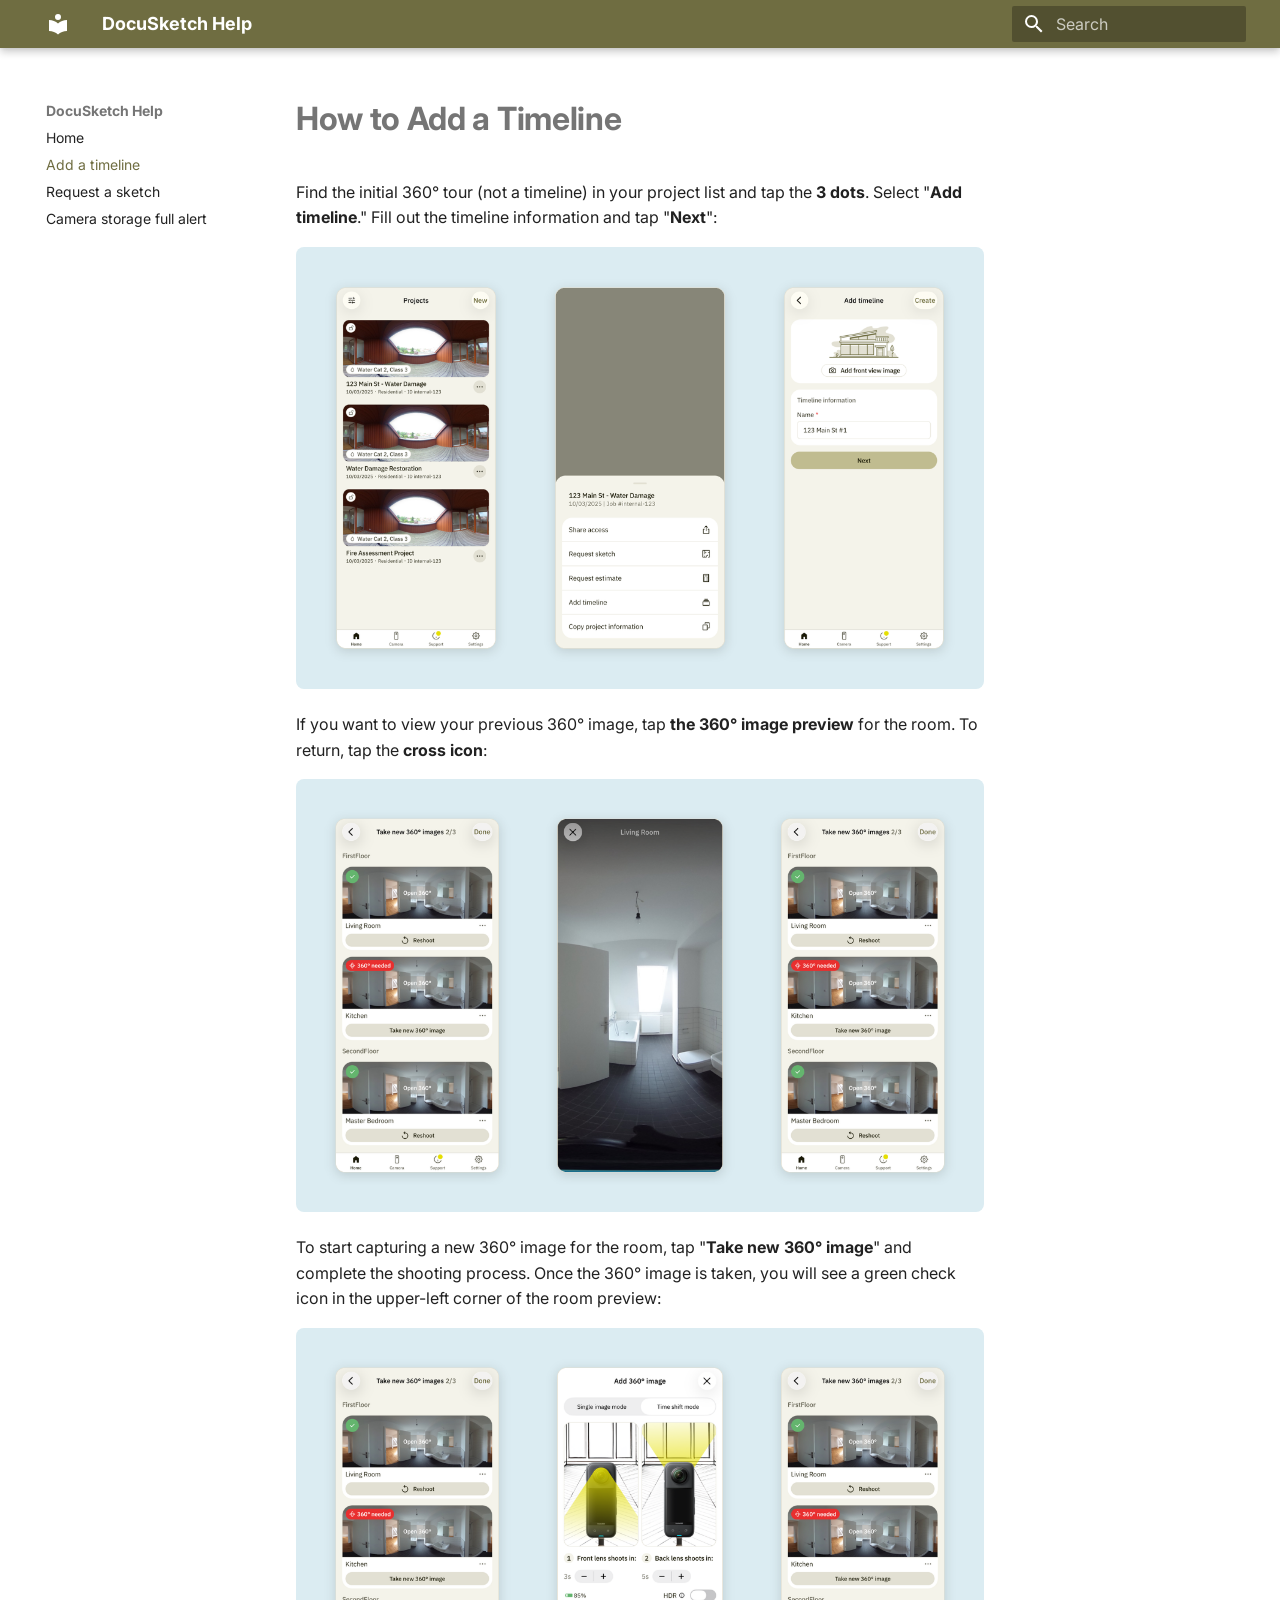
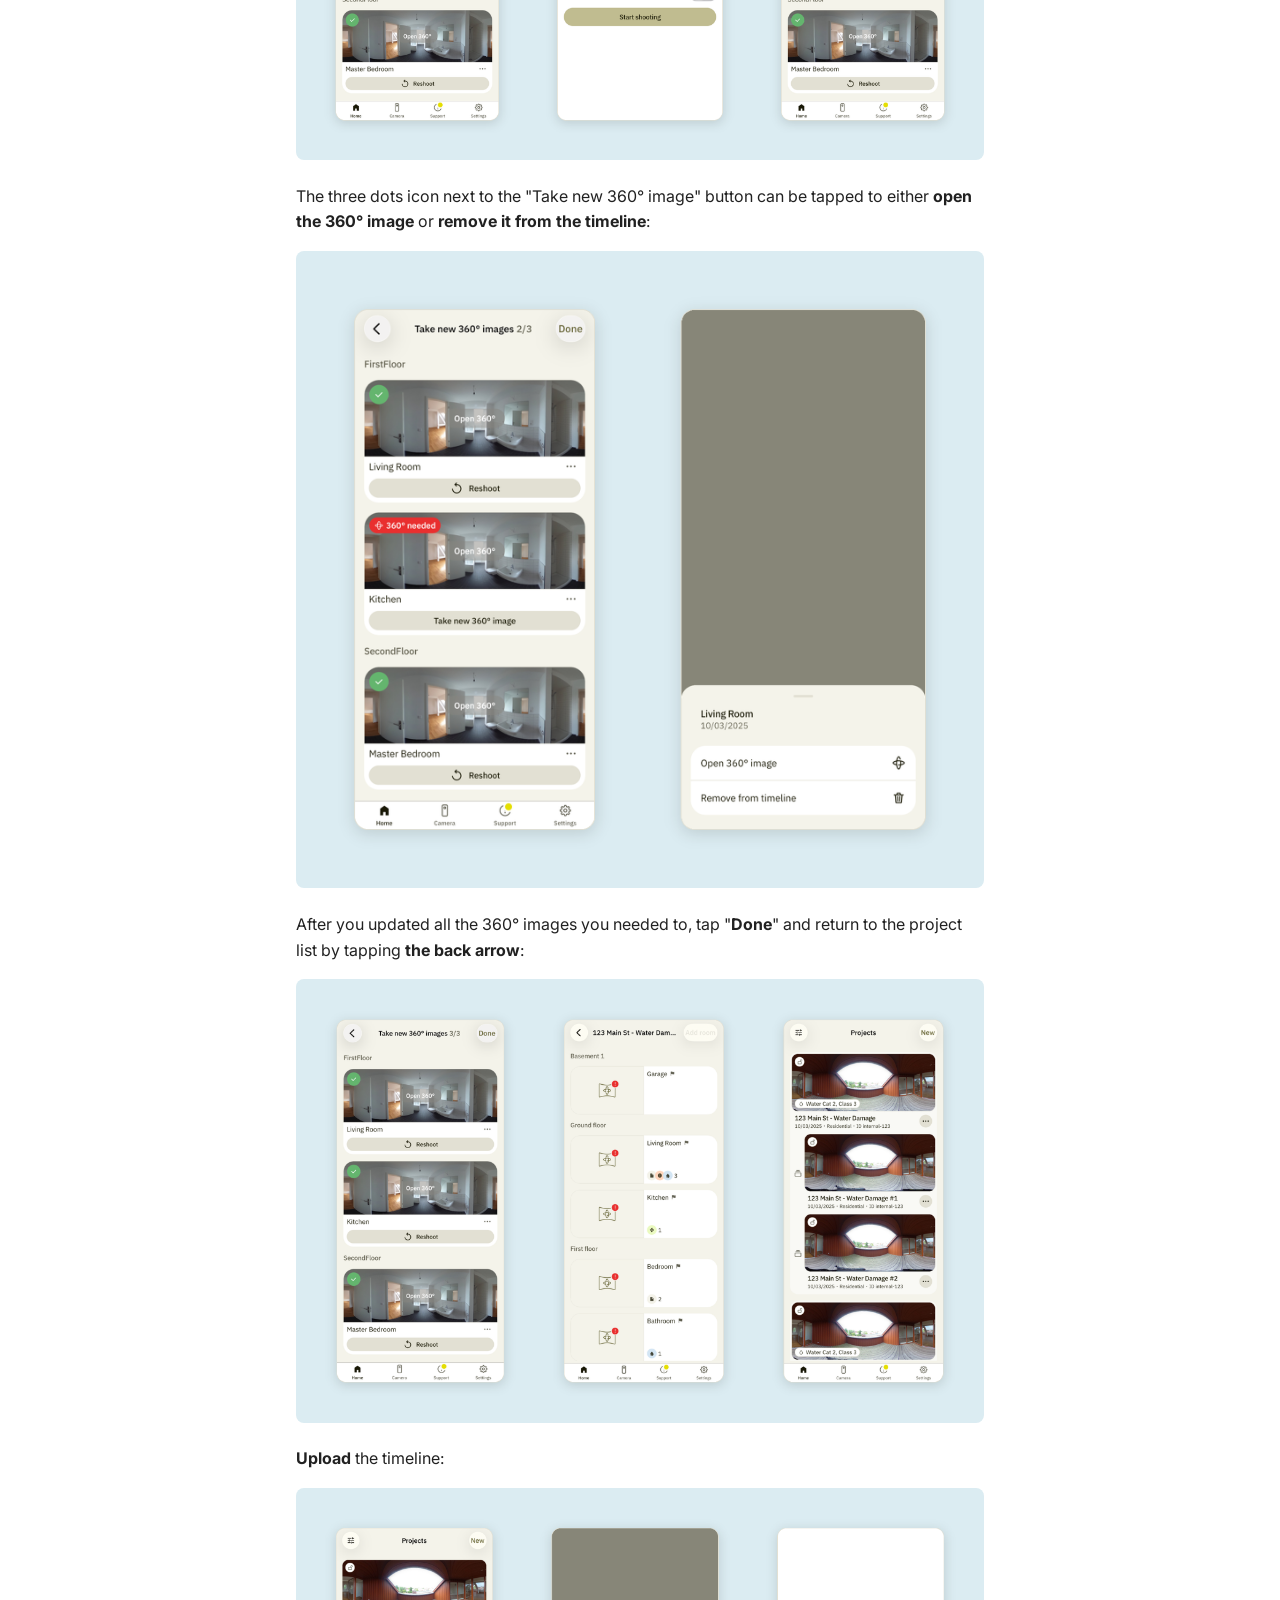
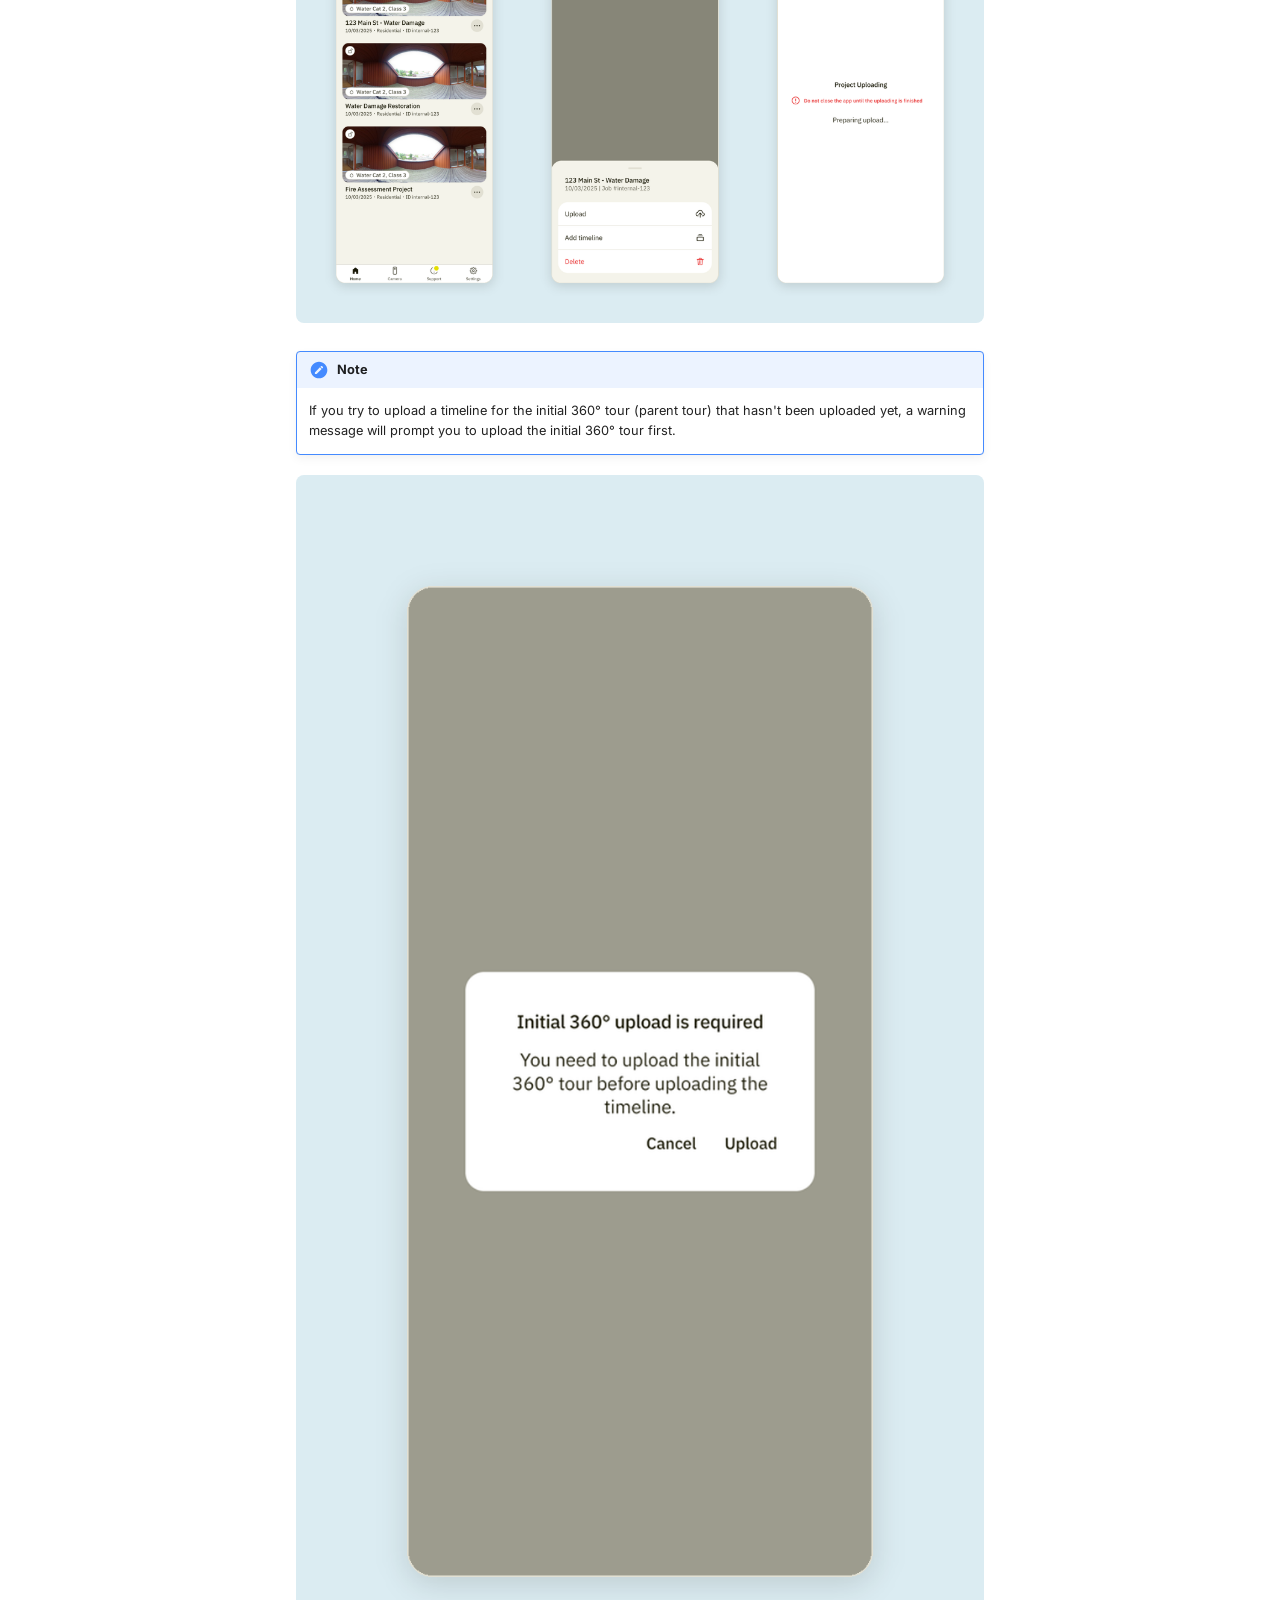
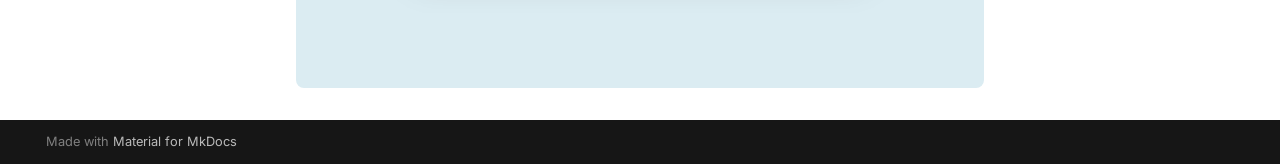
==== docs/how-to-add-a-timeline/index.html @ fef5390c "Deployed b1a5b25 with MkDocs version: 1.6.1" ====
<!doctype html>
<html lang="en" class="no-js">
  <head>
    
      <meta charset="utf-8">
      <meta name="viewport" content="width=device-width,initial-scale=1">
      
        <meta name="description" content="How-to guides for the DocuSketch mobile app.">
      
      
      
        <link rel="canonical" href="https://guglanov-ds.github.io/docusketch-help/docs/how-to-add-a-timeline/">
      
      
        <link rel="prev" href="../..">
      
      
        <link rel="next" href="../how-to-request-a-sketch/">
      
      
        
      
      
      <link rel="icon" href="../../assets/images/favicon.png">
      <meta name="generator" content="mkdocs-1.6.1, mkdocs-material-9.7.6">
    
    
      
        <title>Add a timeline - DocuSketch Help</title>
      
    
    
      <link rel="stylesheet" href="../../assets/stylesheets/main.484c7ddc.min.css">
      
        
        <link rel="stylesheet" href="../../assets/stylesheets/palette.ab4e12ef.min.css">
      
      


    
    
      
    
    
      
        
        
        <link rel="preconnect" href="https://fonts.gstatic.com" crossorigin>
        <link rel="stylesheet" href="https://fonts.googleapis.com/css?family=Inter:300,300i,400,400i,700,700i%7CRoboto+Mono:400,400i,700,700i&display=fallback">
        <style>:root{--md-text-font:"Inter";--md-code-font:"Roboto Mono"}</style>
      
    
    
      <link rel="stylesheet" href="../../assets/extra.css">
    
    <script>__md_scope=new URL("../..",location),__md_hash=e=>[...e].reduce(((e,_)=>(e<<5)-e+_.charCodeAt(0)),0),__md_get=(e,_=localStorage,t=__md_scope)=>JSON.parse(_.getItem(t.pathname+"."+e)),__md_set=(e,_,t=localStorage,a=__md_scope)=>{try{t.setItem(a.pathname+"."+e,JSON.stringify(_))}catch(e){}}</script>
    
      

    
    
  </head>
  
  
    
    
      
    
    
    
    
    <body dir="ltr" data-md-color-scheme="default" data-md-color-primary="custom" data-md-color-accent="custom">
  
    
    <input class="md-toggle" data-md-toggle="drawer" type="checkbox" id="__drawer" autocomplete="off">
    <input class="md-toggle" data-md-toggle="search" type="checkbox" id="__search" autocomplete="off">
    <label class="md-overlay" for="__drawer"></label>
    <div data-md-component="skip">
      
        
        <a href="#how-to-add-a-timeline" class="md-skip">
          Skip to content
        </a>
      
    </div>
    <div data-md-component="announce">
      
    </div>
    
    
      

  

<header class="md-header md-header--shadow" data-md-component="header">
  <nav class="md-header__inner md-grid" aria-label="Header">
    <a href="../.." title="DocuSketch Help" class="md-header__button md-logo" aria-label="DocuSketch Help" data-md-component="logo">
      
  
  <svg xmlns="http://www.w3.org/2000/svg" viewBox="0 0 24 24"><path d="M12 8a3 3 0 0 0 3-3 3 3 0 0 0-3-3 3 3 0 0 0-3 3 3 3 0 0 0 3 3m0 3.54C9.64 9.35 6.5 8 3 8v11c3.5 0 6.64 1.35 9 3.54 2.36-2.19 5.5-3.54 9-3.54V8c-3.5 0-6.64 1.35-9 3.54"/></svg>

    </a>
    <label class="md-header__button md-icon" for="__drawer">
      
      <svg xmlns="http://www.w3.org/2000/svg" viewBox="0 0 24 24"><path d="M3 6h18v2H3zm0 5h18v2H3zm0 5h18v2H3z"/></svg>
    </label>
    <div class="md-header__title" data-md-component="header-title">
      <div class="md-header__ellipsis">
        <div class="md-header__topic">
          <span class="md-ellipsis">
            DocuSketch Help
          </span>
        </div>
        <div class="md-header__topic" data-md-component="header-topic">
          <span class="md-ellipsis">
            
              Add a timeline
            
          </span>
        </div>
      </div>
    </div>
    
      
        <form class="md-header__option" data-md-component="palette">
  
    
    
    
    <input class="md-option" data-md-color-media="" data-md-color-scheme="default" data-md-color-primary="custom" data-md-color-accent="custom"  aria-hidden="true"  type="radio" name="__palette" id="__palette_0">
    
  
</form>
      
    
    
      <script>var palette=__md_get("__palette");if(palette&&palette.color){if("(prefers-color-scheme)"===palette.color.media){var media=matchMedia("(prefers-color-scheme: light)"),input=document.querySelector(media.matches?"[data-md-color-media='(prefers-color-scheme: light)']":"[data-md-color-media='(prefers-color-scheme: dark)']");palette.color.media=input.getAttribute("data-md-color-media"),palette.color.scheme=input.getAttribute("data-md-color-scheme"),palette.color.primary=input.getAttribute("data-md-color-primary"),palette.color.accent=input.getAttribute("data-md-color-accent")}for(var[key,value]of Object.entries(palette.color))document.body.setAttribute("data-md-color-"+key,value)}</script>
    
    
    
      
      
        <label class="md-header__button md-icon" for="__search">
          
          <svg xmlns="http://www.w3.org/2000/svg" viewBox="0 0 24 24"><path d="M9.5 3A6.5 6.5 0 0 1 16 9.5c0 1.61-.59 3.09-1.56 4.23l.27.27h.79l5 5-1.5 1.5-5-5v-.79l-.27-.27A6.52 6.52 0 0 1 9.5 16 6.5 6.5 0 0 1 3 9.5 6.5 6.5 0 0 1 9.5 3m0 2C7 5 5 7 5 9.5S7 14 9.5 14 14 12 14 9.5 12 5 9.5 5"/></svg>
        </label>
        <div class="md-search" data-md-component="search" role="dialog">
  <label class="md-search__overlay" for="__search"></label>
  <div class="md-search__inner" role="search">
    <form class="md-search__form" name="search">
      <input type="text" class="md-search__input" name="query" aria-label="Search" placeholder="Search" autocapitalize="off" autocorrect="off" autocomplete="off" spellcheck="false" data-md-component="search-query" required>
      <label class="md-search__icon md-icon" for="__search">
        
        <svg xmlns="http://www.w3.org/2000/svg" viewBox="0 0 24 24"><path d="M9.5 3A6.5 6.5 0 0 1 16 9.5c0 1.61-.59 3.09-1.56 4.23l.27.27h.79l5 5-1.5 1.5-5-5v-.79l-.27-.27A6.52 6.52 0 0 1 9.5 16 6.5 6.5 0 0 1 3 9.5 6.5 6.5 0 0 1 9.5 3m0 2C7 5 5 7 5 9.5S7 14 9.5 14 14 12 14 9.5 12 5 9.5 5"/></svg>
        
        <svg xmlns="http://www.w3.org/2000/svg" viewBox="0 0 24 24"><path d="M20 11v2H8l5.5 5.5-1.42 1.42L4.16 12l7.92-7.92L13.5 5.5 8 11z"/></svg>
      </label>
      <nav class="md-search__options" aria-label="Search">
        
        <button type="reset" class="md-search__icon md-icon" title="Clear" aria-label="Clear" tabindex="-1">
          
          <svg xmlns="http://www.w3.org/2000/svg" viewBox="0 0 24 24"><path d="M19 6.41 17.59 5 12 10.59 6.41 5 5 6.41 10.59 12 5 17.59 6.41 19 12 13.41 17.59 19 19 17.59 13.41 12z"/></svg>
        </button>
      </nav>
      
    </form>
    <div class="md-search__output">
      <div class="md-search__scrollwrap" tabindex="0" data-md-scrollfix>
        <div class="md-search-result" data-md-component="search-result">
          <div class="md-search-result__meta">
            Initializing search
          </div>
          <ol class="md-search-result__list" role="presentation"></ol>
        </div>
      </div>
    </div>
  </div>
</div>
      
    
    
  </nav>
  
</header>
    
    <div class="md-container" data-md-component="container">
      
      
        
          
        
      
      <main class="md-main" data-md-component="main">
        <div class="md-main__inner md-grid">
          
            
              
              <div class="md-sidebar md-sidebar--primary" data-md-component="sidebar" data-md-type="navigation" >
                <div class="md-sidebar__scrollwrap">
                  <div class="md-sidebar__inner">
                    



<nav class="md-nav md-nav--primary" aria-label="Navigation" data-md-level="0">
  <label class="md-nav__title" for="__drawer">
    <a href="../.." title="DocuSketch Help" class="md-nav__button md-logo" aria-label="DocuSketch Help" data-md-component="logo">
      
  
  <svg xmlns="http://www.w3.org/2000/svg" viewBox="0 0 24 24"><path d="M12 8a3 3 0 0 0 3-3 3 3 0 0 0-3-3 3 3 0 0 0-3 3 3 3 0 0 0 3 3m0 3.54C9.64 9.35 6.5 8 3 8v11c3.5 0 6.64 1.35 9 3.54 2.36-2.19 5.5-3.54 9-3.54V8c-3.5 0-6.64 1.35-9 3.54"/></svg>

    </a>
    DocuSketch Help
  </label>
  
  <ul class="md-nav__list" data-md-scrollfix>
    
      
      
  
  
  
  
    <li class="md-nav__item">
      <a href="../.." class="md-nav__link">
        
  
  
  <span class="md-ellipsis">
    
  
    Home
  

    
  </span>
  
  

      </a>
    </li>
  

    
      
      
  
  
    
  
  
  
    <li class="md-nav__item md-nav__item--active">
      
      <input class="md-nav__toggle md-toggle" type="checkbox" id="__toc">
      
      
        
      
      
      <a href="./" class="md-nav__link md-nav__link--active">
        
  
  
  <span class="md-ellipsis">
    
  
    Add a timeline
  

    
  </span>
  
  

      </a>
      
    </li>
  

    
      
      
  
  
  
  
    <li class="md-nav__item">
      <a href="../how-to-request-a-sketch/" class="md-nav__link">
        
  
  
  <span class="md-ellipsis">
    
  
    Request a sketch
  

    
  </span>
  
  

      </a>
    </li>
  

    
      
      
  
  
  
  
    <li class="md-nav__item">
      <a href="../notification-alert-that-the-camera-storage-is-full/" class="md-nav__link">
        
  
  
  <span class="md-ellipsis">
    
  
    Camera storage full alert
  

    
  </span>
  
  

      </a>
    </li>
  

    
  </ul>
</nav>
                  </div>
                </div>
              </div>
            
            
              
              <div class="md-sidebar md-sidebar--secondary" data-md-component="sidebar" data-md-type="toc" >
                <div class="md-sidebar__scrollwrap">
                  <div class="md-sidebar__inner">
                    

<nav class="md-nav md-nav--secondary" aria-label="Table of contents">
  
  
  
    
  
  
</nav>
                  </div>
                </div>
              </div>
            
          
          
            <div class="md-content" data-md-component="content">
              
              <article class="md-content__inner md-typeset">
                
                  



<h1 id="how-to-add-a-timeline">How to Add a Timeline<a class="headerlink" href="#how-to-add-a-timeline" title="Permanent link">&para;</a></h1>
<p>Find the initial 360° tour (not a timeline) in your project list and tap the
<strong>3 dots</strong>. Select "<strong>Add timeline</strong>." Fill out the timeline information and tap
"<strong>Next</strong>":</p>
<p><img alt="Open the project's 3-dot menu, choose Add timeline, then fill in the timeline information and tap Next" src="../../assets/how-to-add-a-timeline/01-add-timeline.png" /></p>
<p>If you want to view your previous 360° image, tap <strong>the 360° image preview</strong> for
the room. To return, tap the <strong>cross icon</strong>:</p>
<p><img alt="Tap a room's 360° image preview to view the previous image; tap the cross icon to return" src="../../assets/how-to-add-a-timeline/02-view-360.png" /></p>
<p>To start capturing a new 360° image for the room, tap "<strong>Take new 360° image</strong>"
and complete the shooting process. Once the 360° image is taken, you will see a
green check icon in the upper-left corner of the room preview:</p>
<p><img alt="Tap Take new 360° image and complete shooting; a green check appears on the room once captured" src="../../assets/how-to-add-a-timeline/03-take-360.png" /></p>
<p>The three dots icon next to the "Take new 360° image" button can be tapped to
either <strong>open the 360° image</strong> or <strong>remove it from the timeline</strong>:</p>
<p><img alt="The three-dot menu next to Take new 360° image lets you open the 360° image or remove the room" src="../../assets/how-to-add-a-timeline/04-room-menu.png" /></p>
<p>After you updated all the 360° images you needed to, tap "<strong>Done</strong>" and return to
the project list by tapping <strong>the back arrow</strong>:</p>
<p><img alt="Tap Done once all rooms are captured, then the back arrow to return to the project list" src="../../assets/how-to-add-a-timeline/05-done.png" /></p>
<p><strong>Upload</strong> the timeline:</p>
<p><img alt="Open the timeline's 3-dot menu and tap Upload" src="../../assets/how-to-add-a-timeline/06-upload.png" /></p>
<div class="admonition note">
<p class="admonition-title">Note</p>
<p>If you try to upload a timeline for the initial 360° tour (parent tour) that
hasn't been uploaded yet, a warning message will prompt you to upload the
initial 360° tour first.</p>
</div>
<p><img alt="The &quot;Initial 360° upload is required&quot; warning shown when the parent tour hasn't been uploaded" src="../../assets/how-to-add-a-timeline/07-parent-warning.png" /></p>












                
              </article>
            </div>
          
          
<script>var target=document.getElementById(location.hash.slice(1));target&&target.name&&(target.checked=target.name.startsWith("__tabbed_"))</script>
        </div>
        
          <button type="button" class="md-top md-icon" data-md-component="top" hidden>
  
  <svg xmlns="http://www.w3.org/2000/svg" viewBox="0 0 24 24"><path d="M13 20h-2V8l-5.5 5.5-1.42-1.42L12 4.16l7.92 7.92-1.42 1.42L13 8z"/></svg>
  Back to top
</button>
        
      </main>
      
        <footer class="md-footer">
  
  <div class="md-footer-meta md-typeset">
    <div class="md-footer-meta__inner md-grid">
      <div class="md-copyright">
  
  
    Made with
    <a href="https://squidfunk.github.io/mkdocs-material/" target="_blank" rel="noopener">
      Material for MkDocs
    </a>
  
</div>
      
    </div>
  </div>
</footer>
      
    </div>
    <div class="md-dialog" data-md-component="dialog">
      <div class="md-dialog__inner md-typeset"></div>
    </div>
    
    
    
      
      
      <script id="__config" type="application/json">{"annotate": null, "base": "../..", "features": ["navigation.instant", "navigation.top", "content.code.copy"], "search": "../../assets/javascripts/workers/search.2c215733.min.js", "tags": null, "translations": {"clipboard.copied": "Copied to clipboard", "clipboard.copy": "Copy to clipboard", "search.result.more.one": "1 more on this page", "search.result.more.other": "# more on this page", "search.result.none": "No matching documents", "search.result.one": "1 matching document", "search.result.other": "# matching documents", "search.result.placeholder": "Type to start searching", "search.result.term.missing": "Missing", "select.version": "Select version"}, "version": null}</script>
    
    
      <script src="../../assets/javascripts/bundle.79ae519e.min.js"></script>
      
    
  </body>
</html>
---- assets/stylesheets/main.484c7ddc.min.css ----
@charset "UTF-8";html{-webkit-text-size-adjust:none;-moz-text-size-adjust:none;text-size-adjust:none;box-sizing:border-box}*,:after,:before{box-sizing:inherit}@media (prefers-reduced-motion){*,:after,:before{transition:none!important}}body{margin:0}a,button,input,label{-webkit-tap-highlight-color:transparent}a{color:inherit;text-decoration:none}hr{border:0;box-sizing:initial;display:block;height:.05rem;overflow:visible;padding:0}small{font-size:80%}sub,sup{line-height:1em}img{border-style:none}table{border-collapse:initial;border-spacing:0}td,th{font-weight:400;vertical-align:top}button{background:#0000;border:0;font-family:inherit;font-size:inherit;margin:0;padding:0}input{border:0;outline:none}:root{--md-primary-fg-color:#4051b5;--md-primary-fg-color--light:#5d6cc0;--md-primary-fg-color--dark:#303fa1;--md-primary-bg-color:#fff;--md-primary-bg-color--light:#ffffffb3;--md-accent-fg-color:#526cfe;--md-accent-fg-color--transparent:#526cfe1a;--md-accent-bg-color:#fff;--md-accent-bg-color--light:#ffffffb3}[data-md-color-scheme=default]{color-scheme:light}[data-md-color-scheme=default] img[src$="#gh-dark-mode-only"],[data-md-color-scheme=default] img[src$="#only-dark"]{display:none}:root,[data-md-color-scheme=default]{--md-hue:225deg;--md-default-fg-color:#000000de;--md-default-fg-color--light:#0000008a;--md-default-fg-color--lighter:#00000052;--md-default-fg-color--lightest:#00000012;--md-default-bg-color:#fff;--md-default-bg-color--light:#ffffffb3;--md-default-bg-color--lighter:#ffffff4d;--md-default-bg-color--lightest:#ffffff1f;--md-code-fg-color:#36464e;--md-code-bg-color:#f5f5f5;--md-code-bg-color--light:#f5f5f5b3;--md-code-bg-color--lighter:#f5f5f54d;--md-code-hl-color:#4287ff;--md-code-hl-color--light:#4287ff1a;--md-code-hl-number-color:#d52a2a;--md-code-hl-special-color:#db1457;--md-code-hl-function-color:#a846b9;--md-code-hl-constant-color:#6e59d9;--md-code-hl-keyword-color:#3f6ec6;--md-code-hl-string-color:#1c7d4d;--md-code-hl-name-color:var(--md-code-fg-color);--md-code-hl-operator-color:var(--md-default-fg-color--light);--md-code-hl-punctuation-color:var(--md-default-fg-color--light);--md-code-hl-comment-color:var(--md-default-fg-color--light);--md-code-hl-generic-color:var(--md-default-fg-color--light);--md-code-hl-variable-color:var(--md-default-fg-color--light);--md-typeset-color:var(--md-default-fg-color);--md-typeset-a-color:var(--md-primary-fg-color);--md-typeset-del-color:#f5503d26;--md-typeset-ins-color:#0bd57026;--md-typeset-kbd-color:#fafafa;--md-typeset-kbd-accent-color:#fff;--md-typeset-kbd-border-color:#b8b8b8;--md-typeset-mark-color:#ffff0080;--md-typeset-table-color:#0000001f;--md-typeset-table-color--light:rgba(0,0,0,.035);--md-admonition-fg-color:var(--md-default-fg-color);--md-admonition-bg-color:var(--md-default-bg-color);--md-warning-fg-color:#000000de;--md-warning-bg-color:#ff9;--md-footer-fg-color:#fff;--md-footer-fg-color--light:#ffffffb3;--md-footer-fg-color--lighter:#ffffff73;--md-footer-bg-color:#000000de;--md-footer-bg-color--dark:#00000052;--md-shadow-z1:0 0.2rem 0.5rem #0000000d,0 0 0.05rem #0000001a;--md-shadow-z2:0 0.2rem 0.5rem #0000001a,0 0 0.05rem #00000040;--md-shadow-z3:0 0.2rem 0.5rem #0003,0 0 0.05rem #00000059}.md-icon svg{fill:currentcolor;display:block;height:1.2rem;width:1.2rem}body{-webkit-font-smoothing:antialiased;-moz-osx-font-smoothing:grayscale;--md-text-font-family:var(--md-text-font,_),-apple-system,BlinkMacSystemFont,Helvetica,Arial,sans-serif;--md-code-font-family:var(--md-code-font,_),SFMono-Regular,Consolas,Menlo,monospace}aside,body,input{font-feature-settings:"kern","liga";color:var(--md-typeset-color);font-family:var(--md-text-font-family)}code,kbd,pre{font-feature-settings:"kern";font-family:var(--md-code-font-family)}:root{--md-typeset-table-sort-icon:url('data:image/svg+xml;charset=utf-8,<svg xmlns="http://www.w3.org/2000/svg" viewBox="0 0 24 24"><path d="m18 21-4-4h3V7h-3l4-4 4 4h-3v10h3M2 19v-2h10v2M2 13v-2h7v2M2 7V5h4v2z"/></svg>');--md-typeset-table-sort-icon--asc:url('data:image/svg+xml;charset=utf-8,<svg xmlns="http://www.w3.org/2000/svg" viewBox="0 0 24 24"><path d="M19 17h3l-4 4-4-4h3V3h2M2 17h10v2H2M6 5v2H2V5m0 6h7v2H2z"/></svg>');--md-typeset-table-sort-icon--desc:url('data:image/svg+xml;charset=utf-8,<svg xmlns="http://www.w3.org/2000/svg" viewBox="0 0 24 24"><path d="M19 7h3l-4-4-4 4h3v14h2M2 17h10v2H2M6 5v2H2V5m0 6h7v2H2z"/></svg>')}.md-typeset{-webkit-print-color-adjust:exact;color-adjust:exact;font-size:.8rem;line-height:1.6;overflow-wrap:break-word}@media print{.md-typeset{font-size:.68rem}}.md-typeset blockquote,.md-typeset dl,.md-typeset figure,.md-typeset ol,.md-typeset pre,.md-typeset ul{margin-bottom:1em;margin-top:1em}.md-typeset h1{color:var(--md-default-fg-color--light);font-size:2em;line-height:1.3;margin:0 0 1.25em}.md-typeset h1,.md-typeset h2{font-weight:300;letter-spacing:-.01em}.md-typeset h2{font-size:1.5625em;line-height:1.4;margin:1.6em 0 .64em}.md-typeset h3{font-size:1.25em;font-weight:400;letter-spacing:-.01em;line-height:1.5;margin:1.6em 0 .8em}.md-typeset h2+h3{margin-top:.8em}.md-typeset h4{font-weight:700;letter-spacing:-.01em;margin:1em 0}.md-typeset h5,.md-typeset h6{color:var(--md-default-fg-color--light);font-size:.8em;font-weight:700;letter-spacing:-.01em;margin:1.25em 0}.md-typeset h5{text-transform:uppercase}.md-typeset h5 code{text-transform:none}.md-typeset hr{border-bottom:.05rem solid var(--md-default-fg-color--lightest);display:flow-root;margin:1.5em 0}.md-typeset a{color:var(--md-typeset-a-color);word-break:break-word}.md-typeset a,.md-typeset a:before{transition:color 125ms}.md-typeset a:focus,.md-typeset a:hover{color:var(--md-accent-fg-color)}.md-typeset a:focus code,.md-typeset a:hover code{background-color:var(--md-accent-fg-color--transparent);color:var(--md-accent-fg-color)}.md-typeset a code{color:var(--md-typeset-a-color)}.md-typeset a.focus-visible{outline-color:var(--md-accent-fg-color);outline-offset:.2rem}.md-typeset code,.md-typeset kbd,.md-typeset pre{color:var(--md-code-fg-color);direction:ltr;font-variant-ligatures:none;transition:background-color 125ms}@media print{.md-typeset code,.md-typeset kbd,.md-typeset pre{white-space:pre-wrap}}.md-typeset code{background-color:var(--md-code-bg-color);border-radius:.1rem;-webkit-box-decoration-break:clone;box-decoration-break:clone;font-size:.85em;padding:0 .2941176471em;transition:color 125ms,background-color 125ms;word-break:break-word}.md-typeset code:not(.focus-visible){-webkit-tap-highlight-color:transparent;outline:none}.md-typeset pre{display:flow-root;line-height:1.4;position:relative}.md-typeset pre>code{-webkit-box-decoration-break:slice;box-decoration-break:slice;box-shadow:none;display:block;margin:0;outline-color:var(--md-accent-fg-color);overflow:auto;padding:.7720588235em 1.1764705882em;scrollbar-color:var(--md-default-fg-color--lighter) #0000;scrollbar-width:thin;touch-action:auto;word-break:normal}.md-typeset pre>code:hover{scrollbar-color:var(--md-accent-fg-color) #0000}.md-typeset pre>code::-webkit-scrollbar{height:.2rem;width:.2rem}.md-typeset pre>code::-webkit-scrollbar-thumb{background-color:var(--md-default-fg-color--lighter)}.md-typeset pre>code::-webkit-scrollbar-thumb:hover{background-color:var(--md-accent-fg-color)}.md-typeset kbd{background-color:var(--md-typeset-kbd-color);border-radius:.1rem;box-shadow:0 .1rem 0 .05rem var(--md-typeset-kbd-border-color),0 .1rem 0 var(--md-typeset-kbd-border-color),0 -.1rem .2rem var(--md-typeset-kbd-accent-color) inset;color:var(--md-default-fg-color);display:inline-block;font-size:.75em;padding:0 .6666666667em;vertical-align:text-top;word-break:break-word}.md-typeset mark{background-color:var(--md-typeset-mark-color);-webkit-box-decoration-break:clone;box-decoration-break:clone;color:inherit;word-break:break-word}.md-typeset abbr{cursor:help;text-decoration:none}.md-typeset [data-preview],.md-typeset abbr{border-bottom:.05rem dotted var(--md-default-fg-color--light)}.md-typeset small{opacity:.75}[dir=ltr] .md-typeset sub,[dir=ltr] .md-typeset sup{margin-left:.078125em}[dir=rtl] .md-typeset sub,[dir=rtl] .md-typeset sup{margin-right:.078125em}[dir=ltr] .md-typeset blockquote{padding-left:.6rem}[dir=rtl] .md-typeset blockquote{padding-right:.6rem}[dir=ltr] .md-typeset blockquote{border-left:.2rem solid var(--md-default-fg-color--lighter)}[dir=rtl] .md-typeset blockquote{border-right:.2rem solid var(--md-default-fg-color--lighter)}.md-typeset blockquote{color:var(--md-default-fg-color--light);margin-left:0;margin-right:0}.md-typeset ul{list-style-type:disc}.md-typeset ul[type]{list-style-type:revert-layer}[dir=ltr] .md-typeset ol,[dir=ltr] .md-typeset ul{margin-left:.625em}[dir=rtl] .md-typeset ol,[dir=rtl] .md-typeset ul{margin-right:.625em}.md-typeset ol,.md-typeset ul{padding:0}.md-typeset ol:not([hidden]),.md-typeset ul:not([hidden]){display:flow-root}.md-typeset ol ol,.md-typeset ul ol{list-style-type:lower-alpha}.md-typeset ol ol ol,.md-typeset ul ol ol{list-style-type:lower-roman}.md-typeset ol ol ol ol,.md-typeset ul ol ol ol{list-style-type:upper-alpha}.md-typeset ol ol ol ol ol,.md-typeset ul ol ol ol ol{list-style-type:upper-roman}.md-typeset ol[type],.md-typeset ul[type]{list-style-type:revert-layer}[dir=ltr] .md-typeset ol li,[dir=ltr] .md-typeset ul li{margin-left:1.25em}[dir=rtl] .md-typeset ol li,[dir=rtl] .md-typeset ul li{margin-right:1.25em}.md-typeset ol li,.md-typeset ul li{margin-bottom:.5em}.md-typeset ol li blockquote,.md-typeset ol li p,.md-typeset ul li blockquote,.md-typeset ul li p{margin:.5em 0}.md-typeset ol li:last-child,.md-typeset ul li:last-child{margin-bottom:0}[dir=ltr] .md-typeset ol li ol,[dir=ltr] .md-typeset ol li ul,[dir=ltr] .md-typeset ul li ol,[dir=ltr] .md-typeset ul li ul{margin-left:.625em}[dir=rtl] .md-typeset ol li ol,[dir=rtl] .md-typeset ol li ul,[dir=rtl] .md-typeset ul li ol,[dir=rtl] .md-typeset ul li ul{margin-right:.625em}.md-typeset ol li ol,.md-typeset ol li ul,.md-typeset ul li ol,.md-typeset ul li ul{margin-bottom:.5em;margin-top:.5em}[dir=ltr] .md-typeset dd{margin-left:1.875em}[dir=rtl] .md-typeset dd{margin-right:1.875em}.md-typeset dd{margin-bottom:1.5em;margin-top:1em}.md-typeset img,.md-typeset svg,.md-typeset video{height:auto;max-width:100%}.md-typeset img[align=left]{margin:1em 1em 1em 0}.md-typeset img[align=right]{margin:1em 0 1em 1em}.md-typeset img[align]:only-child{margin-top:0}.md-typeset figure{display:flow-root;margin:1em auto;max-width:100%;text-align:center;width:fit-content}.md-typeset figure img{display:block;margin:0 auto}.md-typeset figcaption{font-style:italic;margin:1em auto;max-width:24rem}.md-typeset iframe{max-width:100%}.md-typeset table:not([class]){background-color:var(--md-default-bg-color);border:.05rem solid var(--md-typeset-table-color);border-radius:.1rem;display:inline-block;font-size:.64rem;max-width:100%;overflow:auto;touch-action:auto}@media print{.md-typeset table:not([class]){display:table}}.md-typeset table:not([class])+*{margin-top:1.5em}.md-typeset table:not([class]) td>:first-child,.md-typeset table:not([class]) th>:first-child{margin-top:0}.md-typeset table:not([class]) td>:last-child,.md-typeset table:not([class]) th>:last-child{margin-bottom:0}.md-typeset table:not([class]) td:not([align]),.md-typeset table:not([class]) th:not([align]){text-align:left}[dir=rtl] .md-typeset table:not([class]) td:not([align]),[dir=rtl] .md-typeset table:not([class]) th:not([align]){text-align:right}.md-typeset table:not([class]) th{font-weight:700;min-width:5rem;padding:.9375em 1.25em;vertical-align:top}.md-typeset table:not([class]) td{border-top:.05rem solid var(--md-typeset-table-color);padding:.9375em 1.25em;vertical-align:top}.md-typeset table:not([class]) tbody tr{transition:background-color 125ms}.md-typeset table:not([class]) tbody tr:hover{background-color:var(--md-typeset-table-color--light);box-shadow:0 .05rem 0 var(--md-default-bg-color) inset}.md-typeset table:not([class]) a{word-break:normal}.md-typeset table th[role=columnheader]{cursor:pointer}[dir=ltr] .md-typeset table th[role=columnheader]:after{margin-left:.5em}[dir=rtl] .md-typeset table th[role=columnheader]:after{margin-right:.5em}.md-typeset table th[role=columnheader]:after{content:"";display:inline-block;height:1.2em;-webkit-mask-image:var(--md-typeset-table-sort-icon);mask-image:var(--md-typeset-table-sort-icon);-webkit-mask-repeat:no-repeat;mask-repeat:no-repeat;-webkit-mask-size:contain;mask-size:contain;transition:background-color 125ms;vertical-align:text-bottom;width:1.2em}.md-typeset table th[role=columnheader]:hover:after{background-color:var(--md-default-fg-color--lighter)}.md-typeset table th[role=columnheader][aria-sort=ascending]:after{background-color:var(--md-default-fg-color--light);-webkit-mask-image:var(--md-typeset-table-sort-icon--asc);mask-image:var(--md-typeset-table-sort-icon--asc)}.md-typeset table th[role=columnheader][aria-sort=descending]:after{background-color:var(--md-default-fg-color--light);-webkit-mask-image:var(--md-typeset-table-sort-icon--desc);mask-image:var(--md-typeset-table-sort-icon--desc)}.md-typeset__scrollwrap{margin:1em -.8rem;overflow-x:auto;touch-action:auto}.md-typeset__table{display:inline-block;margin-bottom:.5em;padding:0 .8rem}@media print{.md-typeset__table{display:block}}html .md-typeset__table table{display:table;margin:0;overflow:hidden;width:100%}@media screen and (max-width:44.984375em){.md-content__inner>pre{margin:1em -.8rem}.md-content__inner>pre code{border-radius:0}}.md-typeset .md-author{border-radius:100%;display:block;flex-shrink:0;height:1.6rem;overflow:hidden;position:relative;transition:color 125ms,transform 125ms;width:1.6rem}.md-typeset .md-author img{display:block}.md-typeset .md-author--more{background:var(--md-default-fg-color--lightest);color:var(--md-default-fg-color--lighter);font-size:.6rem;font-weight:700;line-height:1.6rem;text-align:center}.md-typeset .md-author--long{height:2.4rem;width:2.4rem}.md-typeset a.md-author{transform:scale(1)}.md-typeset a.md-author img{border-radius:100%;filter:grayscale(100%) opacity(75%);transition:filter 125ms}.md-typeset a.md-author:focus,.md-typeset a.md-author:hover{transform:scale(1.1);z-index:1}.md-typeset a.md-author:focus img,.md-typeset a.md-author:hover img{filter:grayscale(0)}.md-banner{background-color:var(--md-footer-bg-color);color:var(--md-footer-fg-color);overflow:auto}@media print{.md-banner{display:none}}.md-banner--warning{background-color:var(--md-warning-bg-color);color:var(--md-warning-fg-color)}.md-banner__inner{font-size:.7rem;margin:.6rem auto;padding:0 .8rem}[dir=ltr] .md-banner__button{float:right}[dir=rtl] .md-banner__button{float:left}.md-banner__button{color:inherit;cursor:pointer;transition:opacity .25s}.no-js .md-banner__button{display:none}.md-banner__button:hover{opacity:.7}html{font-size:125%;height:100%;overflow-x:hidden}@media screen and (min-width:100em){html{font-size:137.5%}}@media screen and (min-width:125em){html{font-size:150%}}body{background-color:var(--md-default-bg-color);display:flex;flex-direction:column;font-size:.5rem;min-height:100%;position:relative;width:100%}@media print{body{display:block}}@media screen and (max-width:59.984375em){body[data-md-scrolllock]{position:fixed}}.md-grid{margin-left:auto;margin-right:auto;max-width:61rem}.md-container{display:flex;flex-direction:column;flex-grow:1}@media print{.md-container{display:block}}.md-main{flex-grow:1}.md-main__inner{display:flex;height:100%;margin-top:1.5rem}.md-ellipsis{overflow:hidden;text-overflow:ellipsis}.md-toggle{display:none}.md-option{height:0;opacity:0;position:absolute;width:0}.md-option:checked+label:not([hidden]){display:block}.md-option.focus-visible+label{outline-color:var(--md-accent-fg-color);outline-style:auto}.md-skip{background-color:var(--md-default-fg-color);border-radius:.1rem;color:var(--md-default-bg-color);font-size:.64rem;margin:.5rem;opacity:0;outline-color:var(--md-accent-fg-color);padding:.3rem .5rem;position:fixed;transform:translateY(.4rem);z-index:-1}.md-skip:focus{opacity:1;transform:translateY(0);transition:transform .25s cubic-bezier(.4,0,.2,1),opacity 175ms 75ms;z-index:10}@page{margin:25mm}:root{--md-clipboard-icon:url('data:image/svg+xml;charset=utf-8,<svg xmlns="http://www.w3.org/2000/svg" viewBox="0 0 24 24"><path d="M19 21H8V7h11m0-2H8a2 2 0 0 0-2 2v14a2 2 0 0 0 2 2h11a2 2 0 0 0 2-2V7a2 2 0 0 0-2-2m-3-4H4a2 2 0 0 0-2 2v14h2V3h12z"/></svg>')}.md-clipboard{border-radius:.1rem;color:var(--md-default-fg-color--lightest);cursor:pointer;height:1.5em;outline-color:var(--md-accent-fg-color);outline-offset:.1rem;transition:color .25s;width:1.5em;z-index:1}@media print{.md-clipboard{display:none}}.md-clipboard:not(.focus-visible){-webkit-tap-highlight-color:transparent;outline:none}:hover>.md-clipboard{color:var(--md-default-fg-color--light)}.md-clipboard:focus,.md-clipboard:hover{color:var(--md-accent-fg-color)}.md-clipboard:after{background-color:currentcolor;content:"";display:block;height:1.125em;margin:0 auto;-webkit-mask-image:var(--md-clipboard-icon);mask-image:var(--md-clipboard-icon);-webkit-mask-position:center;mask-position:center;-webkit-mask-repeat:no-repeat;mask-repeat:no-repeat;-webkit-mask-size:contain;mask-size:contain;width:1.125em}.md-clipboard--inline{cursor:pointer}.md-clipboard--inline code{transition:color .25s,background-color .25s}.md-clipboard--inline:focus code,.md-clipboard--inline:hover code{background-color:var(--md-accent-fg-color--transparent);color:var(--md-accent-fg-color)}:root{--md-code-select-icon:url('data:image/svg+xml;charset=utf-8,<svg xmlns="http://www.w3.org/2000/svg" viewBox="0 0 24 24"><path d="M19 19h-4v2h4c1.1 0 2-.9 2-2v-4h-2m0-12h-4v2h4v4h2V5c0-1.1-.9-2-2-2M5 5h4V3H5c-1.1 0-2 .9-2 2v4h2m0 6H3v4c0 1.1.9 2 2 2h4v-2H5zm2-4h2v2H7zm4 0h2v2h-2zm4 0h2v2h-2zM7 7h2v2H7zm4 0h2v2h-2zm4 0h2v2h-2zm-8 8h2v2H7zm4 0h2v2h-2zm4 0h2v2h-2z"/></svg>');--md-code-copy-icon:url('data:image/svg+xml;charset=utf-8,<svg xmlns="http://www.w3.org/2000/svg" viewBox="0 0 24 24"><path d="M19 21H8V7h11m0-2H8a2 2 0 0 0-2 2v14a2 2 0 0 0 2 2h11a2 2 0 0 0 2-2V7a2 2 0 0 0-2-2m-3-4H4a2 2 0 0 0-2 2v14h2V3h12z"/></svg>')}.md-typeset .md-code__content{display:grid}.md-code__nav{background-color:var(--md-code-bg-color--lighter);border-radius:.1rem;display:flex;gap:.2rem;padding:.2rem;position:absolute;right:.25em;top:.25em;transition:background-color .25s;z-index:1}:hover>.md-code__nav{background-color:var(--md-code-bg-color--light)}.md-code__button{color:var(--md-default-fg-color--lightest);cursor:pointer;display:block;height:1.5em;outline-color:var(--md-accent-fg-color);outline-offset:.1rem;transition:color .25s;width:1.5em}:hover>*>.md-code__button{color:var(--md-default-fg-color--light)}.md-code__button.focus-visible,.md-code__button:hover{color:var(--md-accent-fg-color)}.md-code__button--active{color:var(--md-default-fg-color)!important}.md-code__button:after{background-color:currentcolor;content:"";display:block;height:1.125em;margin:0 auto;-webkit-mask-position:center;mask-position:center;-webkit-mask-repeat:no-repeat;mask-repeat:no-repeat;-webkit-mask-size:contain;mask-size:contain;width:1.125em}.md-code__button[data-md-type=select]:after{-webkit-mask-image:var(--md-code-select-icon);mask-image:var(--md-code-select-icon)}.md-code__button[data-md-type=copy]:after{-webkit-mask-image:var(--md-code-copy-icon);mask-image:var(--md-code-copy-icon)}@keyframes consent{0%{opacity:0;transform:translateY(100%)}to{opacity:1;transform:translateY(0)}}@keyframes overlay{0%{opacity:0}to{opacity:1}}.md-consent__overlay{animation:overlay .25s both;-webkit-backdrop-filter:blur(.1rem);backdrop-filter:blur(.1rem);background-color:#0000008a;height:100%;opacity:1;position:fixed;top:0;width:100%;z-index:5}.md-consent__inner{animation:consent .5s cubic-bezier(.1,.7,.1,1) both;background-color:var(--md-default-bg-color);border:0;border-radius:.1rem;bottom:0;box-shadow:0 0 .2rem #0000001a,0 .2rem .4rem #0003;max-height:100%;overflow:auto;padding:0;position:fixed;width:100%;z-index:5}.md-consent__form{padding:.8rem}.md-consent__settings{display:none;margin:1em 0}input:checked+.md-consent__settings{display:block}.md-consent__controls{margin-bottom:.8rem}.md-typeset .md-consent__controls .md-button{display:inline}@media screen and (max-width:44.984375em){.md-typeset .md-consent__controls .md-button{display:block;margin-top:.4rem;text-align:center;width:100%}}.md-consent label{cursor:pointer}.md-content{flex-grow:1;min-width:0}.md-content__inner{margin:0 .8rem 1.2rem;padding-top:.6rem}@media screen and (min-width:76.25em){[dir=ltr] .md-sidebar--primary:not([hidden])~.md-content>.md-content__inner{margin-left:1.2rem}[dir=ltr] .md-sidebar--secondary:not([hidden])~.md-content>.md-content__inner,[dir=rtl] .md-sidebar--primary:not([hidden])~.md-content>.md-content__inner{margin-right:1.2rem}[dir=rtl] .md-sidebar--secondary:not([hidden])~.md-content>.md-content__inner{margin-left:1.2rem}}.md-content__inner:before{content:"";display:block;height:.4rem}.md-content__inner>:last-child{margin-bottom:0}[dir=ltr] .md-content__button{float:right}[dir=rtl] .md-content__button{float:left}[dir=ltr] .md-content__button{margin-left:.4rem}[dir=rtl] .md-content__button{margin-right:.4rem}.md-content__button{margin:.4rem 0;padding:0}@media print{.md-content__button{display:none}}.md-typeset .md-content__button{color:var(--md-default-fg-color--lighter)}.md-content__button svg{display:inline;vertical-align:top}[dir=rtl] .md-content__button svg{transform:scaleX(-1)}[dir=ltr] .md-dialog{right:.8rem}[dir=rtl] .md-dialog{left:.8rem}.md-dialog{background-color:var(--md-default-fg-color);border-radius:.1rem;bottom:.8rem;box-shadow:var(--md-shadow-z3);min-width:11.1rem;opacity:0;padding:.4rem .6rem;pointer-events:none;position:fixed;transform:translateY(100%);transition:transform 0ms .4s,opacity .4s;z-index:4}@media print{.md-dialog{display:none}}.md-dialog--active{opacity:1;pointer-events:auto;transform:translateY(0);transition:transform .4s cubic-bezier(.075,.85,.175,1),opacity .4s}.md-dialog__inner{color:var(--md-default-bg-color);font-size:.7rem}.md-feedback{margin:2em 0 1em;text-align:center}.md-feedback fieldset{border:none;margin:0;padding:0}.md-feedback__title{font-weight:700;margin:1em auto}.md-feedback__inner{position:relative}.md-feedback__list{display:flex;flex-wrap:wrap;place-content:baseline center;position:relative}.md-feedback__list:hover .md-icon:not(:disabled){color:var(--md-default-fg-color--lighter)}:disabled .md-feedback__list{min-height:1.8rem}.md-feedback__icon{color:var(--md-default-fg-color--light);cursor:pointer;flex-shrink:0;margin:0 .1rem;transition:color 125ms}.md-feedback__icon:not(:disabled).md-icon:hover{color:var(--md-accent-fg-color)}.md-feedback__icon:disabled{color:var(--md-default-fg-color--lightest);pointer-events:none}.md-feedback__note{opacity:0;position:relative;transform:translateY(.4rem);transition:transform .4s cubic-bezier(.1,.7,.1,1),opacity .15s}.md-feedback__note>*{margin:0 auto;max-width:16rem}:disabled .md-feedback__note{opacity:1;transform:translateY(0)}@media print{.md-feedback{display:none}}.md-footer{background-color:var(--md-footer-bg-color);color:var(--md-footer-fg-color)}@media print{.md-footer{display:none}}.md-footer__inner{justify-content:space-between;overflow:auto;padding:.2rem}.md-footer__inner:not([hidden]){display:flex}.md-footer__link{align-items:end;display:flex;flex-grow:0.01;margin-bottom:.4rem;margin-top:1rem;max-width:100%;outline-color:var(--md-accent-fg-color);overflow:hidden;transition:opacity .25s}.md-footer__link:focus,.md-footer__link:hover{opacity:.7}[dir=rtl] .md-footer__link svg{transform:scaleX(-1)}@media screen and (max-width:44.984375em){.md-footer__link--prev{flex-shrink:0}.md-footer__link--prev .md-footer__title{display:none}}[dir=ltr] .md-footer__link--next{margin-left:auto}[dir=rtl] .md-footer__link--next{margin-right:auto}.md-footer__link--next{text-align:right}[dir=rtl] .md-footer__link--next{text-align:left}.md-footer__title{flex-grow:1;font-size:.9rem;margin-bottom:.7rem;max-width:calc(100% - 2.4rem);padding:0 1rem;white-space:nowrap}.md-footer__button{margin:.2rem;padding:.4rem}.md-footer__direction{font-size:.64rem;opacity:.7}.md-footer-meta{background-color:var(--md-footer-bg-color--dark)}.md-footer-meta__inner{display:flex;flex-wrap:wrap;justify-content:space-between;padding:.2rem}html .md-footer-meta.md-typeset a{color:var(--md-footer-fg-color--light)}html .md-footer-meta.md-typeset a:focus,html .md-footer-meta.md-typeset a:hover{color:var(--md-footer-fg-color)}.md-copyright{color:var(--md-footer-fg-color--lighter);font-size:.64rem;margin:auto .6rem;padding:.4rem 0;width:100%}@media screen and (min-width:45em){.md-copyright{width:auto}}.md-copyright__highlight{color:var(--md-footer-fg-color--light)}.md-social{display:inline-flex;gap:.2rem;margin:0 .4rem;padding:.2rem 0 .6rem}@media screen and (min-width:45em){.md-social{padding:.6rem 0}}.md-social__link{display:inline-block;height:1.6rem;text-align:center;width:1.6rem}.md-social__link:before{line-height:1.9}.md-social__link svg{fill:currentcolor;max-height:.8rem;vertical-align:-25%}.md-typeset .md-button{border:.1rem solid;border-radius:.1rem;color:var(--md-primary-fg-color);cursor:pointer;display:inline-block;font-weight:700;padding:.625em 2em;transition:color 125ms,background-color 125ms,border-color 125ms}.md-typeset .md-button--primary{background-color:var(--md-primary-fg-color);border-color:var(--md-primary-fg-color);color:var(--md-primary-bg-color)}.md-typeset .md-button:focus,.md-typeset .md-button:hover{background-color:var(--md-accent-fg-color);border-color:var(--md-accent-fg-color);color:var(--md-accent-bg-color)}[dir=ltr] .md-typeset .md-input{border-top-left-radius:.1rem}[dir=ltr] .md-typeset .md-input,[dir=rtl] .md-typeset .md-input{border-top-right-radius:.1rem}[dir=rtl] .md-typeset .md-input{border-top-left-radius:.1rem}.md-typeset .md-input{border-bottom:.1rem solid var(--md-default-fg-color--lighter);box-shadow:var(--md-shadow-z1);font-size:.8rem;height:1.8rem;padding:0 .6rem;transition:border .25s,box-shadow .25s}.md-typeset .md-input:focus,.md-typeset .md-input:hover{border-bottom-color:var(--md-accent-fg-color);box-shadow:var(--md-shadow-z2)}.md-typeset .md-input--stretch{width:100%}.md-header{background-color:var(--md-primary-fg-color);box-shadow:0 0 .2rem #0000,0 .2rem .4rem #0000;color:var(--md-primary-bg-color);display:block;left:0;position:sticky;right:0;top:0;z-index:4}@media print{.md-header{display:none}}.md-header[hidden]{transform:translateY(-100%);transition:transform .25s cubic-bezier(.8,0,.6,1),box-shadow .25s}.md-header--shadow{box-shadow:0 0 .2rem #0000001a,0 .2rem .4rem #0003;transition:transform .25s cubic-bezier(.1,.7,.1,1),box-shadow .25s}.md-header__inner{align-items:center;display:flex;padding:0 .2rem}.md-header__button{color:currentcolor;cursor:pointer;margin:.2rem;outline-color:var(--md-accent-fg-color);padding:.4rem;position:relative;transition:opacity .25s;vertical-align:middle;z-index:1}.md-header__button:hover{opacity:.7}.md-header__button:not([hidden]){display:inline-block}.md-header__button:not(.focus-visible){-webkit-tap-highlight-color:transparent;outline:none}.md-header__button.md-logo{margin:.2rem;padding:.4rem}@media screen and (max-width:76.234375em){.md-header__button.md-logo{display:none}}.md-header__button.md-logo img,.md-header__button.md-logo svg{fill:currentcolor;display:block;height:1.2rem;width:auto}@media screen and (min-width:60em){.md-header__button[for=__search]{display:none}}.no-js .md-header__button[for=__search]{display:none}[dir=rtl] .md-header__button[for=__search] svg{transform:scaleX(-1)}@media screen and (min-width:76.25em){.md-header__button[for=__drawer]{display:none}}.md-header__topic{display:flex;max-width:100%;position:absolute;transition:transform .4s cubic-bezier(.1,.7,.1,1),opacity .15s;white-space:nowrap}.md-header__topic+.md-header__topic{opacity:0;pointer-events:none;transform:translateX(1.25rem);transition:transform .4s cubic-bezier(1,.7,.1,.1),opacity .15s;z-index:-1}[dir=rtl] .md-header__topic+.md-header__topic{transform:translateX(-1.25rem)}.md-header__topic:first-child{font-weight:700}[dir=ltr] .md-header__title{margin-left:1rem;margin-right:.4rem}[dir=rtl] .md-header__title{margin-left:.4rem;margin-right:1rem}.md-header__title{flex-grow:1;font-size:.9rem;height:2.4rem;line-height:2.4rem}.md-header__title--active .md-header__topic{opacity:0;pointer-events:none;transform:translateX(-1.25rem);transition:transform .4s cubic-bezier(1,.7,.1,.1),opacity .15s;z-index:-1}[dir=rtl] .md-header__title--active .md-header__topic{transform:translateX(1.25rem)}.md-header__title--active .md-header__topic+.md-header__topic{opacity:1;pointer-events:auto;transform:translateX(0);transition:transform .4s cubic-bezier(.1,.7,.1,1),opacity .15s;z-index:0}.md-header__title>.md-header__ellipsis{height:100%;position:relative;width:100%}.md-header__option{display:flex;flex-shrink:0;max-width:100%;transition:max-width 0ms .25s,opacity .25s .25s;white-space:nowrap}[data-md-toggle=search]:checked~.md-header .md-header__option{max-width:0;opacity:0;transition:max-width 0ms,opacity 0ms}.md-header__option>input{bottom:0}.md-header__source{display:none}@media screen and (min-width:60em){[dir=ltr] .md-header__source{margin-left:1rem}[dir=rtl] .md-header__source{margin-right:1rem}.md-header__source{display:block;max-width:11.7rem;width:11.7rem}}@media screen and (min-width:76.25em){[dir=ltr] .md-header__source{margin-left:1.4rem}[dir=rtl] .md-header__source{margin-right:1.4rem}}.md-meta{color:var(--md-default-fg-color--light);font-size:.7rem;line-height:1.3}.md-meta__list{display:inline-flex;flex-wrap:wrap;list-style:none;margin:0;padding:0}.md-meta__item:not(:last-child):after{content:"·";margin-left:.2rem;margin-right:.2rem}.md-meta__link{color:var(--md-typeset-a-color)}.md-meta__link:focus,.md-meta__link:hover{color:var(--md-accent-fg-color)}.md-draft{background-color:#ff1744;border-radius:.125em;color:#fff;display:inline-block;font-weight:700;padding-left:.5714285714em;padding-right:.5714285714em}:root{--md-nav-icon--prev:url('data:image/svg+xml;charset=utf-8,<svg xmlns="http://www.w3.org/2000/svg" viewBox="0 0 24 24"><path d="M20 11v2H8l5.5 5.5-1.42 1.42L4.16 12l7.92-7.92L13.5 5.5 8 11z"/></svg>');--md-nav-icon--next:url('data:image/svg+xml;charset=utf-8,<svg xmlns="http://www.w3.org/2000/svg" viewBox="0 0 24 24"><path d="M8.59 16.58 13.17 12 8.59 7.41 10 6l6 6-6 6z"/></svg>');--md-toc-icon:url('data:image/svg+xml;charset=utf-8,<svg xmlns="http://www.w3.org/2000/svg" viewBox="0 0 24 24"><path d="M3 9h14V7H3zm0 4h14v-2H3zm0 4h14v-2H3zm16 0h2v-2h-2zm0-10v2h2V7zm0 6h2v-2h-2z"/></svg>')}.md-nav{font-size:.7rem;line-height:1.3}.md-nav__title{color:var(--md-default-fg-color--light);display:block;font-weight:700;overflow:hidden;padding:0 .6rem;text-overflow:ellipsis}.md-nav__title .md-nav__button{display:none}.md-nav__title .md-nav__button img{height:100%;width:auto}.md-nav__title .md-nav__button.md-logo img,.md-nav__title .md-nav__button.md-logo svg{fill:currentcolor;display:block;height:2.4rem;max-width:100%;object-fit:contain;width:auto}.md-nav__list{list-style:none;margin:0;padding:0}.md-nav__link{align-items:flex-start;display:flex;gap:.4rem;margin-top:.625em;scroll-snap-align:start;transition:color 125ms}.md-nav__link--passed,.md-nav__link--passed code{color:var(--md-default-fg-color--light)}.md-nav__item .md-nav__link--active,.md-nav__item .md-nav__link--active code{color:var(--md-typeset-a-color)}.md-nav__link .md-ellipsis{position:relative}.md-nav__link .md-ellipsis code{word-break:normal}[dir=ltr] .md-nav__link .md-icon:last-child{margin-left:auto}[dir=rtl] .md-nav__link .md-icon:last-child{margin-right:auto}.md-nav__link .md-typeset{font-size:.7rem;line-height:1.3}.md-nav__link svg{fill:currentcolor;flex-shrink:0;height:1.3em;position:relative}.md-nav__link[for]:focus,.md-nav__link[for]:hover,.md-nav__link[href]:focus,.md-nav__link[href]:hover{color:var(--md-accent-fg-color);cursor:pointer}.md-nav__link[for]:focus code,.md-nav__link[for]:hover code,.md-nav__link[href]:focus code,.md-nav__link[href]:hover code{background-color:var(--md-accent-fg-color--transparent);color:var(--md-accent-fg-color)}.md-nav__link.focus-visible{outline-color:var(--md-accent-fg-color);outline-offset:.2rem}.md-nav--primary .md-nav__link[for=__toc]{display:none}.md-nav--primary .md-nav__link[for=__toc] .md-icon:after{background-color:currentcolor;display:block;height:100%;-webkit-mask-image:var(--md-toc-icon);mask-image:var(--md-toc-icon);width:100%}.md-nav--primary .md-nav__link[for=__toc]~.md-nav{display:none}.md-nav__container>.md-nav__link{margin-top:0}.md-nav__container>.md-nav__link:first-child{flex-grow:1;min-width:0}.md-nav__icon{flex-shrink:0}.md-nav__source{display:none}@media screen and (max-width:76.234375em){.md-nav--primary,.md-nav--primary .md-nav{background-color:var(--md-default-bg-color);display:flex;flex-direction:column;height:100%;left:0;position:absolute;right:0;top:0;z-index:1}.md-nav--primary .md-nav__item,.md-nav--primary .md-nav__title{font-size:.8rem;line-height:1.5}.md-nav--primary .md-nav__title{background-color:var(--md-default-fg-color--lightest);color:var(--md-default-fg-color--light);cursor:pointer;height:5.6rem;line-height:2.4rem;padding:3rem .8rem .2rem;position:relative;white-space:nowrap}[dir=ltr] .md-nav--primary .md-nav__title .md-nav__icon{left:.4rem}[dir=rtl] .md-nav--primary .md-nav__title .md-nav__icon{right:.4rem}.md-nav--primary .md-nav__title .md-nav__icon{display:block;height:1.2rem;margin:.2rem;position:absolute;top:.4rem;width:1.2rem}.md-nav--primary .md-nav__title .md-nav__icon:after{background-color:currentcolor;content:"";display:block;height:100%;-webkit-mask-image:var(--md-nav-icon--prev);mask-image:var(--md-nav-icon--prev);-webkit-mask-position:center;mask-position:center;-webkit-mask-repeat:no-repeat;mask-repeat:no-repeat;-webkit-mask-size:contain;mask-size:contain;width:100%}.md-nav--primary .md-nav__title~.md-nav__list{background-color:var(--md-default-bg-color);box-shadow:0 .05rem 0 var(--md-default-fg-color--lightest) inset;overflow-y:auto;scroll-snap-type:y mandatory;touch-action:pan-y}.md-nav--primary .md-nav__title~.md-nav__list>:first-child{border-top:0}.md-nav--primary .md-nav__title[for=__drawer]{background-color:var(--md-primary-fg-color);color:var(--md-primary-bg-color);font-weight:700}.md-nav--primary .md-nav__title .md-logo{display:block;left:.2rem;margin:.2rem;padding:.4rem;position:absolute;right:.2rem;top:.2rem}.md-nav--primary .md-nav__list{flex:1}.md-nav--primary .md-nav__item{border-top:.05rem solid var(--md-default-fg-color--lightest)}.md-nav--primary .md-nav__item--active>.md-nav__link{color:var(--md-typeset-a-color)}.md-nav--primary .md-nav__item--active>.md-nav__link:focus,.md-nav--primary .md-nav__item--active>.md-nav__link:hover{color:var(--md-accent-fg-color)}.md-nav--primary .md-nav__link{margin-top:0;padding:.6rem .8rem}.md-nav--primary .md-nav__link svg{margin-top:.1em}.md-nav--primary .md-nav__link>.md-nav__link{padding:0}[dir=ltr] .md-nav--primary .md-nav__link .md-nav__icon{margin-right:-.2rem}[dir=rtl] .md-nav--primary .md-nav__link .md-nav__icon{margin-left:-.2rem}.md-nav--primary .md-nav__link .md-nav__icon{font-size:1.2rem;height:1.2rem;width:1.2rem}.md-nav--primary .md-nav__link .md-nav__icon:after{background-color:currentcolor;content:"";display:block;height:100%;-webkit-mask-image:var(--md-nav-icon--next);mask-image:var(--md-nav-icon--next);-webkit-mask-position:center;mask-position:center;-webkit-mask-repeat:no-repeat;mask-repeat:no-repeat;-webkit-mask-size:contain;mask-size:contain;width:100%}[dir=rtl] .md-nav--primary .md-nav__icon:after{transform:scale(-1)}.md-nav--primary .md-nav--secondary .md-nav{background-color:initial;position:static}[dir=ltr] .md-nav--primary .md-nav--secondary .md-nav .md-nav__link{padding-left:1.4rem}[dir=rtl] .md-nav--primary .md-nav--secondary .md-nav .md-nav__link{padding-right:1.4rem}[dir=ltr] .md-nav--primary .md-nav--secondary .md-nav .md-nav .md-nav__link{padding-left:2rem}[dir=rtl] .md-nav--primary .md-nav--secondary .md-nav .md-nav .md-nav__link{padding-right:2rem}[dir=ltr] .md-nav--primary .md-nav--secondary .md-nav .md-nav .md-nav .md-nav__link{padding-left:2.6rem}[dir=rtl] .md-nav--primary .md-nav--secondary .md-nav .md-nav .md-nav .md-nav__link{padding-right:2.6rem}[dir=ltr] .md-nav--primary .md-nav--secondary .md-nav .md-nav .md-nav .md-nav .md-nav__link{padding-left:3.2rem}[dir=rtl] .md-nav--primary .md-nav--secondary .md-nav .md-nav .md-nav .md-nav .md-nav__link{padding-right:3.2rem}.md-nav--secondary{background-color:initial}.md-nav__toggle~.md-nav{display:flex;opacity:0;transform:translateX(100%);transition:transform .25s cubic-bezier(.8,0,.6,1),opacity 125ms 50ms}[dir=rtl] .md-nav__toggle~.md-nav{transform:translateX(-100%)}.md-nav__toggle:checked~.md-nav{opacity:1;transform:translateX(0);transition:transform .25s cubic-bezier(.4,0,.2,1),opacity 125ms 125ms}.md-nav__toggle:checked~.md-nav>.md-nav__list{backface-visibility:hidden}}@media screen and (max-width:59.984375em){.md-nav--primary .md-nav__link[for=__toc]{display:flex}.md-nav--primary .md-nav__link[for=__toc] .md-icon:after{content:""}.md-nav--primary .md-nav__link[for=__toc]+.md-nav__link{display:none}.md-nav--primary .md-nav__link[for=__toc]~.md-nav{display:flex}.md-nav__source{background-color:var(--md-primary-fg-color--dark);color:var(--md-primary-bg-color);display:block;padding:0 .2rem}}@media screen and (min-width:60em) and (max-width:76.234375em){.md-nav--integrated .md-nav__link[for=__toc]{display:flex}.md-nav--integrated .md-nav__link[for=__toc] .md-icon:after{content:""}.md-nav--integrated .md-nav__link[for=__toc]+.md-nav__link{display:none}.md-nav--integrated .md-nav__link[for=__toc]~.md-nav{display:flex}}@media screen and (min-width:60em){.md-nav{margin-bottom:-.4rem}.md-nav--secondary .md-nav__title{background:var(--md-default-bg-color);box-shadow:0 0 .4rem .4rem var(--md-default-bg-color);position:sticky;top:0;z-index:1}.md-nav--secondary .md-nav__title[for=__toc]{scroll-snap-align:start}.md-nav--secondary .md-nav__title .md-nav__icon{display:none}[dir=ltr] .md-nav--secondary .md-nav__list{padding-left:.6rem}[dir=rtl] .md-nav--secondary .md-nav__list{padding-right:.6rem}.md-nav--secondary .md-nav__list{padding-bottom:.4rem}[dir=ltr] .md-nav--secondary .md-nav__item>.md-nav__link{margin-right:.4rem}[dir=rtl] .md-nav--secondary .md-nav__item>.md-nav__link{margin-left:.4rem}}@media screen and (min-width:76.25em){.md-nav{margin-bottom:-.4rem;transition:max-height .25s cubic-bezier(.86,0,.07,1)}.md-nav--primary .md-nav__title{background:var(--md-default-bg-color);box-shadow:0 0 .4rem .4rem var(--md-default-bg-color);position:sticky;top:0;z-index:1}.md-nav--primary .md-nav__title[for=__drawer]{scroll-snap-align:start}.md-nav--primary .md-nav__title .md-nav__icon{display:none}[dir=ltr] .md-nav--primary .md-nav__list{padding-left:.6rem}[dir=rtl] .md-nav--primary .md-nav__list{padding-right:.6rem}.md-nav--primary .md-nav__list{padding-bottom:.4rem}[dir=ltr] .md-nav--primary .md-nav__item>.md-nav__link{margin-right:.4rem}[dir=rtl] .md-nav--primary .md-nav__item>.md-nav__link{margin-left:.4rem}.md-nav__toggle~.md-nav{display:grid;grid-template-rows:minmax(.4rem,0fr);opacity:0;transition:grid-template-rows .25s cubic-bezier(.86,0,.07,1),opacity .25s,visibility 0ms .25s;visibility:collapse}.md-nav__toggle~.md-nav>.md-nav__list{overflow:hidden}.md-nav__toggle.md-toggle--indeterminate~.md-nav,.md-nav__toggle:checked~.md-nav{grid-template-rows:minmax(.4rem,1fr);opacity:1;transition:grid-template-rows .25s cubic-bezier(.86,0,.07,1),opacity .15s .1s,visibility 0ms;visibility:visible}.md-nav__toggle.md-toggle--indeterminate~.md-nav{transition:none}.md-nav__item--nested>.md-nav>.md-nav__title{display:none}.md-nav__item--section{display:block;margin:1.25em 0}.md-nav__item--section:last-child{margin-bottom:0}.md-nav__item--section>.md-nav__link{font-weight:700}.md-nav__item--section>.md-nav__link[for]{color:var(--md-default-fg-color--light)}.md-nav__item--section>.md-nav__link:not(.md-nav__container){pointer-events:none}.md-nav__item--section>.md-nav__link .md-icon,.md-nav__item--section>.md-nav__link>[for]{display:none}[dir=ltr] .md-nav__item--section>.md-nav{margin-left:-.6rem}[dir=rtl] .md-nav__item--section>.md-nav{margin-right:-.6rem}.md-nav__item--section>.md-nav{display:block;opacity:1;visibility:visible}.md-nav__item--section>.md-nav>.md-nav__list>.md-nav__item{padding:0}.md-nav__icon{border-radius:100%;height:.9rem;transition:background-color .25s;width:.9rem}.md-nav__icon:hover{background-color:var(--md-accent-fg-color--transparent)}.md-nav__icon:after{background-color:currentcolor;border-radius:100%;content:"";display:inline-block;height:100%;-webkit-mask-image:var(--md-nav-icon--next);mask-image:var(--md-nav-icon--next);-webkit-mask-position:center;mask-position:center;-webkit-mask-repeat:no-repeat;mask-repeat:no-repeat;-webkit-mask-size:contain;mask-size:contain;transition:transform .25s;vertical-align:-.1rem;width:100%}[dir=rtl] .md-nav__icon:after{transform:rotate(180deg)}.md-nav__item--nested .md-nav__toggle:checked~.md-nav__link .md-nav__icon:after,.md-nav__item--nested .md-toggle--indeterminate~.md-nav__link .md-nav__icon:after{transform:rotate(90deg)}.md-nav--lifted>.md-nav__list>.md-nav__item,.md-nav--lifted>.md-nav__title{display:none}.md-nav--lifted>.md-nav__list>.md-nav__item--active{display:block}.md-nav--lifted>.md-nav__list>.md-nav__item--active>.md-nav__link{background:var(--md-default-bg-color);box-shadow:0 0 .4rem .4rem var(--md-default-bg-color);margin-top:0;position:sticky;top:0;z-index:1}.md-nav--lifted>.md-nav__list>.md-nav__item--active>.md-nav__link:not(.md-nav__container){pointer-events:none}.md-nav--lifted>.md-nav__list>.md-nav__item--active.md-nav__item--section{margin:0}[dir=ltr] .md-nav--lifted>.md-nav__list>.md-nav__item>.md-nav:not(.md-nav--secondary){margin-left:-.6rem}[dir=rtl] .md-nav--lifted>.md-nav__list>.md-nav__item>.md-nav:not(.md-nav--secondary){margin-right:-.6rem}.md-nav--lifted>.md-nav__list>.md-nav__item>[for]{color:var(--md-default-fg-color--light)}.md-nav--lifted .md-nav[data-md-level="1"]{grid-template-rows:minmax(.4rem,1fr);opacity:1;visibility:visible}[dir=ltr] .md-nav--integrated>.md-nav__list>.md-nav__item--active .md-nav--secondary{border-left:.05rem solid var(--md-primary-fg-color)}[dir=rtl] .md-nav--integrated>.md-nav__list>.md-nav__item--active .md-nav--secondary{border-right:.05rem solid var(--md-primary-fg-color)}.md-nav--integrated>.md-nav__list>.md-nav__item--active .md-nav--secondary{display:block;margin-bottom:1.25em;opacity:1;visibility:visible}.md-nav--integrated>.md-nav__list>.md-nav__item--active .md-nav--secondary>.md-nav__list{overflow:visible;padding-bottom:0}.md-nav--integrated>.md-nav__list>.md-nav__item--active .md-nav--secondary>.md-nav__title{display:none}}.md-pagination{font-size:.8rem;font-weight:700;gap:.4rem}.md-pagination,.md-pagination>*{align-items:center;display:flex;justify-content:center}.md-pagination>*{border-radius:.2rem;height:1.8rem;min-width:1.8rem;text-align:center}.md-pagination__current{background-color:var(--md-default-fg-color--lightest);color:var(--md-default-fg-color--light)}.md-pagination__link{transition:color 125ms,background-color 125ms}.md-pagination__link:focus,.md-pagination__link:hover{background-color:var(--md-accent-fg-color--transparent);color:var(--md-accent-fg-color)}.md-pagination__link:focus svg,.md-pagination__link:hover svg{color:var(--md-accent-fg-color)}.md-pagination__link.focus-visible{outline-color:var(--md-accent-fg-color);outline-offset:.2rem}.md-pagination__link svg{fill:currentcolor;color:var(--md-default-fg-color--lighter);display:block;max-height:100%;width:1.2rem}:root{--md-path-icon:url('data:image/svg+xml;charset=utf-8,<svg xmlns="http://www.w3.org/2000/svg" viewBox="0 0 24 24"><path d="M8.59 16.58 13.17 12 8.59 7.41 10 6l6 6-6 6z"/></svg>')}.md-path{font-size:.7rem;margin:0 .8rem;overflow:auto;padding-top:1.2rem}.md-path:not([hidden]){display:block}@media screen and (min-width:76.25em){.md-path{margin:0 1.2rem}}.md-path__list{align-items:center;display:flex;gap:.2rem;list-style:none;margin:0;padding:0}.md-path__item:not(:first-child){display:inline-flex;gap:.2rem;white-space:nowrap}.md-path__item:not(:first-child):before{background-color:var(--md-default-fg-color--lighter);content:"";display:inline;height:.8rem;-webkit-mask-image:var(--md-path-icon);mask-image:var(--md-path-icon);width:.8rem}.md-path__link{align-items:center;color:var(--md-default-fg-color--light);display:flex}.md-path__link:focus,.md-path__link:hover{color:var(--md-accent-fg-color)}:root{--md-post-pin-icon:url('data:image/svg+xml;charset=utf-8,<svg xmlns="http://www.w3.org/2000/svg" viewBox="0 0 24 24"><path d="M16 12V4h1V2H7v2h1v8l-2 2v2h5.2v6h1.6v-6H18v-2z"/></svg>')}.md-post__back{border-bottom:.05rem solid var(--md-default-fg-color--lightest);margin-bottom:1.2rem;padding-bottom:1.2rem}@media screen and (max-width:76.234375em){.md-post__back{display:none}}[dir=rtl] .md-post__back svg{transform:scaleX(-1)}.md-post__authors{display:flex;flex-direction:column;gap:.6rem;margin:0 .6rem 1.2rem}.md-post .md-post__meta a{transition:color 125ms}.md-post .md-post__meta a:focus,.md-post .md-post__meta a:hover{color:var(--md-accent-fg-color)}.md-post__title{color:var(--md-default-fg-color--light);font-weight:700}.md-post--excerpt{margin-bottom:3.2rem}.md-post--excerpt .md-post__header{align-items:center;display:flex;gap:.6rem;min-height:1.6rem}.md-post--excerpt .md-post__authors{align-items:center;display:inline-flex;flex-direction:row;gap:.2rem;margin:0;min-height:2.4rem}[dir=ltr] .md-post--excerpt .md-post__meta .md-meta__list{margin-right:.4rem}[dir=rtl] .md-post--excerpt .md-post__meta .md-meta__list{margin-left:.4rem}.md-post--excerpt .md-post__content>:first-child{--md-scroll-margin:6rem;margin-top:0}.md-post>.md-nav--secondary{margin:1em 0}.md-pin{background:var(--md-default-fg-color--lightest);border-radius:1rem;margin-top:-.05rem;padding:.2rem}.md-pin:after{background-color:currentcolor;content:"";display:block;height:.6rem;margin:0 auto;-webkit-mask-image:var(--md-post-pin-icon);mask-image:var(--md-post-pin-icon);-webkit-mask-position:center;mask-position:center;-webkit-mask-repeat:no-repeat;mask-repeat:no-repeat;-webkit-mask-size:contain;mask-size:contain;width:.6rem}.md-profile{align-items:center;display:flex;font-size:.7rem;gap:.6rem;line-height:1.4;width:100%}.md-profile__description{flex-grow:1}.md-content--post{display:flex}@media screen and (max-width:76.234375em){.md-content--post{flex-flow:column-reverse}}.md-content--post>.md-content__inner{flex-grow:1;min-width:0}@media screen and (min-width:76.25em){[dir=ltr] .md-content--post>.md-content__inner{margin-left:1.2rem}[dir=rtl] .md-content--post>.md-content__inner{margin-right:1.2rem}}@media screen and (max-width:76.234375em){.md-sidebar.md-sidebar--post{padding:0;position:static;width:100%}.md-sidebar.md-sidebar--post .md-sidebar__scrollwrap{overflow:visible}.md-sidebar.md-sidebar--post .md-sidebar__inner{padding:0}.md-sidebar.md-sidebar--post .md-post__meta{margin-left:.6rem;margin-right:.6rem}.md-sidebar.md-sidebar--post .md-nav__item{border:none;display:inline}.md-sidebar.md-sidebar--post .md-nav__list{display:inline-flex;flex-wrap:wrap;gap:.6rem;padding-bottom:.6rem;padding-top:.6rem}.md-sidebar.md-sidebar--post .md-nav__link{padding:0}.md-sidebar.md-sidebar--post .md-nav{height:auto;margin-bottom:0;position:static}}:root{--md-progress-value:0;--md-progress-delay:400ms}.md-progress{background:var(--md-primary-bg-color);height:.075rem;opacity:min(clamp(0,var(--md-progress-value),1),clamp(0,100 - var(--md-progress-value),1));position:fixed;top:0;transform:scaleX(calc(var(--md-progress-value)*1%));transform-origin:left;transition:transform .5s cubic-bezier(.19,1,.22,1),opacity .25s var(--md-progress-delay);width:100%;z-index:4}:root{--md-search-result-icon:url('data:image/svg+xml;charset=utf-8,<svg xmlns="http://www.w3.org/2000/svg" viewBox="0 0 24 24"><path d="M14 2H6a2 2 0 0 0-2 2v16a2 2 0 0 0 2 2h7c-.41-.25-.8-.56-1.14-.9-.33-.33-.61-.7-.86-1.1H6V4h7v5h5v1.18c.71.16 1.39.43 2 .82V8zm6.31 16.9c1.33-2.11.69-4.9-1.4-6.22-2.11-1.33-4.91-.68-6.22 1.4-1.34 2.11-.69 4.89 1.4 6.22 1.46.93 3.32.93 4.79.02L22 23.39 23.39 22zm-3.81.1a2.5 2.5 0 0 1-2.5-2.5 2.5 2.5 0 0 1 2.5-2.5 2.5 2.5 0 0 1 2.5 2.5 2.5 2.5 0 0 1-2.5 2.5"/></svg>')}.md-search{position:relative}@media screen and (min-width:60em){.md-search{padding:.2rem 0}}.no-js .md-search{display:none}.md-search__overlay{opacity:0;z-index:1}@media screen and (max-width:59.984375em){[dir=ltr] .md-search__overlay{left:-2.2rem}[dir=rtl] .md-search__overlay{right:-2.2rem}.md-search__overlay{background-color:var(--md-default-bg-color);border-radius:1rem;height:2rem;overflow:hidden;pointer-events:none;position:absolute;top:-1rem;transform-origin:center;transition:transform .3s .1s,opacity .2s .2s;width:2rem}[data-md-toggle=search]:checked~.md-header .md-search__overlay{opacity:1;transition:transform .4s,opacity .1s}}@media screen and (min-width:60em){[dir=ltr] .md-search__overlay{left:0}[dir=rtl] .md-search__overlay{right:0}.md-search__overlay{background-color:#0000008a;cursor:pointer;height:0;position:fixed;top:0;transition:width 0ms .25s,height 0ms .25s,opacity .25s;width:0}[data-md-toggle=search]:checked~.md-header .md-search__overlay{height:200vh;opacity:1;transition:width 0ms,height 0ms,opacity .25s;width:100%}}@media screen and (max-width:29.984375em){[data-md-toggle=search]:checked~.md-header .md-search__overlay{transform:scale(45)}}@media screen and (min-width:30em) and (max-width:44.984375em){[data-md-toggle=search]:checked~.md-header .md-search__overlay{transform:scale(60)}}@media screen and (min-width:45em) and (max-width:59.984375em){[data-md-toggle=search]:checked~.md-header .md-search__overlay{transform:scale(75)}}.md-search__inner{backface-visibility:hidden}@media screen and (max-width:59.984375em){[dir=ltr] .md-search__inner{left:0}[dir=rtl] .md-search__inner{right:0}.md-search__inner{height:0;opacity:0;overflow:hidden;position:fixed;top:0;transform:translateX(5%);transition:width 0ms .3s,height 0ms .3s,transform .15s cubic-bezier(.4,0,.2,1) .15s,opacity .15s .15s;width:0;z-index:2}[dir=rtl] .md-search__inner{transform:translateX(-5%)}[data-md-toggle=search]:checked~.md-header .md-search__inner{height:100%;opacity:1;transform:translateX(0);transition:width 0ms 0ms,height 0ms 0ms,transform .15s cubic-bezier(.1,.7,.1,1) .15s,opacity .15s .15s;width:100%}}@media screen and (min-width:60em){[dir=ltr] .md-search__inner{float:right}[dir=rtl] .md-search__inner{float:left}.md-search__inner{padding:.1rem 0;position:relative;transition:width .25s cubic-bezier(.1,.7,.1,1);width:11.7rem}}@media screen and (min-width:60em) and (max-width:76.234375em){[data-md-toggle=search]:checked~.md-header .md-search__inner{width:23.4rem}}@media screen and (min-width:76.25em){[data-md-toggle=search]:checked~.md-header .md-search__inner{width:34.4rem}}.md-search__form{background-color:var(--md-default-bg-color);box-shadow:0 0 .6rem #0000;height:2.4rem;position:relative;transition:color .25s,background-color .25s;z-index:2}@media screen and (min-width:60em){.md-search__form{background-color:#00000042;border-radius:.1rem;height:1.8rem}.md-search__form:hover{background-color:#ffffff1f}}[data-md-toggle=search]:checked~.md-header .md-search__form{background-color:var(--md-default-bg-color);border-radius:.1rem .1rem 0 0;box-shadow:0 0 .6rem #00000012;color:var(--md-default-fg-color)}[dir=ltr] .md-search__input{padding-left:3.6rem;padding-right:2.2rem}[dir=rtl] .md-search__input{padding-left:2.2rem;padding-right:3.6rem}.md-search__input{background:#0000;font-size:.9rem;height:100%;position:relative;text-overflow:ellipsis;width:100%;z-index:2}.md-search__input::placeholder{transition:color .25s}.md-search__input::placeholder,.md-search__input~.md-search__icon{color:var(--md-default-fg-color--light)}.md-search__input::-ms-clear{display:none}@media screen and (max-width:59.984375em){.md-search__input{font-size:.9rem;height:2.4rem;width:100%}}@media screen and (min-width:60em){[dir=ltr] .md-search__input{padding-left:2.2rem}[dir=rtl] .md-search__input{padding-right:2.2rem}.md-search__input{color:inherit;font-size:.8rem}.md-search__input::placeholder{color:var(--md-primary-bg-color--light)}.md-search__input+.md-search__icon{color:var(--md-primary-bg-color)}[data-md-toggle=search]:checked~.md-header .md-search__input{text-overflow:clip}[data-md-toggle=search]:checked~.md-header .md-search__input+.md-search__icon{color:var(--md-default-fg-color--light)}[data-md-toggle=search]:checked~.md-header .md-search__input::placeholder{color:#0000}}.md-search__icon{cursor:pointer;display:inline-block;height:1.2rem;transition:color .25s,opacity .25s;width:1.2rem}.md-search__icon:hover{opacity:.7}[dir=ltr] .md-search__icon[for=__search]{left:.5rem}[dir=rtl] .md-search__icon[for=__search]{right:.5rem}.md-search__icon[for=__search]{position:absolute;top:.3rem;z-index:2}[dir=rtl] .md-search__icon[for=__search] svg{transform:scaleX(-1)}@media screen and (max-width:59.984375em){[dir=ltr] .md-search__icon[for=__search]{left:.8rem}[dir=rtl] .md-search__icon[for=__search]{right:.8rem}.md-search__icon[for=__search]{top:.6rem}.md-search__icon[for=__search] svg:first-child{display:none}}@media screen and (min-width:60em){.md-search__icon[for=__search]{pointer-events:none}.md-search__icon[for=__search] svg:last-child{display:none}}[dir=ltr] .md-search__options{right:.5rem}[dir=rtl] .md-search__options{left:.5rem}.md-search__options{pointer-events:none;position:absolute;top:.3rem;z-index:2}@media screen and (max-width:59.984375em){[dir=ltr] .md-search__options{right:.8rem}[dir=rtl] .md-search__options{left:.8rem}.md-search__options{top:.6rem}}[dir=ltr] .md-search__options>.md-icon{margin-left:.2rem}[dir=rtl] .md-search__options>.md-icon{margin-right:.2rem}.md-search__options>.md-icon{color:var(--md-default-fg-color--light);opacity:0;transform:scale(.75);transition:transform .15s cubic-bezier(.1,.7,.1,1),opacity .15s}.md-search__options>.md-icon:not(.focus-visible){-webkit-tap-highlight-color:transparent;outline:none}[data-md-toggle=search]:checked~.md-header .md-search__input:valid~.md-search__options>.md-icon{opacity:1;pointer-events:auto;transform:scale(1)}[data-md-toggle=search]:checked~.md-header .md-search__input:valid~.md-search__options>.md-icon:hover{opacity:.7}[dir=ltr] .md-search__suggest{padding-left:3.6rem;padding-right:2.2rem}[dir=rtl] .md-search__suggest{padding-left:2.2rem;padding-right:3.6rem}.md-search__suggest{align-items:center;color:var(--md-default-fg-color--lighter);display:flex;font-size:.9rem;height:100%;opacity:0;position:absolute;top:0;transition:opacity 50ms;white-space:nowrap;width:100%}@media screen and (min-width:60em){[dir=ltr] .md-search__suggest{padding-left:2.2rem}[dir=rtl] .md-search__suggest{padding-right:2.2rem}.md-search__suggest{font-size:.8rem}}[data-md-toggle=search]:checked~.md-header .md-search__suggest{opacity:1;transition:opacity .3s .1s}[dir=ltr] .md-search__output{border-bottom-left-radius:.1rem}[dir=ltr] .md-search__output,[dir=rtl] .md-search__output{border-bottom-right-radius:.1rem}[dir=rtl] .md-search__output{border-bottom-left-radius:.1rem}.md-search__output{overflow:hidden;position:absolute;width:100%;z-index:1}@media screen and (max-width:59.984375em){.md-search__output{bottom:0;top:2.4rem}}@media screen and (min-width:60em){.md-search__output{opacity:0;top:1.9rem;transition:opacity .4s}[data-md-toggle=search]:checked~.md-header .md-search__output{box-shadow:var(--md-shadow-z3);opacity:1}}.md-search__scrollwrap{backface-visibility:hidden;background-color:var(--md-default-bg-color);height:100%;overflow-y:auto;touch-action:pan-y}@media (-webkit-max-device-pixel-ratio:1),(max-resolution:1dppx){.md-search__scrollwrap{transform:translateZ(0)}}@media screen and (min-width:60em) and (max-width:76.234375em){.md-search__scrollwrap{width:23.4rem}}@media screen and (min-width:76.25em){.md-search__scrollwrap{width:34.4rem}}@media screen and (min-width:60em){.md-search__scrollwrap{max-height:0;scrollbar-color:var(--md-default-fg-color--lighter) #0000;scrollbar-width:thin}[data-md-toggle=search]:checked~.md-header .md-search__scrollwrap{max-height:75vh}.md-search__scrollwrap:hover{scrollbar-color:var(--md-accent-fg-color) #0000}.md-search__scrollwrap::-webkit-scrollbar{height:.2rem;width:.2rem}.md-search__scrollwrap::-webkit-scrollbar-thumb{background-color:var(--md-default-fg-color--lighter)}.md-search__scrollwrap::-webkit-scrollbar-thumb:hover{background-color:var(--md-accent-fg-color)}}.md-search-result{color:var(--md-default-fg-color);word-break:break-word}.md-search-result__meta{background-color:var(--md-default-fg-color--lightest);color:var(--md-default-fg-color--light);font-size:.64rem;line-height:1.8rem;padding:0 .8rem;scroll-snap-align:start}@media screen and (min-width:60em){[dir=ltr] .md-search-result__meta{padding-left:2.2rem}[dir=rtl] .md-search-result__meta{padding-right:2.2rem}}.md-search-result__list{list-style:none;margin:0;padding:0;-webkit-user-select:none;user-select:none}.md-search-result__item{box-shadow:0 -.05rem var(--md-default-fg-color--lightest)}.md-search-result__item:first-child{box-shadow:none}.md-search-result__link{display:block;outline:none;scroll-snap-align:start;transition:background-color .25s}.md-search-result__link:focus,.md-search-result__link:hover{background-color:var(--md-accent-fg-color--transparent)}.md-search-result__link:last-child p:last-child{margin-bottom:.6rem}.md-search-result__more>summary{cursor:pointer;display:block;outline:none;position:sticky;scroll-snap-align:start;top:0;z-index:1}.md-search-result__more>summary::marker{display:none}.md-search-result__more>summary::-webkit-details-marker{display:none}.md-search-result__more>summary>div{color:var(--md-typeset-a-color);font-size:.64rem;padding:.75em .8rem;transition:color .25s,background-color .25s}@media screen and (min-width:60em){[dir=ltr] .md-search-result__more>summary>div{padding-left:2.2rem}[dir=rtl] .md-search-result__more>summary>div{padding-right:2.2rem}}.md-search-result__more>summary:focus>div,.md-search-result__more>summary:hover>div{background-color:var(--md-accent-fg-color--transparent);color:var(--md-accent-fg-color)}.md-search-result__more[open]>summary{background-color:var(--md-default-bg-color)}.md-search-result__article{overflow:hidden;padding:0 .8rem;position:relative}@media screen and (min-width:60em){[dir=ltr] .md-search-result__article{padding-left:2.2rem}[dir=rtl] .md-search-result__article{padding-right:2.2rem}}[dir=ltr] .md-search-result__icon{left:0}[dir=rtl] .md-search-result__icon{right:0}.md-search-result__icon{color:var(--md-default-fg-color--light);height:1.2rem;margin:.5rem;position:absolute;width:1.2rem}@media screen and (max-width:59.984375em){.md-search-result__icon{display:none}}.md-search-result__icon:after{background-color:currentcolor;content:"";display:inline-block;height:100%;-webkit-mask-image:var(--md-search-result-icon);mask-image:var(--md-search-result-icon);-webkit-mask-position:center;mask-position:center;-webkit-mask-repeat:no-repeat;mask-repeat:no-repeat;-webkit-mask-size:contain;mask-size:contain;width:100%}[dir=rtl] .md-search-result__icon:after{transform:scaleX(-1)}.md-search-result .md-typeset{color:var(--md-default-fg-color--light);font-size:.64rem;line-height:1.6}.md-search-result .md-typeset h1{color:var(--md-default-fg-color);font-size:.8rem;font-weight:400;line-height:1.4;margin:.55rem 0}.md-search-result .md-typeset h1 mark{text-decoration:none}.md-search-result .md-typeset h2{color:var(--md-default-fg-color);font-size:.64rem;font-weight:700;line-height:1.6;margin:.5em 0}.md-search-result .md-typeset h2 mark{text-decoration:none}.md-search-result__terms{color:var(--md-default-fg-color);display:block;font-size:.64rem;font-style:italic;margin:.5em 0}.md-search-result mark{background-color:initial;color:var(--md-accent-fg-color);text-decoration:underline}.md-select{position:relative;z-index:1}.md-select__inner{background-color:var(--md-default-bg-color);border-radius:.1rem;box-shadow:var(--md-shadow-z2);color:var(--md-default-fg-color);left:50%;margin-top:.2rem;max-height:0;opacity:0;position:absolute;top:calc(100% - .2rem);transform:translate3d(-50%,.3rem,0);transition:transform .25s 375ms,opacity .25s .25s,max-height 0ms .5s}.md-select:focus-within .md-select__inner,.md-select:hover .md-select__inner{max-height:10rem;opacity:1;transform:translate3d(-50%,0,0);transition:transform .25s cubic-bezier(.1,.7,.1,1),opacity .25s,max-height 0ms}.md-select__inner:after{border-bottom:.2rem solid #0000;border-bottom-color:var(--md-default-bg-color);border-left:.2rem solid #0000;border-right:.2rem solid #0000;border-top:0;content:"";height:0;left:50%;margin-left:-.2rem;margin-top:-.2rem;position:absolute;top:0;width:0}.md-select__list{border-radius:.1rem;font-size:.8rem;list-style-type:none;margin:0;max-height:inherit;overflow:auto;padding:0}.md-select__item{line-height:1.8rem}[dir=ltr] .md-select__link{padding-left:.6rem;padding-right:1.2rem}[dir=rtl] .md-select__link{padding-left:1.2rem;padding-right:.6rem}.md-select__link{cursor:pointer;display:block;outline:none;scroll-snap-align:start;transition:background-color .25s,color .25s;width:100%}.md-select__link:focus,.md-select__link:hover{color:var(--md-accent-fg-color)}.md-select__link:focus{background-color:var(--md-default-fg-color--lightest)}.md-sidebar{align-self:flex-start;flex-shrink:0;padding:1.2rem 0;position:sticky;top:2.4rem;width:12.1rem}@media print{.md-sidebar{display:none}}@media screen and (max-width:76.234375em){[dir=ltr] .md-sidebar--primary{left:-12.1rem}[dir=rtl] .md-sidebar--primary{right:-12.1rem}.md-sidebar--primary{background-color:var(--md-default-bg-color);display:block;height:100%;position:fixed;top:0;transform:translateX(0);transition:transform .25s cubic-bezier(.4,0,.2,1),box-shadow .25s;width:12.1rem;z-index:5}[data-md-toggle=drawer]:checked~.md-container .md-sidebar--primary{box-shadow:var(--md-shadow-z3);transform:translateX(12.1rem)}[dir=rtl] [data-md-toggle=drawer]:checked~.md-container .md-sidebar--primary{transform:translateX(-12.1rem)}.md-sidebar--primary .md-sidebar__scrollwrap{bottom:0;left:0;margin:0;overflow:hidden;position:absolute;right:0;scroll-snap-type:none;top:0}}@media screen and (min-width:76.25em){.md-sidebar{height:0}.no-js .md-sidebar{height:auto}.md-header--lifted~.md-container .md-sidebar{top:4.8rem}}.md-sidebar--secondary{display:none;order:2}@media screen and (min-width:60em){.md-sidebar--secondary{height:0}.no-js .md-sidebar--secondary{height:auto}.md-sidebar--secondary:not([hidden]){display:block}.md-sidebar--secondary .md-sidebar__scrollwrap{touch-action:pan-y}}.md-sidebar__scrollwrap{backface-visibility:hidden;margin:0 .2rem;overflow-y:auto;scrollbar-color:var(--md-default-fg-color--lighter) #0000}@media screen and (min-width:60em){.md-sidebar__scrollwrap{scrollbar-gutter:stable;scrollbar-width:thin}}.md-sidebar__scrollwrap::-webkit-scrollbar{height:.2rem;width:.2rem}.md-sidebar__scrollwrap:focus-within,.md-sidebar__scrollwrap:hover{scrollbar-color:var(--md-accent-fg-color) #0000}.md-sidebar__scrollwrap:focus-within::-webkit-scrollbar-thumb,.md-sidebar__scrollwrap:hover::-webkit-scrollbar-thumb{background-color:var(--md-default-fg-color--lighter)}.md-sidebar__scrollwrap:focus-within::-webkit-scrollbar-thumb:hover,.md-sidebar__scrollwrap:hover::-webkit-scrollbar-thumb:hover{background-color:var(--md-accent-fg-color)}@supports selector(::-webkit-scrollbar){.md-sidebar__scrollwrap{scrollbar-gutter:auto}[dir=ltr] .md-sidebar__inner{padding-right:calc(100% - 11.5rem)}[dir=rtl] .md-sidebar__inner{padding-left:calc(100% - 11.5rem)}}@media screen and (max-width:76.234375em){.md-overlay{background-color:#0000008a;height:0;opacity:0;position:fixed;top:0;transition:width 0ms .25s,height 0ms .25s,opacity .25s;width:0;z-index:5}[data-md-toggle=drawer]:checked~.md-overlay{height:100%;opacity:1;transition:width 0ms,height 0ms,opacity .25s;width:100%}}@keyframes facts{0%{height:0}to{height:.65rem}}@keyframes fact{0%{opacity:0;transform:translateY(100%)}50%{opacity:0}to{opacity:1;transform:translateY(0)}}:root{--md-source-forks-icon:url('data:image/svg+xml;charset=utf-8,<svg xmlns="http://www.w3.org/2000/svg" viewBox="0 0 16 16"><path d="M5 5.372v.878c0 .414.336.75.75.75h4.5a.75.75 0 0 0 .75-.75v-.878a2.25 2.25 0 1 1 1.5 0v.878a2.25 2.25 0 0 1-2.25 2.25h-1.5v2.128a2.251 2.251 0 1 1-1.5 0V8.5h-1.5A2.25 2.25 0 0 1 3.5 6.25v-.878a2.25 2.25 0 1 1 1.5 0M5 3.25a.75.75 0 1 0-1.5 0 .75.75 0 0 0 1.5 0m6.75.75a.75.75 0 1 0 0-1.5.75.75 0 0 0 0 1.5m-3 8.75a.75.75 0 1 0-1.5 0 .75.75 0 0 0 1.5 0"/></svg>');--md-source-repositories-icon:url('data:image/svg+xml;charset=utf-8,<svg xmlns="http://www.w3.org/2000/svg" viewBox="0 0 16 16"><path d="M2 2.5A2.5 2.5 0 0 1 4.5 0h8.75a.75.75 0 0 1 .75.75v12.5a.75.75 0 0 1-.75.75h-2.5a.75.75 0 0 1 0-1.5h1.75v-2h-8a1 1 0 0 0-.714 1.7.75.75 0 1 1-1.072 1.05A2.5 2.5 0 0 1 2 11.5Zm10.5-1h-8a1 1 0 0 0-1 1v6.708A2.5 2.5 0 0 1 4.5 9h8ZM5 12.25a.25.25 0 0 1 .25-.25h3.5a.25.25 0 0 1 .25.25v3.25a.25.25 0 0 1-.4.2l-1.45-1.087a.25.25 0 0 0-.3 0L5.4 15.7a.25.25 0 0 1-.4-.2Z"/></svg>');--md-source-stars-icon:url('data:image/svg+xml;charset=utf-8,<svg xmlns="http://www.w3.org/2000/svg" viewBox="0 0 16 16"><path d="M8 .25a.75.75 0 0 1 .673.418l1.882 3.815 4.21.612a.75.75 0 0 1 .416 1.279l-3.046 2.97.719 4.192a.751.751 0 0 1-1.088.791L8 12.347l-3.766 1.98a.75.75 0 0 1-1.088-.79l.72-4.194L.818 6.374a.75.75 0 0 1 .416-1.28l4.21-.611L7.327.668A.75.75 0 0 1 8 .25m0 2.445L6.615 5.5a.75.75 0 0 1-.564.41l-3.097.45 2.24 2.184a.75.75 0 0 1 .216.664l-.528 3.084 2.769-1.456a.75.75 0 0 1 .698 0l2.77 1.456-.53-3.084a.75.75 0 0 1 .216-.664l2.24-2.183-3.096-.45a.75.75 0 0 1-.564-.41z"/></svg>');--md-source-version-icon:url('data:image/svg+xml;charset=utf-8,<svg xmlns="http://www.w3.org/2000/svg" viewBox="0 0 16 16"><path d="M1 7.775V2.75C1 1.784 1.784 1 2.75 1h5.025c.464 0 .91.184 1.238.513l6.25 6.25a1.75 1.75 0 0 1 0 2.474l-5.026 5.026a1.75 1.75 0 0 1-2.474 0l-6.25-6.25A1.75 1.75 0 0 1 1 7.775m1.5 0c0 .066.026.13.073.177l6.25 6.25a.25.25 0 0 0 .354 0l5.025-5.025a.25.25 0 0 0 0-.354l-6.25-6.25a.25.25 0 0 0-.177-.073H2.75a.25.25 0 0 0-.25.25ZM6 5a1 1 0 1 1 0 2 1 1 0 0 1 0-2"/></svg>')}.md-source{backface-visibility:hidden;display:block;font-size:.65rem;line-height:1.2;outline-color:var(--md-accent-fg-color);transition:opacity .25s;white-space:nowrap}.md-source:hover{opacity:.7}.md-source__icon{display:inline-block;height:2.4rem;vertical-align:middle;width:2rem}[dir=ltr] .md-source__icon svg{margin-left:.6rem}[dir=rtl] .md-source__icon svg{margin-right:.6rem}.md-source__icon svg{margin-top:.6rem}[dir=ltr] .md-source__icon+.md-source__repository{padding-left:2rem}[dir=rtl] .md-source__icon+.md-source__repository{padding-right:2rem}[dir=ltr] .md-source__icon+.md-source__repository{margin-left:-2rem}[dir=rtl] .md-source__icon+.md-source__repository{margin-right:-2rem}[dir=ltr] .md-source__repository{margin-left:.6rem}[dir=rtl] .md-source__repository{margin-right:.6rem}.md-source__repository{display:inline-block;max-width:calc(100% - 1.2rem);overflow:hidden;text-overflow:ellipsis;vertical-align:middle}.md-source__facts{display:flex;font-size:.55rem;gap:.4rem;list-style-type:none;margin:.1rem 0 0;opacity:.75;overflow:hidden;padding:0;width:100%}.md-source__repository--active .md-source__facts{animation:facts .25s ease-in}.md-source__fact{overflow:hidden;text-overflow:ellipsis}.md-source__repository--active .md-source__fact{animation:fact .4s ease-out}[dir=ltr] .md-source__fact:before{margin-right:.1rem}[dir=rtl] .md-source__fact:before{margin-left:.1rem}.md-source__fact:before{background-color:currentcolor;content:"";display:inline-block;height:.6rem;-webkit-mask-position:center;mask-position:center;-webkit-mask-repeat:no-repeat;mask-repeat:no-repeat;-webkit-mask-size:contain;mask-size:contain;vertical-align:text-top;width:.6rem}.md-source__fact:nth-child(1n+2){flex-shrink:0}.md-source__fact--version:before{-webkit-mask-image:var(--md-source-version-icon);mask-image:var(--md-source-version-icon)}.md-source__fact--stars:before{-webkit-mask-image:var(--md-source-stars-icon);mask-image:var(--md-source-stars-icon)}.md-source__fact--forks:before{-webkit-mask-image:var(--md-source-forks-icon);mask-image:var(--md-source-forks-icon)}.md-source__fact--repositories:before{-webkit-mask-image:var(--md-source-repositories-icon);mask-image:var(--md-source-repositories-icon)}.md-source-file{margin:1em 0}[dir=ltr] .md-source-file__fact{margin-right:.6rem}[dir=rtl] .md-source-file__fact{margin-left:.6rem}.md-source-file__fact{align-items:center;color:var(--md-default-fg-color--light);display:inline-flex;font-size:.68rem;gap:.3rem}.md-source-file__fact .md-icon{flex-shrink:0;margin-bottom:.05rem}[dir=ltr] .md-source-file__fact .md-author{float:left}[dir=rtl] .md-source-file__fact .md-author{float:right}.md-source-file__fact .md-author{margin-right:.2rem}.md-source-file__fact svg{width:.9rem}:root{--md-status:url('data:image/svg+xml;charset=utf-8,<svg xmlns="http://www.w3.org/2000/svg" viewBox="0 0 24 24"><path d="M11 9h2V7h-2m1 13c-4.41 0-8-3.59-8-8s3.59-8 8-8 8 3.59 8 8-3.59 8-8 8m0-18A10 10 0 0 0 2 12a10 10 0 0 0 10 10 10 10 0 0 0 10-10A10 10 0 0 0 12 2m-1 15h2v-6h-2z"/></svg>');--md-status--new:url('data:image/svg+xml;charset=utf-8,<svg xmlns="http://www.w3.org/2000/svg" viewBox="0 0 24 24"><path d="m23 12-2.44-2.78.34-3.68-3.61-.82-1.89-3.18L12 3 8.6 1.54 6.71 4.72l-3.61.81.34 3.68L1 12l2.44 2.78-.34 3.69 3.61.82 1.89 3.18L12 21l3.4 1.46 1.89-3.18 3.61-.82-.34-3.68zm-10 5h-2v-2h2zm0-4h-2V7h2z"/></svg>');--md-status--deprecated:url('data:image/svg+xml;charset=utf-8,<svg xmlns="http://www.w3.org/2000/svg" viewBox="0 0 24 24"><path d="M9 3v1H4v2h1v13a2 2 0 0 0 2 2h10a2 2 0 0 0 2-2V6h1V4h-5V3zm0 5h2v9H9zm4 0h2v9h-2z"/></svg>');--md-status--encrypted:url('data:image/svg+xml;charset=utf-8,<svg xmlns="http://www.w3.org/2000/svg" viewBox="0 0 24 24"><path d="M12 1 3 5v6c0 5.55 3.84 10.74 9 12 5.16-1.26 9-6.45 9-12V5zm0 6c1.4 0 2.8 1.1 2.8 2.5V11c.6 0 1.2.6 1.2 1.3v3.5c0 .6-.6 1.2-1.3 1.2H9.2c-.6 0-1.2-.6-1.2-1.3v-3.5c0-.6.6-1.2 1.2-1.2V9.5C9.2 8.1 10.6 7 12 7m0 1.2c-.8 0-1.5.5-1.5 1.3V11h3V9.5c0-.8-.7-1.3-1.5-1.3"/></svg>')}.md-status:after{background-color:var(--md-default-fg-color--light);content:"";display:inline-block;height:1.125em;-webkit-mask-image:var(--md-status);mask-image:var(--md-status);-webkit-mask-position:center;mask-position:center;-webkit-mask-repeat:no-repeat;mask-repeat:no-repeat;-webkit-mask-size:contain;mask-size:contain;vertical-align:text-bottom;width:1.125em}.md-status:hover:after{background-color:currentcolor}.md-status--new:after{-webkit-mask-image:var(--md-status--new);mask-image:var(--md-status--new)}.md-status--deprecated:after{-webkit-mask-image:var(--md-status--deprecated);mask-image:var(--md-status--deprecated)}.md-status--encrypted:after{-webkit-mask-image:var(--md-status--encrypted);mask-image:var(--md-status--encrypted)}.md-tabs{background-color:var(--md-primary-fg-color);color:var(--md-primary-bg-color);display:block;line-height:1.3;overflow:auto;width:100%;z-index:3}@media print{.md-tabs{display:none}}@media screen and (max-width:76.234375em){.md-tabs{display:none}}.md-tabs[hidden]{pointer-events:none}[dir=ltr] .md-tabs__list{margin-left:.2rem}[dir=rtl] .md-tabs__list{margin-right:.2rem}.md-tabs__list{contain:content;display:flex;list-style:none;margin:0;overflow:auto;padding:0;scrollbar-width:none;white-space:nowrap}.md-tabs__list::-webkit-scrollbar{display:none}.md-tabs__item{height:2.4rem;padding-left:.6rem;padding-right:.6rem}.md-tabs__item--active .md-tabs__link{color:inherit;opacity:1}.md-tabs__link{backface-visibility:hidden;display:flex;font-size:.7rem;margin-top:.8rem;opacity:.7;outline-color:var(--md-accent-fg-color);outline-offset:.2rem;transition:transform .4s cubic-bezier(.1,.7,.1,1),opacity .25s}.md-tabs__link:focus,.md-tabs__link:hover{color:inherit;opacity:1}[dir=ltr] .md-tabs__link svg{margin-right:.4rem}[dir=rtl] .md-tabs__link svg{margin-left:.4rem}.md-tabs__link svg{fill:currentcolor;height:1.3em}.md-tabs__item:nth-child(2) .md-tabs__link{transition-delay:20ms}.md-tabs__item:nth-child(3) .md-tabs__link{transition-delay:40ms}.md-tabs__item:nth-child(4) .md-tabs__link{transition-delay:60ms}.md-tabs__item:nth-child(5) .md-tabs__link{transition-delay:80ms}.md-tabs__item:nth-child(6) .md-tabs__link{transition-delay:.1s}.md-tabs__item:nth-child(7) .md-tabs__link{transition-delay:.12s}.md-tabs__item:nth-child(8) .md-tabs__link{transition-delay:.14s}.md-tabs__item:nth-child(9) .md-tabs__link{transition-delay:.16s}.md-tabs__item:nth-child(10) .md-tabs__link{transition-delay:.18s}.md-tabs__item:nth-child(11) .md-tabs__link{transition-delay:.2s}.md-tabs__item:nth-child(12) .md-tabs__link{transition-delay:.22s}.md-tabs__item:nth-child(13) .md-tabs__link{transition-delay:.24s}.md-tabs__item:nth-child(14) .md-tabs__link{transition-delay:.26s}.md-tabs__item:nth-child(15) .md-tabs__link{transition-delay:.28s}.md-tabs__item:nth-child(16) .md-tabs__link{transition-delay:.3s}.md-tabs[hidden] .md-tabs__link{opacity:0;transform:translateY(50%);transition:transform 0ms .1s,opacity .1s}:root{--md-tag-icon:url('data:image/svg+xml;charset=utf-8,<svg xmlns="http://www.w3.org/2000/svg" viewBox="0 0 24 24"><path d="m5.41 21 .71-4h-4l.35-2h4l1.06-6h-4l.35-2h4l.71-4h2l-.71 4h6l.71-4h2l-.71 4h4l-.35 2h-4l-1.06 6h4l-.35 2h-4l-.71 4h-2l.71-4h-6l-.71 4zM9.53 9l-1.06 6h6l1.06-6z"/></svg>')}.md-typeset .md-tags:not([hidden]){display:inline-flex;flex-wrap:wrap;gap:.5em;margin-bottom:.75em;margin-top:-.125em}.md-typeset .md-tag{align-items:center;background:var(--md-default-fg-color--lightest);border-radius:2.4rem;display:inline-flex;font-size:.64rem;font-size:min(.8em,.64rem);font-weight:700;gap:.5em;letter-spacing:normal;line-height:1.6;padding:.3125em .78125em}.md-typeset .md-tag[href]{-webkit-tap-highlight-color:transparent;color:inherit;outline:none;transition:color 125ms,background-color 125ms}.md-typeset .md-tag[href]:focus,.md-typeset .md-tag[href]:hover{background-color:var(--md-accent-fg-color);color:var(--md-accent-bg-color)}[id]>.md-typeset .md-tag{vertical-align:text-top}.md-typeset .md-tag-shadow{opacity:.5}.md-typeset .md-tag-icon:before{background-color:var(--md-default-fg-color--lighter);content:"";display:inline-block;height:1.2em;-webkit-mask-image:var(--md-tag-icon);mask-image:var(--md-tag-icon);-webkit-mask-position:center;mask-position:center;-webkit-mask-repeat:no-repeat;mask-repeat:no-repeat;-webkit-mask-size:contain;mask-size:contain;transition:background-color 125ms;vertical-align:text-bottom;width:1.2em}.md-typeset .md-tag-icon[href]:focus:before,.md-typeset .md-tag-icon[href]:hover:before{background-color:var(--md-accent-bg-color)}@keyframes pulse{0%{transform:scale(.95)}75%{transform:scale(1)}to{transform:scale(.95)}}:root{--md-annotation-bg-icon:url('data:image/svg+xml;charset=utf-8,<svg xmlns="http://www.w3.org/2000/svg" viewBox="0 0 24 24"><path d="M12 2A10 10 0 0 0 2 12a10 10 0 0 0 10 10 10 10 0 0 0 10-10A10 10 0 0 0 12 2"/></svg>');--md-annotation-icon:url('data:image/svg+xml;charset=utf-8,<svg xmlns="http://www.w3.org/2000/svg" viewBox="0 0 24 24"><path d="M17 13h-4v4h-2v-4H7v-2h4V7h2v4h4m-5-9A10 10 0 0 0 2 12a10 10 0 0 0 10 10 10 10 0 0 0 10-10A10 10 0 0 0 12 2"/></svg>')}.md-tooltip{backface-visibility:hidden;background-color:var(--md-default-bg-color);border-radius:.1rem;box-shadow:var(--md-shadow-z2);color:var(--md-default-fg-color);font-family:var(--md-text-font-family);left:clamp(var(--md-tooltip-0,0rem) + .8rem,var(--md-tooltip-x),100vw + var(--md-tooltip-0,0rem) + .8rem - var(--md-tooltip-width) - 2 * .8rem);max-width:calc(100vw - 1.6rem);opacity:0;position:absolute;top:var(--md-tooltip-y);transform:translateY(-.4rem);transition:transform 0ms .25s,opacity .25s,z-index .25s;width:var(--md-tooltip-width);z-index:0}.md-tooltip--active{opacity:1;transform:translateY(0);transition:transform .25s cubic-bezier(.1,.7,.1,1),opacity .25s,z-index 0ms;z-index:2}.md-tooltip--inline{font-weight:700;-webkit-user-select:none;user-select:none;width:auto}.md-tooltip--inline:not(.md-tooltip--active){transform:translateY(.2rem) scale(.9)}.md-tooltip--inline .md-tooltip__inner{font-size:.5rem;padding:.2rem .4rem}[hidden]+.md-tooltip--inline{display:none}.focus-visible>.md-tooltip,.md-tooltip:target{outline:var(--md-accent-fg-color) auto}.md-tooltip__inner{font-size:.64rem;padding:.8rem}.md-tooltip__inner.md-typeset>:first-child{margin-top:0}.md-tooltip__inner.md-typeset>:last-child{margin-bottom:0}.md-annotation{font-style:normal;font-weight:400;outline:none;text-align:initial;vertical-align:text-bottom;white-space:normal}[dir=rtl] .md-annotation{direction:rtl}code .md-annotation{font-family:var(--md-code-font-family);font-size:inherit}.md-annotation:not([hidden]){display:inline-block;line-height:1.25}.md-annotation__index{border-radius:.01px;cursor:pointer;display:inline-block;margin-left:.4ch;margin-right:.4ch;outline:none;overflow:hidden;position:relative;-webkit-user-select:none;user-select:none;vertical-align:text-top;z-index:0}.md-annotation .md-annotation__index{transition:z-index .25s}@media screen{.md-annotation__index{width:2.2ch}[data-md-visible]>.md-annotation__index{animation:pulse 2s infinite}.md-annotation__index:before{background:var(--md-default-bg-color);-webkit-mask-image:var(--md-annotation-bg-icon);mask-image:var(--md-annotation-bg-icon)}.md-annotation__index:after,.md-annotation__index:before{content:"";height:2.2ch;-webkit-mask-position:center;mask-position:center;-webkit-mask-repeat:no-repeat;mask-repeat:no-repeat;-webkit-mask-size:contain;mask-size:contain;position:absolute;top:-.1ch;width:2.2ch;z-index:-1}.md-annotation__index:after{background-color:var(--md-default-fg-color--lighter);-webkit-mask-image:var(--md-annotation-icon);mask-image:var(--md-annotation-icon);transform:scale(1.0001);transition:background-color .25s,transform .25s}.md-tooltip--active+.md-annotation__index:after{transform:rotate(45deg)}.md-tooltip--active+.md-annotation__index:after,:hover>.md-annotation__index:after{background-color:var(--md-accent-fg-color)}}.md-tooltip--active+.md-annotation__index{animation-play-state:paused;transition-duration:0ms;z-index:2}.md-annotation__index [data-md-annotation-id]{display:inline-block}@media print{.md-annotation__index [data-md-annotation-id]{background:var(--md-default-fg-color--lighter);border-radius:2ch;color:var(--md-default-bg-color);font-weight:700;padding:0 .6ch;white-space:nowrap}.md-annotation__index [data-md-annotation-id]:after{content:attr(data-md-annotation-id)}}.md-typeset .md-annotation-list{counter-reset:annotation;list-style:none!important}.md-typeset .md-annotation-list li{position:relative}[dir=ltr] .md-typeset .md-annotation-list li:before{left:-2.125em}[dir=rtl] .md-typeset .md-annotation-list li:before{right:-2.125em}.md-typeset .md-annotation-list li:before{background:var(--md-default-fg-color--lighter);border-radius:2ch;color:var(--md-default-bg-color);content:counter(annotation);counter-increment:annotation;font-size:.8875em;font-weight:700;height:2ch;line-height:1.25;min-width:2ch;padding:0 .6ch;position:absolute;text-align:center;top:.25em}:root{--md-tooltip-width:20rem;--md-tooltip-tail:0.3rem}.md-tooltip2{backface-visibility:hidden;color:var(--md-default-fg-color);font-family:var(--md-text-font-family);opacity:0;pointer-events:none;position:absolute;top:calc(var(--md-tooltip-host-y) + var(--md-tooltip-y));transform:translateY(-.4rem);transform-origin:calc(var(--md-tooltip-host-x) + var(--md-tooltip-x)) 0;transition:transform 0ms .25s,opacity .25s,z-index .25s;width:100%;z-index:0}.md-tooltip2:before{border-left:var(--md-tooltip-tail) solid #0000;border-right:var(--md-tooltip-tail) solid #0000;content:"";display:block;left:clamp(1.5 * .8rem,var(--md-tooltip-host-x) + var(--md-tooltip-x) - var(--md-tooltip-tail),100vw - 2 * var(--md-tooltip-tail) - 1.5 * .8rem);position:absolute;z-index:1}.md-tooltip2--top:before{border-top:var(--md-tooltip-tail) solid var(--md-default-bg-color);bottom:calc(var(--md-tooltip-tail)*-1 + .025rem);filter:drop-shadow(0 1px 0 hsla(0,0%,0%,.05))}.md-tooltip2--bottom:before{border-bottom:var(--md-tooltip-tail) solid var(--md-default-bg-color);filter:drop-shadow(0 -1px 0 hsla(0,0%,0%,.05));top:calc(var(--md-tooltip-tail)*-1 + .025rem)}.md-tooltip2--active{opacity:1;transform:translateY(0);transition:transform .4s cubic-bezier(0,1,.5,1),opacity .25s,z-index 0ms;z-index:2}.md-tooltip2__inner{scrollbar-gutter:stable;background-color:var(--md-default-bg-color);border-radius:.1rem;box-shadow:var(--md-shadow-z2);left:clamp(.8rem,var(--md-tooltip-host-x) - .8rem,100vw - var(--md-tooltip-width) - .8rem);max-height:40vh;max-width:calc(100vw - 1.6rem);position:relative;scrollbar-width:thin}.md-tooltip2__inner::-webkit-scrollbar{height:.2rem;width:.2rem}.md-tooltip2__inner::-webkit-scrollbar-thumb{background-color:var(--md-default-fg-color--lighter)}.md-tooltip2__inner::-webkit-scrollbar-thumb:hover{background-color:var(--md-accent-fg-color)}[role=dialog]>.md-tooltip2__inner{font-size:.64rem;overflow:auto;padding:0 .8rem;pointer-events:auto;width:var(--md-tooltip-width)}[role=dialog]>.md-tooltip2__inner:after,[role=dialog]>.md-tooltip2__inner:before{content:"";display:block;height:.8rem;position:sticky;width:100%;z-index:10}[role=dialog]>.md-tooltip2__inner:before{background:linear-gradient(var(--md-default-bg-color),#0000 75%);top:0}[role=dialog]>.md-tooltip2__inner:after{background:linear-gradient(#0000,var(--md-default-bg-color) 75%);bottom:0}[role=tooltip]>.md-tooltip2__inner{font-size:.5rem;font-weight:700;left:clamp(.8rem,var(--md-tooltip-host-x) + var(--md-tooltip-x) - var(--md-tooltip-width)/2,100vw - var(--md-tooltip-width) - .8rem);max-width:min(100vw - 2 * .8rem,400px);padding:.2rem .4rem;-webkit-user-select:none;user-select:none;width:fit-content}.md-tooltip2__inner.md-typeset>:first-child{margin-top:0}.md-tooltip2__inner.md-typeset>:last-child{margin-bottom:0}[dir=ltr] .md-top{margin-left:50%}[dir=rtl] .md-top{margin-right:50%}.md-top{background-color:var(--md-default-bg-color);border-radius:1.6rem;box-shadow:var(--md-shadow-z2);color:var(--md-default-fg-color--light);cursor:pointer;display:block;font-size:.7rem;outline:none;padding:.4rem .8rem;position:fixed;top:3.2rem;transform:translate(-50%);transition:color 125ms,background-color 125ms,transform 125ms cubic-bezier(.4,0,.2,1),opacity 125ms;z-index:2}@media print{.md-top{display:none}}[dir=rtl] .md-top{transform:translate(50%)}.md-top[hidden]{opacity:0;pointer-events:none;transform:translate(-50%,.2rem);transition-duration:0ms}[dir=rtl] .md-top[hidden]{transform:translate(50%,.2rem)}.md-top:focus,.md-top:hover{background-color:var(--md-accent-fg-color);color:var(--md-accent-bg-color)}.md-top svg{display:inline-block;vertical-align:-.5em}@keyframes hoverfix{0%{pointer-events:none}}:root{--md-version-icon:url('data:image/svg+xml;charset=utf-8,<svg xmlns="http://www.w3.org/2000/svg" viewBox="0 0 320 512"><!--! Font Awesome Free 7.1.0 by @fontawesome - https://fontawesome.com License - https://fontawesome.com/license/free (Icons: CC BY 4.0, Fonts: SIL OFL 1.1, Code: MIT License) Copyright 2025 Fonticons, Inc.--><path d="M140.3 376.8c12.6 10.2 31.1 9.5 42.8-2.2l128-128c9.2-9.2 11.9-22.9 6.9-34.9S301.4 192 288.5 192h-256c-12.9 0-24.6 7.8-29.6 19.8s-2.2 25.7 7 34.8l128 128z"/></svg>')}.md-version{flex-shrink:0;font-size:.8rem;height:2.4rem}[dir=ltr] .md-version__current{margin-left:1.4rem;margin-right:.4rem}[dir=rtl] .md-version__current{margin-left:.4rem;margin-right:1.4rem}.md-version__current{color:inherit;cursor:pointer;outline:none;position:relative;top:.05rem}[dir=ltr] .md-version__current:after{margin-left:.4rem}[dir=rtl] .md-version__current:after{margin-right:.4rem}.md-version__current:after{background-color:currentcolor;content:"";display:inline-block;height:.6rem;-webkit-mask-image:var(--md-version-icon);mask-image:var(--md-version-icon);-webkit-mask-position:center;mask-position:center;-webkit-mask-repeat:no-repeat;mask-repeat:no-repeat;-webkit-mask-size:contain;mask-size:contain;width:.4rem}.md-version__alias{margin-left:.3rem;opacity:.7}.md-version__list{background-color:var(--md-default-bg-color);border-radius:.1rem;box-shadow:var(--md-shadow-z2);color:var(--md-default-fg-color);list-style-type:none;margin:.2rem .8rem;max-height:0;opacity:0;overflow:auto;padding:0;position:absolute;scroll-snap-type:y mandatory;top:.15rem;transition:max-height 0ms .5s,opacity .25s .25s;z-index:3}.md-version:focus-within .md-version__list,.md-version:hover .md-version__list{max-height:10rem;opacity:1;transition:max-height 0ms,opacity .25s}@media (hover:none),(pointer:coarse){.md-version:hover .md-version__list{animation:hoverfix .25s forwards}.md-version:focus-within .md-version__list{animation:none}}.md-version__item{line-height:1.8rem}[dir=ltr] .md-version__link{padding-left:.6rem;padding-right:1.2rem}[dir=rtl] .md-version__link{padding-left:1.2rem;padding-right:.6rem}.md-version__link{cursor:pointer;display:block;outline:none;scroll-snap-align:start;transition:color .25s,background-color .25s;white-space:nowrap;width:100%}.md-version__link:focus,.md-version__link:hover{color:var(--md-accent-fg-color)}.md-version__link:focus{background-color:var(--md-default-fg-color--lightest)}:root{--md-admonition-icon--note:url('data:image/svg+xml;charset=utf-8,<svg xmlns="http://www.w3.org/2000/svg" viewBox="0 0 24 24"><path d="M12 2C6.47 2 2 6.47 2 12s4.47 10 10 10 10-4.47 10-10S17.53 2 12 2m3.1 5.07c.14 0 .28.05.4.16l1.27 1.27c.23.22.23.57 0 .78l-1 1-2.05-2.05 1-1c.1-.11.24-.16.38-.16m-1.97 1.74 2.06 2.06-6.06 6.06H7.07v-2.06z"/></svg>');--md-admonition-icon--abstract:url('data:image/svg+xml;charset=utf-8,<svg xmlns="http://www.w3.org/2000/svg" viewBox="0 0 24 24"><path d="M17 9H7V7h10m0 6H7v-2h10m-3 6H7v-2h7M12 3a1 1 0 0 1 1 1 1 1 0 0 1-1 1 1 1 0 0 1-1-1 1 1 0 0 1 1-1m7 0h-4.18C14.4 1.84 13.3 1 12 1s-2.4.84-2.82 2H5a2 2 0 0 0-2 2v14a2 2 0 0 0 2 2h14a2 2 0 0 0 2-2V5a2 2 0 0 0-2-2"/></svg>');--md-admonition-icon--info:url('data:image/svg+xml;charset=utf-8,<svg xmlns="http://www.w3.org/2000/svg" viewBox="0 0 24 24"><path d="M13 9h-2V7h2m0 10h-2v-6h2m-1-9A10 10 0 0 0 2 12a10 10 0 0 0 10 10 10 10 0 0 0 10-10A10 10 0 0 0 12 2"/></svg>');--md-admonition-icon--tip:url('data:image/svg+xml;charset=utf-8,<svg xmlns="http://www.w3.org/2000/svg" viewBox="0 0 24 24"><path d="M17.66 11.2c-.23-.3-.51-.56-.77-.82-.67-.6-1.43-1.03-2.07-1.66C13.33 7.26 13 4.85 13.95 3c-.95.23-1.78.75-2.49 1.32-2.59 2.08-3.61 5.75-2.39 8.9.04.1.08.2.08.33 0 .22-.15.42-.35.5-.23.1-.47.04-.66-.12a.6.6 0 0 1-.14-.17c-1.13-1.43-1.31-3.48-.55-5.12C5.78 10 4.87 12.3 5 14.47c.06.5.12 1 .29 1.5.14.6.41 1.2.71 1.73 1.08 1.73 2.95 2.97 4.96 3.22 2.14.27 4.43-.12 6.07-1.6 1.83-1.66 2.47-4.32 1.53-6.6l-.13-.26c-.21-.46-.77-1.26-.77-1.26m-3.16 6.3c-.28.24-.74.5-1.1.6-1.12.4-2.24-.16-2.9-.82 1.19-.28 1.9-1.16 2.11-2.05.17-.8-.15-1.46-.28-2.23-.12-.74-.1-1.37.17-2.06.19.38.39.76.63 1.06.77 1 1.98 1.44 2.24 2.8.04.14.06.28.06.43.03.82-.33 1.72-.93 2.27"/></svg>');--md-admonition-icon--success:url('data:image/svg+xml;charset=utf-8,<svg xmlns="http://www.w3.org/2000/svg" viewBox="0 0 24 24"><path d="M21 7 9 19l-5.5-5.5 1.41-1.41L9 16.17 19.59 5.59z"/></svg>');--md-admonition-icon--question:url('data:image/svg+xml;charset=utf-8,<svg xmlns="http://www.w3.org/2000/svg" viewBox="0 0 24 24"><path d="m15.07 11.25-.9.92C13.45 12.89 13 13.5 13 15h-2v-.5c0-1.11.45-2.11 1.17-2.83l1.24-1.26c.37-.36.59-.86.59-1.41a2 2 0 0 0-2-2 2 2 0 0 0-2 2H8a4 4 0 0 1 4-4 4 4 0 0 1 4 4 3.2 3.2 0 0 1-.93 2.25M13 19h-2v-2h2M12 2A10 10 0 0 0 2 12a10 10 0 0 0 10 10 10 10 0 0 0 10-10c0-5.53-4.5-10-10-10"/></svg>');--md-admonition-icon--warning:url('data:image/svg+xml;charset=utf-8,<svg xmlns="http://www.w3.org/2000/svg" viewBox="0 0 24 24"><path d="M13 14h-2V9h2m0 9h-2v-2h2M1 21h22L12 2z"/></svg>');--md-admonition-icon--failure:url('data:image/svg+xml;charset=utf-8,<svg xmlns="http://www.w3.org/2000/svg" viewBox="0 0 24 24"><path d="M19 6.41 17.59 5 12 10.59 6.41 5 5 6.41 10.59 12 5 17.59 6.41 19 12 13.41 17.59 19 19 17.59 13.41 12z"/></svg>');--md-admonition-icon--danger:url('data:image/svg+xml;charset=utf-8,<svg xmlns="http://www.w3.org/2000/svg" viewBox="0 0 24 24"><path d="m11.5 20 4.86-9.73H13V4l-5 9.73h3.5zM12 2c2.75 0 5.1 1 7.05 2.95S22 9.25 22 12s-1 5.1-2.95 7.05S14.75 22 12 22s-5.1-1-7.05-2.95S2 14.75 2 12s1-5.1 2.95-7.05S9.25 2 12 2"/></svg>');--md-admonition-icon--bug:url('data:image/svg+xml;charset=utf-8,<svg xmlns="http://www.w3.org/2000/svg" viewBox="0 0 24 24"><path d="M11 13h2v1h-2zm10-8v6c0 5.5-3.8 10.7-9 12-5.2-1.3-9-6.5-9-12V5l9-4zm-4 5h-2.2c-.2-.6-.6-1.1-1.1-1.5l1.2-1.2-.7-.7L12.8 8H12c-.2 0-.5 0-.7.1L9.9 6.6l-.8.8 1.2 1.2c-.5.3-.9.8-1.1 1.4H7v1h2v1H7v1h2v1H7v1h2.2c.4 1.2 1.5 2 2.8 2s2.4-.8 2.8-2H17v-1h-2v-1h2v-1h-2v-1h2zm-6 2h2v-1h-2z"/></svg>');--md-admonition-icon--example:url('data:image/svg+xml;charset=utf-8,<svg xmlns="http://www.w3.org/2000/svg" viewBox="0 0 24 24"><path d="M7 2v2h1v14a4 4 0 0 0 4 4 4 4 0 0 0 4-4V4h1V2zm4 14c-.6 0-1-.4-1-1s.4-1 1-1 1 .4 1 1-.4 1-1 1m2-4c-.6 0-1-.4-1-1s.4-1 1-1 1 .4 1 1-.4 1-1 1m1-5h-4V4h4z"/></svg>');--md-admonition-icon--quote:url('data:image/svg+xml;charset=utf-8,<svg xmlns="http://www.w3.org/2000/svg" viewBox="0 0 24 24"><path d="M14 17h3l2-4V7h-6v6h3M6 17h3l2-4V7H5v6h3z"/></svg>')}.md-typeset .admonition,.md-typeset details{background-color:var(--md-admonition-bg-color);border:.075rem solid #448aff;border-radius:.2rem;box-shadow:var(--md-shadow-z1);color:var(--md-admonition-fg-color);display:flow-root;font-size:.64rem;margin:1.5625em 0;padding:0 .6rem;page-break-inside:avoid;transition:box-shadow 125ms}@media print{.md-typeset .admonition,.md-typeset details{box-shadow:none}}.md-typeset .admonition:focus-within,.md-typeset details:focus-within{box-shadow:0 0 0 .2rem #448aff1a}.md-typeset .admonition>*,.md-typeset details>*{box-sizing:border-box}.md-typeset .admonition .admonition,.md-typeset .admonition details,.md-typeset details .admonition,.md-typeset details details{margin-bottom:1em;margin-top:1em}.md-typeset .admonition .md-typeset__scrollwrap,.md-typeset details .md-typeset__scrollwrap{margin:1em -.6rem}.md-typeset .admonition .md-typeset__table,.md-typeset details .md-typeset__table{padding:0 .6rem}.md-typeset .admonition>.tabbed-set:only-child,.md-typeset details>.tabbed-set:only-child{margin-top:0}html .md-typeset .admonition>:last-child,html .md-typeset details>:last-child{margin-bottom:.6rem}[dir=ltr] .md-typeset .admonition-title,[dir=ltr] .md-typeset summary{padding-left:2rem;padding-right:.6rem}[dir=rtl] .md-typeset .admonition-title,[dir=rtl] .md-typeset summary{padding-left:.6rem;padding-right:2rem}[dir=ltr] .md-typeset .admonition-title,[dir=ltr] .md-typeset summary{border-left-width:.2rem}[dir=rtl] .md-typeset .admonition-title,[dir=rtl] .md-typeset summary{border-right-width:.2rem}[dir=ltr] .md-typeset .admonition-title,[dir=ltr] .md-typeset summary{border-top-left-radius:.1rem}[dir=ltr] .md-typeset .admonition-title,[dir=ltr] .md-typeset summary,[dir=rtl] .md-typeset .admonition-title,[dir=rtl] .md-typeset summary{border-top-right-radius:.1rem}[dir=rtl] .md-typeset .admonition-title,[dir=rtl] .md-typeset summary{border-top-left-radius:.1rem}.md-typeset .admonition-title,.md-typeset summary{background-color:#448aff1a;border:none;font-weight:700;margin:0 -.6rem;padding-bottom:.4rem;padding-top:.4rem;position:relative}html .md-typeset .admonition-title:last-child,html .md-typeset summary:last-child{margin-bottom:0}[dir=ltr] .md-typeset .admonition-title:before,[dir=ltr] .md-typeset summary:before{left:.6rem}[dir=rtl] .md-typeset .admonition-title:before,[dir=rtl] .md-typeset summary:before{right:.6rem}.md-typeset .admonition-title:before,.md-typeset summary:before{background-color:#448aff;content:"";height:1rem;-webkit-mask-image:var(--md-admonition-icon--note);mask-image:var(--md-admonition-icon--note);-webkit-mask-position:center;mask-position:center;-webkit-mask-repeat:no-repeat;mask-repeat:no-repeat;-webkit-mask-size:contain;mask-size:contain;position:absolute;top:.625em;width:1rem}.md-typeset .admonition-title code,.md-typeset summary code{box-shadow:0 0 0 .05rem var(--md-default-fg-color--lightest)}.md-typeset .admonition.note,.md-typeset details.note{border-color:#448aff}.md-typeset .admonition.note:focus-within,.md-typeset details.note:focus-within{box-shadow:0 0 0 .2rem #448aff1a}.md-typeset .note>.admonition-title,.md-typeset .note>summary{background-color:#448aff1a}.md-typeset .note>.admonition-title:before,.md-typeset .note>summary:before{background-color:#448aff;-webkit-mask-image:var(--md-admonition-icon--note);mask-image:var(--md-admonition-icon--note)}.md-typeset .note>.admonition-title:after,.md-typeset .note>summary:after{color:#448aff}.md-typeset .admonition.abstract,.md-typeset details.abstract{border-color:#00b0ff}.md-typeset .admonition.abstract:focus-within,.md-typeset details.abstract:focus-within{box-shadow:0 0 0 .2rem #00b0ff1a}.md-typeset .abstract>.admonition-title,.md-typeset .abstract>summary{background-color:#00b0ff1a}.md-typeset .abstract>.admonition-title:before,.md-typeset .abstract>summary:before{background-color:#00b0ff;-webkit-mask-image:var(--md-admonition-icon--abstract);mask-image:var(--md-admonition-icon--abstract)}.md-typeset .abstract>.admonition-title:after,.md-typeset .abstract>summary:after{color:#00b0ff}.md-typeset .admonition.info,.md-typeset details.info{border-color:#00b8d4}.md-typeset .admonition.info:focus-within,.md-typeset details.info:focus-within{box-shadow:0 0 0 .2rem #00b8d41a}.md-typeset .info>.admonition-title,.md-typeset .info>summary{background-color:#00b8d41a}.md-typeset .info>.admonition-title:before,.md-typeset .info>summary:before{background-color:#00b8d4;-webkit-mask-image:var(--md-admonition-icon--info);mask-image:var(--md-admonition-icon--info)}.md-typeset .info>.admonition-title:after,.md-typeset .info>summary:after{color:#00b8d4}.md-typeset .admonition.tip,.md-typeset details.tip{border-color:#00bfa5}.md-typeset .admonition.tip:focus-within,.md-typeset details.tip:focus-within{box-shadow:0 0 0 .2rem #00bfa51a}.md-typeset .tip>.admonition-title,.md-typeset .tip>summary{background-color:#00bfa51a}.md-typeset .tip>.admonition-title:before,.md-typeset .tip>summary:before{background-color:#00bfa5;-webkit-mask-image:var(--md-admonition-icon--tip);mask-image:var(--md-admonition-icon--tip)}.md-typeset .tip>.admonition-title:after,.md-typeset .tip>summary:after{color:#00bfa5}.md-typeset .admonition.success,.md-typeset details.success{border-color:#00c853}.md-typeset .admonition.success:focus-within,.md-typeset details.success:focus-within{box-shadow:0 0 0 .2rem #00c8531a}.md-typeset .success>.admonition-title,.md-typeset .success>summary{background-color:#00c8531a}.md-typeset .success>.admonition-title:before,.md-typeset .success>summary:before{background-color:#00c853;-webkit-mask-image:var(--md-admonition-icon--success);mask-image:var(--md-admonition-icon--success)}.md-typeset .success>.admonition-title:after,.md-typeset .success>summary:after{color:#00c853}.md-typeset .admonition.question,.md-typeset details.question{border-color:#64dd17}.md-typeset .admonition.question:focus-within,.md-typeset details.question:focus-within{box-shadow:0 0 0 .2rem #64dd171a}.md-typeset .question>.admonition-title,.md-typeset .question>summary{background-color:#64dd171a}.md-typeset .question>.admonition-title:before,.md-typeset .question>summary:before{background-color:#64dd17;-webkit-mask-image:var(--md-admonition-icon--question);mask-image:var(--md-admonition-icon--question)}.md-typeset .question>.admonition-title:after,.md-typeset .question>summary:after{color:#64dd17}.md-typeset .admonition.warning,.md-typeset details.warning{border-color:#ff9100}.md-typeset .admonition.warning:focus-within,.md-typeset details.warning:focus-within{box-shadow:0 0 0 .2rem #ff91001a}.md-typeset .warning>.admonition-title,.md-typeset .warning>summary{background-color:#ff91001a}.md-typeset .warning>.admonition-title:before,.md-typeset .warning>summary:before{background-color:#ff9100;-webkit-mask-image:var(--md-admonition-icon--warning);mask-image:var(--md-admonition-icon--warning)}.md-typeset .warning>.admonition-title:after,.md-typeset .warning>summary:after{color:#ff9100}.md-typeset .admonition.failure,.md-typeset details.failure{border-color:#ff5252}.md-typeset .admonition.failure:focus-within,.md-typeset details.failure:focus-within{box-shadow:0 0 0 .2rem #ff52521a}.md-typeset .failure>.admonition-title,.md-typeset .failure>summary{background-color:#ff52521a}.md-typeset .failure>.admonition-title:before,.md-typeset .failure>summary:before{background-color:#ff5252;-webkit-mask-image:var(--md-admonition-icon--failure);mask-image:var(--md-admonition-icon--failure)}.md-typeset .failure>.admonition-title:after,.md-typeset .failure>summary:after{color:#ff5252}.md-typeset .admonition.danger,.md-typeset details.danger{border-color:#ff1744}.md-typeset .admonition.danger:focus-within,.md-typeset details.danger:focus-within{box-shadow:0 0 0 .2rem #ff17441a}.md-typeset .danger>.admonition-title,.md-typeset .danger>summary{background-color:#ff17441a}.md-typeset .danger>.admonition-title:before,.md-typeset .danger>summary:before{background-color:#ff1744;-webkit-mask-image:var(--md-admonition-icon--danger);mask-image:var(--md-admonition-icon--danger)}.md-typeset .danger>.admonition-title:after,.md-typeset .danger>summary:after{color:#ff1744}.md-typeset .admonition.bug,.md-typeset details.bug{border-color:#f50057}.md-typeset .admonition.bug:focus-within,.md-typeset details.bug:focus-within{box-shadow:0 0 0 .2rem #f500571a}.md-typeset .bug>.admonition-title,.md-typeset .bug>summary{background-color:#f500571a}.md-typeset .bug>.admonition-title:before,.md-typeset .bug>summary:before{background-color:#f50057;-webkit-mask-image:var(--md-admonition-icon--bug);mask-image:var(--md-admonition-icon--bug)}.md-typeset .bug>.admonition-title:after,.md-typeset .bug>summary:after{color:#f50057}.md-typeset .admonition.example,.md-typeset details.example{border-color:#7c4dff}.md-typeset .admonition.example:focus-within,.md-typeset details.example:focus-within{box-shadow:0 0 0 .2rem #7c4dff1a}.md-typeset .example>.admonition-title,.md-typeset .example>summary{background-color:#7c4dff1a}.md-typeset .example>.admonition-title:before,.md-typeset .example>summary:before{background-color:#7c4dff;-webkit-mask-image:var(--md-admonition-icon--example);mask-image:var(--md-admonition-icon--example)}.md-typeset .example>.admonition-title:after,.md-typeset .example>summary:after{color:#7c4dff}.md-typeset .admonition.quote,.md-typeset details.quote{border-color:#9e9e9e}.md-typeset .admonition.quote:focus-within,.md-typeset details.quote:focus-within{box-shadow:0 0 0 .2rem #9e9e9e1a}.md-typeset .quote>.admonition-title,.md-typeset .quote>summary{background-color:#9e9e9e1a}.md-typeset .quote>.admonition-title:before,.md-typeset .quote>summary:before{background-color:#9e9e9e;-webkit-mask-image:var(--md-admonition-icon--quote);mask-image:var(--md-admonition-icon--quote)}.md-typeset .quote>.admonition-title:after,.md-typeset .quote>summary:after{color:#9e9e9e}:root{--md-footnotes-icon:url('data:image/svg+xml;charset=utf-8,<svg xmlns="http://www.w3.org/2000/svg" viewBox="0 0 24 24"><path d="M19 7v4H5.83l3.58-3.59L8 6l-6 6 6 6 1.41-1.42L5.83 13H21V7z"/></svg>')}.md-typeset .footnote{color:var(--md-default-fg-color--light);font-size:.64rem}[dir=ltr] .md-typeset .footnote>ol{margin-left:0}[dir=rtl] .md-typeset .footnote>ol{margin-right:0}.md-typeset .footnote>ol>li{transition:color 125ms}.md-typeset .footnote>ol>li:target{color:var(--md-default-fg-color)}.md-typeset .footnote>ol>li:focus-within .footnote-backref{opacity:1;transform:translateX(0);transition:none}.md-typeset .footnote>ol>li:hover .footnote-backref,.md-typeset .footnote>ol>li:target .footnote-backref{opacity:1;transform:translateX(0)}.md-typeset .footnote>ol>li>:first-child{margin-top:0}.md-typeset .footnote-ref{font-size:.75em;font-weight:700}html .md-typeset .footnote-ref{outline-offset:.1rem}.md-typeset [id^="fnref:"]:target>.footnote-ref{outline:auto}.md-typeset .footnote-backref{color:var(--md-typeset-a-color);display:inline-block;font-size:0;opacity:0;transform:translateX(.25rem);transition:color .25s,transform .25s .25s,opacity 125ms .25s;vertical-align:text-bottom}@media print{.md-typeset .footnote-backref{color:var(--md-typeset-a-color);opacity:1;transform:translateX(0)}}[dir=rtl] .md-typeset .footnote-backref{transform:translateX(-.25rem)}.md-typeset .footnote-backref:hover{color:var(--md-accent-fg-color)}.md-typeset .footnote-backref:before{background-color:currentcolor;content:"";display:inline-block;height:.8rem;-webkit-mask-image:var(--md-footnotes-icon);mask-image:var(--md-footnotes-icon);-webkit-mask-position:center;mask-position:center;-webkit-mask-repeat:no-repeat;mask-repeat:no-repeat;-webkit-mask-size:contain;mask-size:contain;width:.8rem}[dir=rtl] .md-typeset .footnote-backref:before{transform:scaleX(-1)}[dir=ltr] .md-typeset .headerlink{margin-left:.5rem}[dir=rtl] .md-typeset .headerlink{margin-right:.5rem}.md-typeset .headerlink{color:var(--md-default-fg-color--lighter);display:inline-block;opacity:0;transition:color .25s,opacity 125ms}@media print{.md-typeset .headerlink{display:none}}.md-typeset .headerlink:focus,.md-typeset :hover>.headerlink,.md-typeset :target>.headerlink{opacity:1;transition:color .25s,opacity 125ms}.md-typeset .headerlink:focus,.md-typeset .headerlink:hover,.md-typeset :target>.headerlink{color:var(--md-accent-fg-color)}.md-typeset :target{--md-scroll-margin:3.6rem;--md-scroll-offset:0rem;scroll-margin-top:calc(var(--md-scroll-margin) - var(--md-scroll-offset))}@media screen and (min-width:76.25em){.md-header--lifted~.md-container .md-typeset :target{--md-scroll-margin:6rem}}.md-typeset h1:target,.md-typeset h2:target,.md-typeset h3:target{--md-scroll-offset:0.2rem}.md-typeset h4:target{--md-scroll-offset:0.15rem}.md-typeset div.arithmatex{overflow:auto}@media screen and (max-width:44.984375em){.md-typeset div.arithmatex{margin:0 -.8rem}.md-typeset div.arithmatex>*{width:min-content}}.md-typeset div.arithmatex>*{margin-left:auto!important;margin-right:auto!important;padding:0 .8rem;touch-action:auto}.md-typeset div.arithmatex>* mjx-container{margin:0!important}.md-typeset div.arithmatex mjx-assistive-mml{height:0}.md-typeset .katex-html svg{max-width:revert}.md-typeset del.critic{background-color:var(--md-typeset-del-color)}.md-typeset del.critic,.md-typeset ins.critic{-webkit-box-decoration-break:clone;box-decoration-break:clone}.md-typeset ins.critic{background-color:var(--md-typeset-ins-color)}.md-typeset .critic.comment{-webkit-box-decoration-break:clone;box-decoration-break:clone;color:var(--md-code-hl-comment-color)}.md-typeset .critic.comment:before{content:"/* "}.md-typeset .critic.comment:after{content:" */"}.md-typeset .critic.block{box-shadow:none;display:block;margin:1em 0;overflow:auto;padding-left:.8rem;padding-right:.8rem}.md-typeset .critic.block>:first-child{margin-top:.5em}.md-typeset .critic.block>:last-child{margin-bottom:.5em}:root{--md-details-icon:url('data:image/svg+xml;charset=utf-8,<svg xmlns="http://www.w3.org/2000/svg" viewBox="0 0 24 24"><path d="M8.59 16.58 13.17 12 8.59 7.41 10 6l6 6-6 6z"/></svg>')}.md-typeset details{display:flow-root;overflow:visible;padding-top:0}.md-typeset details[open]>summary:after{transform:rotate(90deg)}.md-typeset details:not([open]){box-shadow:none;padding-bottom:0}.md-typeset details:not([open])>summary{border-radius:.1rem}[dir=ltr] .md-typeset summary{padding-right:1.8rem}[dir=rtl] .md-typeset summary{padding-left:1.8rem}[dir=ltr] .md-typeset summary{border-top-left-radius:.1rem}[dir=ltr] .md-typeset summary,[dir=rtl] .md-typeset summary{border-top-right-radius:.1rem}[dir=rtl] .md-typeset summary{border-top-left-radius:.1rem}.md-typeset summary{cursor:pointer;display:block;min-height:1rem;overflow:hidden}.md-typeset summary.focus-visible{outline-color:var(--md-accent-fg-color);outline-offset:.2rem}.md-typeset summary:not(.focus-visible){-webkit-tap-highlight-color:transparent;outline:none}[dir=ltr] .md-typeset summary:after{right:.4rem}[dir=rtl] .md-typeset summary:after{left:.4rem}.md-typeset summary:after{background-color:currentcolor;content:"";height:1rem;-webkit-mask-image:var(--md-details-icon);mask-image:var(--md-details-icon);-webkit-mask-position:center;mask-position:center;-webkit-mask-repeat:no-repeat;mask-repeat:no-repeat;-webkit-mask-size:contain;mask-size:contain;position:absolute;top:.625em;transform:rotate(0deg);transition:transform .25s;width:1rem}[dir=rtl] .md-typeset summary:after{transform:rotate(180deg)}.md-typeset summary::marker{display:none}.md-typeset summary::-webkit-details-marker{display:none}.md-typeset .emojione,.md-typeset .gemoji,.md-typeset .twemoji{--md-icon-size:1.125em;display:inline-flex;height:var(--md-icon-size);vertical-align:text-top}.md-typeset .emojione svg,.md-typeset .gemoji svg,.md-typeset .twemoji svg{fill:currentcolor;max-height:100%;width:var(--md-icon-size)}.md-typeset .lg,.md-typeset .xl,.md-typeset .xxl,.md-typeset .xxxl{vertical-align:text-bottom}.md-typeset .middle{vertical-align:middle}.md-typeset .lg{--md-icon-size:1.5em}.md-typeset .xl{--md-icon-size:2.25em}.md-typeset .xxl{--md-icon-size:3em}.md-typeset .xxxl{--md-icon-size:4em}.highlight .o,.highlight .ow{color:var(--md-code-hl-operator-color)}.highlight .p{color:var(--md-code-hl-punctuation-color)}.highlight .cpf,.highlight .l,.highlight .s,.highlight .s1,.highlight .s2,.highlight .sb,.highlight .sc,.highlight .si,.highlight .ss{color:var(--md-code-hl-string-color)}.highlight .cp,.highlight .se,.highlight .sh,.highlight .sr,.highlight .sx{color:var(--md-code-hl-special-color)}.highlight .il,.highlight .m,.highlight .mb,.highlight .mf,.highlight .mh,.highlight .mi,.highlight .mo{color:var(--md-code-hl-number-color)}.highlight .k,.highlight .kd,.highlight .kn,.highlight .kp,.highlight .kr,.highlight .kt{color:var(--md-code-hl-keyword-color)}.highlight .kc,.highlight .n{color:var(--md-code-hl-name-color)}.highlight .bp,.highlight .nb,.highlight .no{color:var(--md-code-hl-constant-color)}.highlight .nc,.highlight .ne,.highlight .nf,.highlight .nn{color:var(--md-code-hl-function-color)}.highlight .nd,.highlight .ni,.highlight .nl,.highlight .nt{color:var(--md-code-hl-keyword-color)}.highlight .c,.highlight .c1,.highlight .ch,.highlight .cm,.highlight .cs,.highlight .sd{color:var(--md-code-hl-comment-color)}.highlight .na,.highlight .nv,.highlight .vc,.highlight .vg,.highlight .vi{color:var(--md-code-hl-variable-color)}.highlight .ge,.highlight .gh,.highlight .go,.highlight .gp,.highlight .gr,.highlight .gs,.highlight .gt,.highlight .gu{color:var(--md-code-hl-generic-color)}.highlight .gd,.highlight .gi{border-radius:.1rem;margin:0 -.125em;padding:0 .125em}.highlight .gd{background-color:var(--md-typeset-del-color)}.highlight .gi{background-color:var(--md-typeset-ins-color)}.highlight .hll{background-color:var(--md-code-hl-color--light);box-shadow:2px 0 0 0 var(--md-code-hl-color) inset;display:block;margin:0 -1.1764705882em;padding:0 1.1764705882em}.highlight span.filename{background-color:var(--md-code-bg-color);border-bottom:.05rem solid var(--md-default-fg-color--lightest);border-top-left-radius:.1rem;border-top-right-radius:.1rem;display:flow-root;font-size:.85em;font-weight:700;margin-top:1em;padding:.6617647059em 1.1764705882em;position:relative}.highlight span.filename+pre{margin-top:0}.highlight span.filename+pre>code{border-top-left-radius:0;border-top-right-radius:0}.highlight [data-linenos]:before{background-color:var(--md-code-bg-color);box-shadow:-.05rem 0 var(--md-default-fg-color--lightest) inset;color:var(--md-default-fg-color--light);content:attr(data-linenos);float:left;left:-1.1764705882em;margin-left:-1.1764705882em;margin-right:1.1764705882em;padding-left:1.1764705882em;position:sticky;-webkit-user-select:none;user-select:none;z-index:3}.highlight code a[id]{position:absolute;visibility:hidden}.highlight code[data-md-copying]{display:initial}.highlight code[data-md-copying] .hll{display:contents}.highlight code[data-md-copying] .md-annotation{display:none}.highlighttable{display:flow-root}.highlighttable tbody,.highlighttable td{display:block;padding:0}.highlighttable tr{display:flex}.highlighttable pre{margin:0}.highlighttable th.filename{flex-grow:1;padding:0;text-align:left}.highlighttable th.filename span.filename{margin-top:0}.highlighttable .linenos{background-color:var(--md-code-bg-color);border-bottom-left-radius:.1rem;border-top-left-radius:.1rem;font-size:.85em;padding:.7720588235em 0 .7720588235em 1.1764705882em;-webkit-user-select:none;user-select:none}.highlighttable .linenodiv{box-shadow:-.05rem 0 var(--md-default-fg-color--lightest) inset}.highlighttable .linenodiv pre{color:var(--md-default-fg-color--light);text-align:right}.highlighttable .linenodiv span[class]{padding-right:.5882352941em}.highlighttable .code{flex:1;min-width:0}.linenodiv a{color:inherit}.md-typeset .highlighttable{direction:ltr;margin:1em 0}.md-typeset .highlighttable>tbody>tr>.code>div>pre>code{border-bottom-left-radius:0;border-top-left-radius:0}.md-typeset .highlight+.result{border:.05rem solid var(--md-code-bg-color);border-bottom-left-radius:.1rem;border-bottom-right-radius:.1rem;border-top-width:.1rem;margin-top:-1.125em;overflow:visible;padding:0 1em}.md-typeset .highlight+.result:after{clear:both;content:"";display:block}@media screen and (max-width:44.984375em){.md-content__inner>.highlight{margin:1em -.8rem}.md-content__inner>.highlight>.filename,.md-content__inner>.highlight>.highlighttable>tbody>tr>.code>div>pre>code,.md-content__inner>.highlight>.highlighttable>tbody>tr>.filename span.filename,.md-content__inner>.highlight>.highlighttable>tbody>tr>.linenos,.md-content__inner>.highlight>pre>code{border-radius:0}.md-content__inner>.highlight+.result{border-left-width:0;border-radius:0;border-right-width:0;margin-left:-.8rem;margin-right:-.8rem}}.md-typeset .keys kbd:after,.md-typeset .keys kbd:before{-moz-osx-font-smoothing:initial;-webkit-font-smoothing:initial;color:inherit;margin:0;position:relative}.md-typeset .keys span{color:var(--md-default-fg-color--light);padding:0 .2em}.md-typeset .keys .key-alt:before,.md-typeset .keys .key-left-alt:before,.md-typeset .keys .key-right-alt:before{content:"⎇";padding-right:.4em}.md-typeset .keys .key-command:before,.md-typeset .keys .key-left-command:before,.md-typeset .keys .key-right-command:before{content:"⌘";padding-right:.4em}.md-typeset .keys .key-control:before,.md-typeset .keys .key-left-control:before,.md-typeset .keys .key-right-control:before{content:"⌃";padding-right:.4em}.md-typeset .keys .key-left-meta:before,.md-typeset .keys .key-meta:before,.md-typeset .keys .key-right-meta:before{content:"◆";padding-right:.4em}.md-typeset .keys .key-left-option:before,.md-typeset .keys .key-option:before,.md-typeset .keys .key-right-option:before{content:"⌥";padding-right:.4em}.md-typeset .keys .key-left-shift:before,.md-typeset .keys .key-right-shift:before,.md-typeset .keys .key-shift:before{content:"⇧";padding-right:.4em}.md-typeset .keys .key-left-super:before,.md-typeset .keys .key-right-super:before,.md-typeset .keys .key-super:before{content:"❖";padding-right:.4em}.md-typeset .keys .key-left-windows:before,.md-typeset .keys .key-right-windows:before,.md-typeset .keys .key-windows:before{content:"⊞";padding-right:.4em}.md-typeset .keys .key-arrow-down:before{content:"↓";padding-right:.4em}.md-typeset .keys .key-arrow-left:before{content:"←";padding-right:.4em}.md-typeset .keys .key-arrow-right:before{content:"→";padding-right:.4em}.md-typeset .keys .key-arrow-up:before{content:"↑";padding-right:.4em}.md-typeset .keys .key-backspace:before{content:"⌫";padding-right:.4em}.md-typeset .keys .key-backtab:before{content:"⇤";padding-right:.4em}.md-typeset .keys .key-caps-lock:before{content:"⇪";padding-right:.4em}.md-typeset .keys .key-clear:before{content:"⌧";padding-right:.4em}.md-typeset .keys .key-context-menu:before{content:"☰";padding-right:.4em}.md-typeset .keys .key-delete:before{content:"⌦";padding-right:.4em}.md-typeset .keys .key-eject:before{content:"⏏";padding-right:.4em}.md-typeset .keys .key-end:before{content:"⤓";padding-right:.4em}.md-typeset .keys .key-escape:before{content:"⎋";padding-right:.4em}.md-typeset .keys .key-home:before{content:"⤒";padding-right:.4em}.md-typeset .keys .key-insert:before{content:"⎀";padding-right:.4em}.md-typeset .keys .key-page-down:before{content:"⇟";padding-right:.4em}.md-typeset .keys .key-page-up:before{content:"⇞";padding-right:.4em}.md-typeset .keys .key-print-screen:before{content:"⎙";padding-right:.4em}.md-typeset .keys .key-tab:after{content:"⇥";padding-left:.4em}.md-typeset .keys .key-num-enter:after{content:"⌤";padding-left:.4em}.md-typeset .keys .key-enter:after{content:"⏎";padding-left:.4em}:root{--md-tabbed-icon--prev:url('data:image/svg+xml;charset=utf-8,<svg xmlns="http://www.w3.org/2000/svg" viewBox="0 0 24 24"><path d="M15.41 16.58 10.83 12l4.58-4.59L14 6l-6 6 6 6z"/></svg>');--md-tabbed-icon--next:url('data:image/svg+xml;charset=utf-8,<svg xmlns="http://www.w3.org/2000/svg" viewBox="0 0 24 24"><path d="M8.59 16.58 13.17 12 8.59 7.41 10 6l6 6-6 6z"/></svg>')}.md-typeset .tabbed-set{border-radius:.1rem;display:flex;flex-flow:column wrap;margin:1em 0;position:relative}.md-typeset .tabbed-set>input{height:0;opacity:0;position:absolute;width:0}.md-typeset .tabbed-set>input:target{--md-scroll-offset:0.625em}.md-typeset .tabbed-set>input.focus-visible~.tabbed-labels:before{background-color:var(--md-accent-fg-color)}.md-typeset .tabbed-labels{-ms-overflow-style:none;box-shadow:0 -.05rem var(--md-default-fg-color--lightest) inset;display:flex;max-width:100%;overflow:auto;scrollbar-width:none}@media print{.md-typeset .tabbed-labels{display:contents}}@media screen{.js .md-typeset .tabbed-labels{position:relative}.js .md-typeset .tabbed-labels:before{background:var(--md-default-fg-color);bottom:0;content:"";display:block;height:2px;left:0;position:absolute;transform:translateX(var(--md-indicator-x));transition:width 225ms,background-color .25s,transform .25s;transition-timing-function:cubic-bezier(.4,0,.2,1);width:var(--md-indicator-width)}}.md-typeset .tabbed-labels::-webkit-scrollbar{display:none}.md-typeset .tabbed-labels>label{border-bottom:.1rem solid #0000;border-radius:.1rem .1rem 0 0;color:var(--md-default-fg-color--light);cursor:pointer;flex-shrink:0;font-size:.64rem;font-weight:700;padding:.78125em 1.25em .625em;scroll-margin-inline-start:1rem;transition:background-color .25s,color .25s;white-space:nowrap;width:auto}@media print{.md-typeset .tabbed-labels>label:first-child{order:1}.md-typeset .tabbed-labels>label:nth-child(2){order:2}.md-typeset .tabbed-labels>label:nth-child(3){order:3}.md-typeset .tabbed-labels>label:nth-child(4){order:4}.md-typeset .tabbed-labels>label:nth-child(5){order:5}.md-typeset .tabbed-labels>label:nth-child(6){order:6}.md-typeset .tabbed-labels>label:nth-child(7){order:7}.md-typeset .tabbed-labels>label:nth-child(8){order:8}.md-typeset .tabbed-labels>label:nth-child(9){order:9}.md-typeset .tabbed-labels>label:nth-child(10){order:10}.md-typeset .tabbed-labels>label:nth-child(11){order:11}.md-typeset .tabbed-labels>label:nth-child(12){order:12}.md-typeset .tabbed-labels>label:nth-child(13){order:13}.md-typeset .tabbed-labels>label:nth-child(14){order:14}.md-typeset .tabbed-labels>label:nth-child(15){order:15}.md-typeset .tabbed-labels>label:nth-child(16){order:16}.md-typeset .tabbed-labels>label:nth-child(17){order:17}.md-typeset .tabbed-labels>label:nth-child(18){order:18}.md-typeset .tabbed-labels>label:nth-child(19){order:19}.md-typeset .tabbed-labels>label:nth-child(20){order:20}}.md-typeset .tabbed-labels>label:hover{color:var(--md-default-fg-color)}.md-typeset .tabbed-labels>label>[href]:first-child{color:inherit}.md-typeset .tabbed-labels--linked>label{padding:0}.md-typeset .tabbed-labels--linked>label>a{display:block;padding:.78125em 1.25em .625em}.md-typeset .tabbed-content{width:100%}@media print{.md-typeset .tabbed-content{display:contents}}.md-typeset .tabbed-block{display:none}@media print{.md-typeset .tabbed-block{display:block}.md-typeset .tabbed-block:first-child{order:1}.md-typeset .tabbed-block:nth-child(2){order:2}.md-typeset .tabbed-block:nth-child(3){order:3}.md-typeset .tabbed-block:nth-child(4){order:4}.md-typeset .tabbed-block:nth-child(5){order:5}.md-typeset .tabbed-block:nth-child(6){order:6}.md-typeset .tabbed-block:nth-child(7){order:7}.md-typeset .tabbed-block:nth-child(8){order:8}.md-typeset .tabbed-block:nth-child(9){order:9}.md-typeset .tabbed-block:nth-child(10){order:10}.md-typeset .tabbed-block:nth-child(11){order:11}.md-typeset .tabbed-block:nth-child(12){order:12}.md-typeset .tabbed-block:nth-child(13){order:13}.md-typeset .tabbed-block:nth-child(14){order:14}.md-typeset .tabbed-block:nth-child(15){order:15}.md-typeset .tabbed-block:nth-child(16){order:16}.md-typeset .tabbed-block:nth-child(17){order:17}.md-typeset .tabbed-block:nth-child(18){order:18}.md-typeset .tabbed-block:nth-child(19){order:19}.md-typeset .tabbed-block:nth-child(20){order:20}}.md-typeset .tabbed-block>.highlight:first-child>pre,.md-typeset .tabbed-block>pre:first-child{margin:0}.md-typeset .tabbed-block>.highlight:first-child>pre>code,.md-typeset .tabbed-block>pre:first-child>code{border-top-left-radius:0;border-top-right-radius:0}.md-typeset .tabbed-block>.highlight:first-child>.filename{border-top-left-radius:0;border-top-right-radius:0;margin:0}.md-typeset .tabbed-block>.highlight:first-child>.highlighttable{margin:0}.md-typeset .tabbed-block>.highlight:first-child>.highlighttable>tbody>tr>.filename span.filename,.md-typeset .tabbed-block>.highlight:first-child>.highlighttable>tbody>tr>.linenos{border-top-left-radius:0;border-top-right-radius:0;margin:0}.md-typeset .tabbed-block>.highlight:first-child>.highlighttable>tbody>tr>.code>div>pre>code{border-top-left-radius:0;border-top-right-radius:0}.md-typeset .tabbed-block>.highlight:first-child+.result{margin-top:-.125em}.md-typeset .tabbed-block>.tabbed-set{margin:0}.md-typeset .tabbed-button{align-self:center;border-radius:100%;color:var(--md-default-fg-color--light);cursor:pointer;display:block;height:.9rem;margin-top:.1rem;pointer-events:auto;transition:background-color .25s;width:.9rem}.md-typeset .tabbed-button:hover{background-color:var(--md-accent-fg-color--transparent);color:var(--md-accent-fg-color)}.md-typeset .tabbed-button:after{background-color:currentcolor;content:"";display:block;height:100%;-webkit-mask-image:var(--md-tabbed-icon--prev);mask-image:var(--md-tabbed-icon--prev);-webkit-mask-position:center;mask-position:center;-webkit-mask-repeat:no-repeat;mask-repeat:no-repeat;-webkit-mask-size:contain;mask-size:contain;transition:background-color .25s,transform .25s;width:100%}.md-typeset .tabbed-control{background:linear-gradient(to right,var(--md-default-bg-color) 60%,#0000);display:flex;height:1.9rem;justify-content:start;pointer-events:none;position:absolute;transition:opacity 125ms;width:1.2rem}[dir=rtl] .md-typeset .tabbed-control{transform:rotate(180deg)}.md-typeset .tabbed-control[hidden]{opacity:0}.md-typeset .tabbed-control--next{background:linear-gradient(to left,var(--md-default-bg-color) 60%,#0000);justify-content:end;right:0}.md-typeset .tabbed-control--next .tabbed-button:after{-webkit-mask-image:var(--md-tabbed-icon--next);mask-image:var(--md-tabbed-icon--next)}@media screen and (max-width:44.984375em){[dir=ltr] .md-content__inner>.tabbed-set .tabbed-labels{padding-left:.8rem}[dir=rtl] .md-content__inner>.tabbed-set .tabbed-labels{padding-right:.8rem}.md-content__inner>.tabbed-set .tabbed-labels{margin:0 -.8rem;max-width:100vw;scroll-padding-inline-start:.8rem}[dir=ltr] .md-content__inner>.tabbed-set .tabbed-labels:after{padding-right:.8rem}[dir=rtl] .md-content__inner>.tabbed-set .tabbed-labels:after{padding-left:.8rem}.md-content__inner>.tabbed-set .tabbed-labels:after{content:""}[dir=ltr] .md-content__inner>.tabbed-set .tabbed-labels~.tabbed-control--prev{padding-left:.8rem}[dir=rtl] .md-content__inner>.tabbed-set .tabbed-labels~.tabbed-control--prev{padding-right:.8rem}[dir=ltr] .md-content__inner>.tabbed-set .tabbed-labels~.tabbed-control--prev{margin-left:-.8rem}[dir=rtl] .md-content__inner>.tabbed-set .tabbed-labels~.tabbed-control--prev{margin-right:-.8rem}.md-content__inner>.tabbed-set .tabbed-labels~.tabbed-control--prev{width:2rem}[dir=ltr] .md-content__inner>.tabbed-set .tabbed-labels~.tabbed-control--next{padding-right:.8rem}[dir=rtl] .md-content__inner>.tabbed-set .tabbed-labels~.tabbed-control--next{padding-left:.8rem}[dir=ltr] .md-content__inner>.tabbed-set .tabbed-labels~.tabbed-control--next{margin-right:-.8rem}[dir=rtl] .md-content__inner>.tabbed-set .tabbed-labels~.tabbed-control--next{margin-left:-.8rem}.md-content__inner>.tabbed-set .tabbed-labels~.tabbed-control--next{width:2rem}}@media screen{.md-typeset .tabbed-set>input:first-child:checked~.tabbed-labels>:first-child,.md-typeset .tabbed-set>input:nth-child(10):checked~.tabbed-labels>:nth-child(10),.md-typeset .tabbed-set>input:nth-child(11):checked~.tabbed-labels>:nth-child(11),.md-typeset .tabbed-set>input:nth-child(12):checked~.tabbed-labels>:nth-child(12),.md-typeset .tabbed-set>input:nth-child(13):checked~.tabbed-labels>:nth-child(13),.md-typeset .tabbed-set>input:nth-child(14):checked~.tabbed-labels>:nth-child(14),.md-typeset .tabbed-set>input:nth-child(15):checked~.tabbed-labels>:nth-child(15),.md-typeset .tabbed-set>input:nth-child(16):checked~.tabbed-labels>:nth-child(16),.md-typeset .tabbed-set>input:nth-child(17):checked~.tabbed-labels>:nth-child(17),.md-typeset .tabbed-set>input:nth-child(18):checked~.tabbed-labels>:nth-child(18),.md-typeset .tabbed-set>input:nth-child(19):checked~.tabbed-labels>:nth-child(19),.md-typeset .tabbed-set>input:nth-child(2):checked~.tabbed-labels>:nth-child(2),.md-typeset .tabbed-set>input:nth-child(20):checked~.tabbed-labels>:nth-child(20),.md-typeset .tabbed-set>input:nth-child(3):checked~.tabbed-labels>:nth-child(3),.md-typeset .tabbed-set>input:nth-child(4):checked~.tabbed-labels>:nth-child(4),.md-typeset .tabbed-set>input:nth-child(5):checked~.tabbed-labels>:nth-child(5),.md-typeset .tabbed-set>input:nth-child(6):checked~.tabbed-labels>:nth-child(6),.md-typeset .tabbed-set>input:nth-child(7):checked~.tabbed-labels>:nth-child(7),.md-typeset .tabbed-set>input:nth-child(8):checked~.tabbed-labels>:nth-child(8),.md-typeset .tabbed-set>input:nth-child(9):checked~.tabbed-labels>:nth-child(9){color:var(--md-default-fg-color)}.md-typeset .no-js .tabbed-set>input:first-child:checked~.tabbed-labels>:first-child,.md-typeset .no-js .tabbed-set>input:nth-child(10):checked~.tabbed-labels>:nth-child(10),.md-typeset .no-js .tabbed-set>input:nth-child(11):checked~.tabbed-labels>:nth-child(11),.md-typeset .no-js .tabbed-set>input:nth-child(12):checked~.tabbed-labels>:nth-child(12),.md-typeset .no-js .tabbed-set>input:nth-child(13):checked~.tabbed-labels>:nth-child(13),.md-typeset .no-js .tabbed-set>input:nth-child(14):checked~.tabbed-labels>:nth-child(14),.md-typeset .no-js .tabbed-set>input:nth-child(15):checked~.tabbed-labels>:nth-child(15),.md-typeset .no-js .tabbed-set>input:nth-child(16):checked~.tabbed-labels>:nth-child(16),.md-typeset .no-js .tabbed-set>input:nth-child(17):checked~.tabbed-labels>:nth-child(17),.md-typeset .no-js .tabbed-set>input:nth-child(18):checked~.tabbed-labels>:nth-child(18),.md-typeset .no-js .tabbed-set>input:nth-child(19):checked~.tabbed-labels>:nth-child(19),.md-typeset .no-js .tabbed-set>input:nth-child(2):checked~.tabbed-labels>:nth-child(2),.md-typeset .no-js .tabbed-set>input:nth-child(20):checked~.tabbed-labels>:nth-child(20),.md-typeset .no-js .tabbed-set>input:nth-child(3):checked~.tabbed-labels>:nth-child(3),.md-typeset .no-js .tabbed-set>input:nth-child(4):checked~.tabbed-labels>:nth-child(4),.md-typeset .no-js .tabbed-set>input:nth-child(5):checked~.tabbed-labels>:nth-child(5),.md-typeset .no-js .tabbed-set>input:nth-child(6):checked~.tabbed-labels>:nth-child(6),.md-typeset .no-js .tabbed-set>input:nth-child(7):checked~.tabbed-labels>:nth-child(7),.md-typeset .no-js .tabbed-set>input:nth-child(8):checked~.tabbed-labels>:nth-child(8),.md-typeset .no-js .tabbed-set>input:nth-child(9):checked~.tabbed-labels>:nth-child(9),.md-typeset [role=dialog] .tabbed-set>input:first-child:checked~.tabbed-labels>:first-child,.md-typeset [role=dialog] .tabbed-set>input:nth-child(10):checked~.tabbed-labels>:nth-child(10),.md-typeset [role=dialog] .tabbed-set>input:nth-child(11):checked~.tabbed-labels>:nth-child(11),.md-typeset [role=dialog] .tabbed-set>input:nth-child(12):checked~.tabbed-labels>:nth-child(12),.md-typeset [role=dialog] .tabbed-set>input:nth-child(13):checked~.tabbed-labels>:nth-child(13),.md-typeset [role=dialog] .tabbed-set>input:nth-child(14):checked~.tabbed-labels>:nth-child(14),.md-typeset [role=dialog] .tabbed-set>input:nth-child(15):checked~.tabbed-labels>:nth-child(15),.md-typeset [role=dialog] .tabbed-set>input:nth-child(16):checked~.tabbed-labels>:nth-child(16),.md-typeset [role=dialog] .tabbed-set>input:nth-child(17):checked~.tabbed-labels>:nth-child(17),.md-typeset [role=dialog] .tabbed-set>input:nth-child(18):checked~.tabbed-labels>:nth-child(18),.md-typeset [role=dialog] .tabbed-set>input:nth-child(19):checked~.tabbed-labels>:nth-child(19),.md-typeset [role=dialog] .tabbed-set>input:nth-child(2):checked~.tabbed-labels>:nth-child(2),.md-typeset [role=dialog] .tabbed-set>input:nth-child(20):checked~.tabbed-labels>:nth-child(20),.md-typeset [role=dialog] .tabbed-set>input:nth-child(3):checked~.tabbed-labels>:nth-child(3),.md-typeset [role=dialog] .tabbed-set>input:nth-child(4):checked~.tabbed-labels>:nth-child(4),.md-typeset [role=dialog] .tabbed-set>input:nth-child(5):checked~.tabbed-labels>:nth-child(5),.md-typeset [role=dialog] .tabbed-set>input:nth-child(6):checked~.tabbed-labels>:nth-child(6),.md-typeset [role=dialog] .tabbed-set>input:nth-child(7):checked~.tabbed-labels>:nth-child(7),.md-typeset [role=dialog] .tabbed-set>input:nth-child(8):checked~.tabbed-labels>:nth-child(8),.md-typeset [role=dialog] .tabbed-set>input:nth-child(9):checked~.tabbed-labels>:nth-child(9),.no-js .md-typeset .tabbed-set>input:first-child:checked~.tabbed-labels>:first-child,.no-js .md-typeset .tabbed-set>input:nth-child(10):checked~.tabbed-labels>:nth-child(10),.no-js .md-typeset .tabbed-set>input:nth-child(11):checked~.tabbed-labels>:nth-child(11),.no-js .md-typeset .tabbed-set>input:nth-child(12):checked~.tabbed-labels>:nth-child(12),.no-js .md-typeset .tabbed-set>input:nth-child(13):checked~.tabbed-labels>:nth-child(13),.no-js .md-typeset .tabbed-set>input:nth-child(14):checked~.tabbed-labels>:nth-child(14),.no-js .md-typeset .tabbed-set>input:nth-child(15):checked~.tabbed-labels>:nth-child(15),.no-js .md-typeset .tabbed-set>input:nth-child(16):checked~.tabbed-labels>:nth-child(16),.no-js .md-typeset .tabbed-set>input:nth-child(17):checked~.tabbed-labels>:nth-child(17),.no-js .md-typeset .tabbed-set>input:nth-child(18):checked~.tabbed-labels>:nth-child(18),.no-js .md-typeset .tabbed-set>input:nth-child(19):checked~.tabbed-labels>:nth-child(19),.no-js .md-typeset .tabbed-set>input:nth-child(2):checked~.tabbed-labels>:nth-child(2),.no-js .md-typeset .tabbed-set>input:nth-child(20):checked~.tabbed-labels>:nth-child(20),.no-js .md-typeset .tabbed-set>input:nth-child(3):checked~.tabbed-labels>:nth-child(3),.no-js .md-typeset .tabbed-set>input:nth-child(4):checked~.tabbed-labels>:nth-child(4),.no-js .md-typeset .tabbed-set>input:nth-child(5):checked~.tabbed-labels>:nth-child(5),.no-js .md-typeset .tabbed-set>input:nth-child(6):checked~.tabbed-labels>:nth-child(6),.no-js .md-typeset .tabbed-set>input:nth-child(7):checked~.tabbed-labels>:nth-child(7),.no-js .md-typeset .tabbed-set>input:nth-child(8):checked~.tabbed-labels>:nth-child(8),.no-js .md-typeset .tabbed-set>input:nth-child(9):checked~.tabbed-labels>:nth-child(9),[role=dialog] .md-typeset .tabbed-set>input:first-child:checked~.tabbed-labels>:first-child,[role=dialog] .md-typeset .tabbed-set>input:nth-child(10):checked~.tabbed-labels>:nth-child(10),[role=dialog] .md-typeset .tabbed-set>input:nth-child(11):checked~.tabbed-labels>:nth-child(11),[role=dialog] .md-typeset .tabbed-set>input:nth-child(12):checked~.tabbed-labels>:nth-child(12),[role=dialog] .md-typeset .tabbed-set>input:nth-child(13):checked~.tabbed-labels>:nth-child(13),[role=dialog] .md-typeset .tabbed-set>input:nth-child(14):checked~.tabbed-labels>:nth-child(14),[role=dialog] .md-typeset .tabbed-set>input:nth-child(15):checked~.tabbed-labels>:nth-child(15),[role=dialog] .md-typeset .tabbed-set>input:nth-child(16):checked~.tabbed-labels>:nth-child(16),[role=dialog] .md-typeset .tabbed-set>input:nth-child(17):checked~.tabbed-labels>:nth-child(17),[role=dialog] .md-typeset .tabbed-set>input:nth-child(18):checked~.tabbed-labels>:nth-child(18),[role=dialog] .md-typeset .tabbed-set>input:nth-child(19):checked~.tabbed-labels>:nth-child(19),[role=dialog] .md-typeset .tabbed-set>input:nth-child(2):checked~.tabbed-labels>:nth-child(2),[role=dialog] .md-typeset .tabbed-set>input:nth-child(20):checked~.tabbed-labels>:nth-child(20),[role=dialog] .md-typeset .tabbed-set>input:nth-child(3):checked~.tabbed-labels>:nth-child(3),[role=dialog] .md-typeset .tabbed-set>input:nth-child(4):checked~.tabbed-labels>:nth-child(4),[role=dialog] .md-typeset .tabbed-set>input:nth-child(5):checked~.tabbed-labels>:nth-child(5),[role=dialog] .md-typeset .tabbed-set>input:nth-child(6):checked~.tabbed-labels>:nth-child(6),[role=dialog] .md-typeset .tabbed-set>input:nth-child(7):checked~.tabbed-labels>:nth-child(7),[role=dialog] .md-typeset .tabbed-set>input:nth-child(8):checked~.tabbed-labels>:nth-child(8),[role=dialog] .md-typeset .tabbed-set>input:nth-child(9):checked~.tabbed-labels>:nth-child(9){border-color:var(--md-default-fg-color)}}.md-typeset .tabbed-set>input:first-child.focus-visible~.tabbed-labels>:first-child,.md-typeset .tabbed-set>input:nth-child(10).focus-visible~.tabbed-labels>:nth-child(10),.md-typeset .tabbed-set>input:nth-child(11).focus-visible~.tabbed-labels>:nth-child(11),.md-typeset .tabbed-set>input:nth-child(12).focus-visible~.tabbed-labels>:nth-child(12),.md-typeset .tabbed-set>input:nth-child(13).focus-visible~.tabbed-labels>:nth-child(13),.md-typeset .tabbed-set>input:nth-child(14).focus-visible~.tabbed-labels>:nth-child(14),.md-typeset .tabbed-set>input:nth-child(15).focus-visible~.tabbed-labels>:nth-child(15),.md-typeset .tabbed-set>input:nth-child(16).focus-visible~.tabbed-labels>:nth-child(16),.md-typeset .tabbed-set>input:nth-child(17).focus-visible~.tabbed-labels>:nth-child(17),.md-typeset .tabbed-set>input:nth-child(18).focus-visible~.tabbed-labels>:nth-child(18),.md-typeset .tabbed-set>input:nth-child(19).focus-visible~.tabbed-labels>:nth-child(19),.md-typeset .tabbed-set>input:nth-child(2).focus-visible~.tabbed-labels>:nth-child(2),.md-typeset .tabbed-set>input:nth-child(20).focus-visible~.tabbed-labels>:nth-child(20),.md-typeset .tabbed-set>input:nth-child(3).focus-visible~.tabbed-labels>:nth-child(3),.md-typeset .tabbed-set>input:nth-child(4).focus-visible~.tabbed-labels>:nth-child(4),.md-typeset .tabbed-set>input:nth-child(5).focus-visible~.tabbed-labels>:nth-child(5),.md-typeset .tabbed-set>input:nth-child(6).focus-visible~.tabbed-labels>:nth-child(6),.md-typeset .tabbed-set>input:nth-child(7).focus-visible~.tabbed-labels>:nth-child(7),.md-typeset .tabbed-set>input:nth-child(8).focus-visible~.tabbed-labels>:nth-child(8),.md-typeset .tabbed-set>input:nth-child(9).focus-visible~.tabbed-labels>:nth-child(9){color:var(--md-accent-fg-color)}.md-typeset .tabbed-set>input:first-child:checked~.tabbed-content>:first-child,.md-typeset .tabbed-set>input:nth-child(10):checked~.tabbed-content>:nth-child(10),.md-typeset .tabbed-set>input:nth-child(11):checked~.tabbed-content>:nth-child(11),.md-typeset .tabbed-set>input:nth-child(12):checked~.tabbed-content>:nth-child(12),.md-typeset .tabbed-set>input:nth-child(13):checked~.tabbed-content>:nth-child(13),.md-typeset .tabbed-set>input:nth-child(14):checked~.tabbed-content>:nth-child(14),.md-typeset .tabbed-set>input:nth-child(15):checked~.tabbed-content>:nth-child(15),.md-typeset .tabbed-set>input:nth-child(16):checked~.tabbed-content>:nth-child(16),.md-typeset .tabbed-set>input:nth-child(17):checked~.tabbed-content>:nth-child(17),.md-typeset .tabbed-set>input:nth-child(18):checked~.tabbed-content>:nth-child(18),.md-typeset .tabbed-set>input:nth-child(19):checked~.tabbed-content>:nth-child(19),.md-typeset .tabbed-set>input:nth-child(2):checked~.tabbed-content>:nth-child(2),.md-typeset .tabbed-set>input:nth-child(20):checked~.tabbed-content>:nth-child(20),.md-typeset .tabbed-set>input:nth-child(3):checked~.tabbed-content>:nth-child(3),.md-typeset .tabbed-set>input:nth-child(4):checked~.tabbed-content>:nth-child(4),.md-typeset .tabbed-set>input:nth-child(5):checked~.tabbed-content>:nth-child(5),.md-typeset .tabbed-set>input:nth-child(6):checked~.tabbed-content>:nth-child(6),.md-typeset .tabbed-set>input:nth-child(7):checked~.tabbed-content>:nth-child(7),.md-typeset .tabbed-set>input:nth-child(8):checked~.tabbed-content>:nth-child(8),.md-typeset .tabbed-set>input:nth-child(9):checked~.tabbed-content>:nth-child(9){display:block}:root{--md-tasklist-icon:url('data:image/svg+xml;charset=utf-8,<svg xmlns="http://www.w3.org/2000/svg" viewBox="0 0 24 24"><path d="M1 12C1 5.925 5.925 1 12 1s11 4.925 11 11-4.925 11-11 11S1 18.075 1 12m16.28-2.72a.75.75 0 0 0-.018-1.042.75.75 0 0 0-1.042-.018l-5.97 5.97-2.47-2.47a.75.75 0 0 0-1.042.018.75.75 0 0 0-.018 1.042l3 3a.75.75 0 0 0 1.06 0Z"/></svg>');--md-tasklist-icon--checked:url('data:image/svg+xml;charset=utf-8,<svg xmlns="http://www.w3.org/2000/svg" viewBox="0 0 24 24"><path d="M1 12C1 5.925 5.925 1 12 1s11 4.925 11 11-4.925 11-11 11S1 18.075 1 12m16.28-2.72a.75.75 0 0 0-.018-1.042.75.75 0 0 0-1.042-.018l-5.97 5.97-2.47-2.47a.75.75 0 0 0-1.042.018.75.75 0 0 0-.018 1.042l3 3a.75.75 0 0 0 1.06 0Z"/></svg>')}.md-typeset .task-list-item{list-style-type:none;position:relative}[dir=ltr] .md-typeset .task-list-item [type=checkbox]{left:-2em}[dir=rtl] .md-typeset .task-list-item [type=checkbox]{right:-2em}.md-typeset .task-list-item [type=checkbox]{position:absolute;top:.45em}.md-typeset .task-list-control [type=checkbox]{opacity:0;z-index:-1}[dir=ltr] .md-typeset .task-list-indicator:before{left:-1.5em}[dir=rtl] .md-typeset .task-list-indicator:before{right:-1.5em}.md-typeset .task-list-indicator:before{background-color:var(--md-default-fg-color--lightest);content:"";height:1.25em;-webkit-mask-image:var(--md-tasklist-icon);mask-image:var(--md-tasklist-icon);-webkit-mask-position:center;mask-position:center;-webkit-mask-repeat:no-repeat;mask-repeat:no-repeat;-webkit-mask-size:contain;mask-size:contain;position:absolute;top:.15em;width:1.25em}.md-typeset [type=checkbox]:checked+.task-list-indicator:before{background-color:#00e676;-webkit-mask-image:var(--md-tasklist-icon--checked);mask-image:var(--md-tasklist-icon--checked)}@media print{.giscus,[id=__comments]{display:none}}:root>*{--md-mermaid-font-family:var(--md-text-font-family),sans-serif;--md-mermaid-edge-color:var(--md-code-fg-color);--md-mermaid-node-bg-color:var(--md-accent-fg-color--transparent);--md-mermaid-node-fg-color:var(--md-accent-fg-color);--md-mermaid-label-bg-color:var(--md-default-bg-color);--md-mermaid-label-fg-color:var(--md-code-fg-color);--md-mermaid-sequence-actor-bg-color:var(--md-mermaid-label-bg-color);--md-mermaid-sequence-actor-fg-color:var(--md-mermaid-label-fg-color);--md-mermaid-sequence-actor-border-color:var(--md-mermaid-node-fg-color);--md-mermaid-sequence-actor-line-color:var(--md-default-fg-color--lighter);--md-mermaid-sequence-actorman-bg-color:var(--md-mermaid-label-bg-color);--md-mermaid-sequence-actorman-line-color:var(--md-mermaid-node-fg-color);--md-mermaid-sequence-box-bg-color:var(--md-mermaid-node-bg-color);--md-mermaid-sequence-box-fg-color:var(--md-mermaid-edge-color);--md-mermaid-sequence-label-bg-color:var(--md-mermaid-node-bg-color);--md-mermaid-sequence-label-fg-color:var(--md-mermaid-node-fg-color);--md-mermaid-sequence-loop-bg-color:var(--md-mermaid-node-bg-color);--md-mermaid-sequence-loop-fg-color:var(--md-mermaid-edge-color);--md-mermaid-sequence-loop-border-color:var(--md-mermaid-node-fg-color);--md-mermaid-sequence-message-fg-color:var(--md-mermaid-edge-color);--md-mermaid-sequence-message-line-color:var(--md-mermaid-edge-color);--md-mermaid-sequence-note-bg-color:var(--md-mermaid-label-bg-color);--md-mermaid-sequence-note-fg-color:var(--md-mermaid-edge-color);--md-mermaid-sequence-note-border-color:var(--md-mermaid-label-fg-color);--md-mermaid-sequence-number-bg-color:var(--md-mermaid-node-fg-color);--md-mermaid-sequence-number-fg-color:var(--md-accent-bg-color)}.mermaid{line-height:normal;margin:1em 0}.md-typeset .grid{grid-gap:.4rem;display:grid;grid-template-columns:repeat(auto-fit,minmax(min(100%,16rem),1fr));margin:1em 0}.md-typeset .grid.cards>ol,.md-typeset .grid.cards>ul{display:contents}.md-typeset .grid.cards>ol>li,.md-typeset .grid.cards>ul>li,.md-typeset .grid>.card{border:.05rem solid var(--md-default-fg-color--lightest);border-radius:.1rem;display:block;margin:0;padding:.8rem;transition:border .25s,box-shadow .25s}.md-typeset .grid.cards>ol>li:focus-within,.md-typeset .grid.cards>ol>li:hover,.md-typeset .grid.cards>ul>li:focus-within,.md-typeset .grid.cards>ul>li:hover,.md-typeset .grid>.card:focus-within,.md-typeset .grid>.card:hover{border-color:#0000;box-shadow:var(--md-shadow-z2)}.md-typeset .grid.cards>ol>li>hr,.md-typeset .grid.cards>ul>li>hr,.md-typeset .grid>.card>hr{margin-bottom:1em;margin-top:1em}.md-typeset .grid.cards>ol>li>:first-child,.md-typeset .grid.cards>ul>li>:first-child,.md-typeset .grid>.card>:first-child{margin-top:0}.md-typeset .grid.cards>ol>li>:last-child,.md-typeset .grid.cards>ul>li>:last-child,.md-typeset .grid>.card>:last-child{margin-bottom:0}.md-typeset .grid>*,.md-typeset .grid>.admonition,.md-typeset .grid>.highlight>*,.md-typeset .grid>.highlighttable,.md-typeset .grid>.md-typeset details,.md-typeset .grid>details,.md-typeset .grid>pre{margin-bottom:0;margin-top:0}.md-typeset .grid>.highlight>pre:only-child,.md-typeset .grid>.highlight>pre>code,.md-typeset .grid>.highlighttable,.md-typeset .grid>.highlighttable>tbody,.md-typeset .grid>.highlighttable>tbody>tr,.md-typeset .grid>.highlighttable>tbody>tr>.code,.md-typeset .grid>.highlighttable>tbody>tr>.code>.highlight,.md-typeset .grid>.highlighttable>tbody>tr>.code>.highlight>pre,.md-typeset .grid>.highlighttable>tbody>tr>.code>.highlight>pre>code{height:100%}.md-typeset .grid>.tabbed-set{margin-bottom:0;margin-top:0}@media screen and (min-width:45em){[dir=ltr] .md-typeset .inline{float:left}[dir=rtl] .md-typeset .inline{float:right}[dir=ltr] .md-typeset .inline{margin-right:.8rem}[dir=rtl] .md-typeset .inline{margin-left:.8rem}.md-typeset .inline{margin-bottom:.8rem;margin-top:0;width:11.7rem}[dir=ltr] .md-typeset .inline.end{float:right}[dir=rtl] .md-typeset .inline.end{float:left}[dir=ltr] .md-typeset .inline.end{margin-left:.8rem;margin-right:0}[dir=rtl] .md-typeset .inline.end{margin-left:0;margin-right:.8rem}}
---- assets/stylesheets/palette.ab4e12ef.min.css ----
@media screen{[data-md-color-scheme=slate]{--md-default-fg-color:hsla(var(--md-hue),15%,90%,0.82);--md-default-fg-color--light:hsla(var(--md-hue),15%,90%,0.56);--md-default-fg-color--lighter:hsla(var(--md-hue),15%,90%,0.32);--md-default-fg-color--lightest:hsla(var(--md-hue),15%,90%,0.12);--md-default-bg-color:hsla(var(--md-hue),15%,14%,1);--md-default-bg-color--light:hsla(var(--md-hue),15%,14%,0.54);--md-default-bg-color--lighter:hsla(var(--md-hue),15%,14%,0.26);--md-default-bg-color--lightest:hsla(var(--md-hue),15%,14%,0.07);--md-code-fg-color:hsla(var(--md-hue),18%,86%,0.82);--md-code-bg-color:hsla(var(--md-hue),15%,18%,1);--md-code-bg-color--light:hsla(var(--md-hue),15%,18%,0.9);--md-code-bg-color--lighter:hsla(var(--md-hue),15%,18%,0.54);--md-code-hl-color:#2977ff;--md-code-hl-color--light:#2977ff1a;--md-code-hl-number-color:#e6695b;--md-code-hl-special-color:#f06090;--md-code-hl-function-color:#c973d9;--md-code-hl-constant-color:#9383e2;--md-code-hl-keyword-color:#6791e0;--md-code-hl-string-color:#2fb170;--md-code-hl-name-color:var(--md-code-fg-color);--md-code-hl-operator-color:var(--md-default-fg-color--light);--md-code-hl-punctuation-color:var(--md-default-fg-color--light);--md-code-hl-comment-color:var(--md-default-fg-color--light);--md-code-hl-generic-color:var(--md-default-fg-color--light);--md-code-hl-variable-color:var(--md-default-fg-color--light);--md-typeset-color:var(--md-default-fg-color);--md-typeset-a-color:var(--md-primary-fg-color);--md-typeset-kbd-color:hsla(var(--md-hue),15%,90%,0.12);--md-typeset-kbd-accent-color:hsla(var(--md-hue),15%,90%,0.2);--md-typeset-kbd-border-color:hsla(var(--md-hue),15%,14%,1);--md-typeset-mark-color:#4287ff4d;--md-typeset-table-color:hsla(var(--md-hue),15%,95%,0.12);--md-typeset-table-color--light:hsla(var(--md-hue),15%,95%,0.035);--md-admonition-fg-color:var(--md-default-fg-color);--md-admonition-bg-color:var(--md-default-bg-color);--md-footer-bg-color:hsla(var(--md-hue),15%,10%,0.87);--md-footer-bg-color--dark:hsla(var(--md-hue),15%,8%,1);--md-shadow-z1:0 0.2rem 0.5rem #0000000d,0 0 0.05rem #0000001a;--md-shadow-z2:0 0.2rem 0.5rem #00000040,0 0 0.05rem #00000040;--md-shadow-z3:0 0.2rem 0.5rem #0006,0 0 0.05rem #00000059;color-scheme:dark}[data-md-color-scheme=slate] img[src$="#gh-light-mode-only"],[data-md-color-scheme=slate] img[src$="#only-light"]{display:none}[data-md-color-scheme=slate][data-md-color-primary=pink]{--md-typeset-a-color:#ed5487}[data-md-color-scheme=slate][data-md-color-primary=purple]{--md-typeset-a-color:#c46fd3}[data-md-color-scheme=slate][data-md-color-primary=deep-purple]{--md-typeset-a-color:#a47bea}[data-md-color-scheme=slate][data-md-color-primary=indigo]{--md-typeset-a-color:#5488e8}[data-md-color-scheme=slate][data-md-color-primary=teal]{--md-typeset-a-color:#00ccb8}[data-md-color-scheme=slate][data-md-color-primary=green]{--md-typeset-a-color:#71c174}[data-md-color-scheme=slate][data-md-color-primary=deep-orange]{--md-typeset-a-color:#ff764d}[data-md-color-scheme=slate][data-md-color-primary=brown]{--md-typeset-a-color:#c1775c}[data-md-color-scheme=slate][data-md-color-primary=black],[data-md-color-scheme=slate][data-md-color-primary=blue-grey],[data-md-color-scheme=slate][data-md-color-primary=grey],[data-md-color-scheme=slate][data-md-color-primary=white]{--md-typeset-a-color:#5e8bde}[data-md-color-switching] *,[data-md-color-switching] :after,[data-md-color-switching] :before{transition-duration:0ms!important}}[data-md-color-accent=red]{--md-accent-fg-color:#ff1947;--md-accent-fg-color--transparent:#ff19471a;--md-accent-bg-color:#fff;--md-accent-bg-color--light:#ffffffb3}[data-md-color-accent=pink]{--md-accent-fg-color:#f50056;--md-accent-fg-color--transparent:#f500561a;--md-accent-bg-color:#fff;--md-accent-bg-color--light:#ffffffb3}[data-md-color-accent=purple]{--md-accent-fg-color:#df41fb;--md-accent-fg-color--transparent:#df41fb1a;--md-accent-bg-color:#fff;--md-accent-bg-color--light:#ffffffb3}[data-md-color-accent=deep-purple]{--md-accent-fg-color:#7c4dff;--md-accent-fg-color--transparent:#7c4dff1a;--md-accent-bg-color:#fff;--md-accent-bg-color--light:#ffffffb3}[data-md-color-accent=indigo]{--md-accent-fg-color:#526cfe;--md-accent-fg-color--transparent:#526cfe1a;--md-accent-bg-color:#fff;--md-accent-bg-color--light:#ffffffb3}[data-md-color-accent=blue]{--md-accent-fg-color:#4287ff;--md-accent-fg-color--transparent:#4287ff1a;--md-accent-bg-color:#fff;--md-accent-bg-color--light:#ffffffb3}[data-md-color-accent=light-blue]{--md-accent-fg-color:#0091eb;--md-accent-fg-color--transparent:#0091eb1a;--md-accent-bg-color:#fff;--md-accent-bg-color--light:#ffffffb3}[data-md-color-accent=cyan]{--md-accent-fg-color:#00bad6;--md-accent-fg-color--transparent:#00bad61a;--md-accent-bg-color:#fff;--md-accent-bg-color--light:#ffffffb3}[data-md-color-accent=teal]{--md-accent-fg-color:#00bda4;--md-accent-fg-color--transparent:#00bda41a;--md-accent-bg-color:#fff;--md-accent-bg-color--light:#ffffffb3}[data-md-color-accent=green]{--md-accent-fg-color:#00c753;--md-accent-fg-color--transparent:#00c7531a;--md-accent-bg-color:#fff;--md-accent-bg-color--light:#ffffffb3}[data-md-color-accent=light-green]{--md-accent-fg-color:#63de17;--md-accent-fg-color--transparent:#63de171a;--md-accent-bg-color:#fff;--md-accent-bg-color--light:#ffffffb3}[data-md-color-accent=lime]{--md-accent-fg-color:#b0eb00;--md-accent-fg-color--transparent:#b0eb001a;--md-accent-bg-color:#000000de;--md-accent-bg-color--light:#0000008a}[data-md-color-accent=yellow]{--md-accent-fg-color:#ffd500;--md-accent-fg-color--transparent:#ffd5001a;--md-accent-bg-color:#000000de;--md-accent-bg-color--light:#0000008a}[data-md-color-accent=amber]{--md-accent-fg-color:#fa0;--md-accent-fg-color--transparent:#ffaa001a;--md-accent-bg-color:#000000de;--md-accent-bg-color--light:#0000008a}[data-md-color-accent=orange]{--md-accent-fg-color:#ff9100;--md-accent-fg-color--transparent:#ff91001a;--md-accent-bg-color:#000000de;--md-accent-bg-color--light:#0000008a}[data-md-color-accent=deep-orange]{--md-accent-fg-color:#ff6e42;--md-accent-fg-color--transparent:#ff6e421a;--md-accent-bg-color:#fff;--md-accent-bg-color--light:#ffffffb3}[data-md-color-primary=red]{--md-primary-fg-color:#ef5552;--md-primary-fg-color--light:#e57171;--md-primary-fg-color--dark:#e53734;--md-primary-bg-color:#fff;--md-primary-bg-color--light:#ffffffb3}[data-md-color-primary=pink]{--md-primary-fg-color:#e92063;--md-primary-fg-color--light:#ec417a;--md-primary-fg-color--dark:#c3185d;--md-primary-bg-color:#fff;--md-primary-bg-color--light:#ffffffb3}[data-md-color-primary=purple]{--md-primary-fg-color:#ab47bd;--md-primary-fg-color--light:#bb69c9;--md-primary-fg-color--dark:#8c24a8;--md-primary-bg-color:#fff;--md-primary-bg-color--light:#ffffffb3}[data-md-color-primary=deep-purple]{--md-primary-fg-color:#7e56c2;--md-primary-fg-color--light:#9574cd;--md-primary-fg-color--dark:#673ab6;--md-primary-bg-color:#fff;--md-primary-bg-color--light:#ffffffb3}[data-md-color-primary=indigo]{--md-primary-fg-color:#4051b5;--md-primary-fg-color--light:#5d6cc0;--md-primary-fg-color--dark:#303fa1;--md-primary-bg-color:#fff;--md-primary-bg-color--light:#ffffffb3}[data-md-color-primary=blue]{--md-primary-fg-color:#2094f3;--md-primary-fg-color--light:#42a5f5;--md-primary-fg-color--dark:#1975d2;--md-primary-bg-color:#fff;--md-primary-bg-color--light:#ffffffb3}[data-md-color-primary=light-blue]{--md-primary-fg-color:#02a6f2;--md-primary-fg-color--light:#28b5f6;--md-primary-fg-color--dark:#0287cf;--md-primary-bg-color:#fff;--md-primary-bg-color--light:#ffffffb3}[data-md-color-primary=cyan]{--md-primary-fg-color:#00bdd6;--md-primary-fg-color--light:#25c5da;--md-primary-fg-color--dark:#0097a8;--md-primary-bg-color:#fff;--md-primary-bg-color--light:#ffffffb3}[data-md-color-primary=teal]{--md-primary-fg-color:#009485;--md-primary-fg-color--light:#26a699;--md-primary-fg-color--dark:#007a6c;--md-primary-bg-color:#fff;--md-primary-bg-color--light:#ffffffb3}[data-md-color-primary=green]{--md-primary-fg-color:#4cae4f;--md-primary-fg-color--light:#68bb6c;--md-primary-fg-color--dark:#398e3d;--md-primary-bg-color:#fff;--md-primary-bg-color--light:#ffffffb3}[data-md-color-primary=light-green]{--md-primary-fg-color:#8bc34b;--md-primary-fg-color--light:#9ccc66;--md-primary-fg-color--dark:#689f38;--md-primary-bg-color:#fff;--md-primary-bg-color--light:#ffffffb3}[data-md-color-primary=lime]{--md-primary-fg-color:#cbdc38;--md-primary-fg-color--light:#d3e156;--md-primary-fg-color--dark:#b0b52c;--md-primary-bg-color:#000000de;--md-primary-bg-color--light:#0000008a}[data-md-color-primary=yellow]{--md-primary-fg-color:#ffec3d;--md-primary-fg-color--light:#ffee57;--md-primary-fg-color--dark:#fbc02d;--md-primary-bg-color:#000000de;--md-primary-bg-color--light:#0000008a}[data-md-color-primary=amber]{--md-primary-fg-color:#ffc105;--md-primary-fg-color--light:#ffc929;--md-primary-fg-color--dark:#ffa200;--md-primary-bg-color:#000000de;--md-primary-bg-color--light:#0000008a}[data-md-color-primary=orange]{--md-primary-fg-color:#ffa724;--md-primary-fg-color--light:#ffa724;--md-primary-fg-color--dark:#fa8900;--md-primary-bg-color:#000000de;--md-primary-bg-color--light:#0000008a}[data-md-color-primary=deep-orange]{--md-primary-fg-color:#ff6e42;--md-primary-fg-color--light:#ff8a66;--md-primary-fg-color--dark:#f4511f;--md-primary-bg-color:#fff;--md-primary-bg-color--light:#ffffffb3}[data-md-color-primary=brown]{--md-primary-fg-color:#795649;--md-primary-fg-color--light:#8d6e62;--md-primary-fg-color--dark:#5d4037;--md-primary-bg-color:#fff;--md-primary-bg-color--light:#ffffffb3}[data-md-color-primary=grey]{--md-primary-fg-color:#757575;--md-primary-fg-color--light:#9e9e9e;--md-primary-fg-color--dark:#616161;--md-primary-bg-color:#fff;--md-primary-bg-color--light:#ffffffb3;--md-typeset-a-color:#4051b5}[data-md-color-primary=blue-grey]{--md-primary-fg-color:#546d78;--md-primary-fg-color--light:#607c8a;--md-primary-fg-color--dark:#455a63;--md-primary-bg-color:#fff;--md-primary-bg-color--light:#ffffffb3;--md-typeset-a-color:#4051b5}[data-md-color-primary=light-green]:not([data-md-color-scheme=slate]){--md-typeset-a-color:#72ad2e}[data-md-color-primary=lime]:not([data-md-color-scheme=slate]){--md-typeset-a-color:#8b990a}[data-md-color-primary=yellow]:not([data-md-color-scheme=slate]){--md-typeset-a-color:#b8a500}[data-md-color-primary=amber]:not([data-md-color-scheme=slate]){--md-typeset-a-color:#d19d00}[data-md-color-primary=orange]:not([data-md-color-scheme=slate]){--md-typeset-a-color:#e68a00}[data-md-color-primary=white]{--md-primary-fg-color:hsla(var(--md-hue),0%,100%,1);--md-primary-fg-color--light:hsla(var(--md-hue),0%,100%,0.7);--md-primary-fg-color--dark:hsla(var(--md-hue),0%,0%,0.07);--md-primary-bg-color:hsla(var(--md-hue),0%,0%,0.87);--md-primary-bg-color--light:hsla(var(--md-hue),0%,0%,0.54);--md-typeset-a-color:#4051b5}[data-md-color-primary=white] .md-button{color:var(--md-typeset-a-color)}[data-md-color-primary=white] .md-button--primary{background-color:var(--md-typeset-a-color);border-color:var(--md-typeset-a-color);color:hsla(var(--md-hue),0%,100%,1)}@media screen and (min-width:60em){[data-md-color-primary=white] .md-search__form{background-color:hsla(var(--md-hue),0%,0%,.07)}[data-md-color-primary=white] .md-search__form:hover{background-color:hsla(var(--md-hue),0%,0%,.32)}[data-md-color-primary=white] .md-search__input+.md-search__icon{color:hsla(var(--md-hue),0%,0%,.87)}}@media screen and (min-width:76.25em){[data-md-color-primary=white] .md-tabs{border-bottom:.05rem solid #00000012}}[data-md-color-primary=black]{--md-primary-fg-color:hsla(var(--md-hue),15%,9%,1);--md-primary-fg-color--light:hsla(var(--md-hue),15%,9%,0.54);--md-primary-fg-color--dark:hsla(var(--md-hue),15%,9%,1);--md-primary-bg-color:hsla(var(--md-hue),15%,100%,1);--md-primary-bg-color--light:hsla(var(--md-hue),15%,100%,0.7);--md-typeset-a-color:#4051b5}[data-md-color-primary=black] .md-button{color:var(--md-typeset-a-color)}[data-md-color-primary=black] .md-button--primary{background-color:var(--md-typeset-a-color);border-color:var(--md-typeset-a-color);color:hsla(var(--md-hue),0%,100%,1)}[data-md-color-primary=black] .md-header{background-color:hsla(var(--md-hue),15%,9%,1)}@media screen and (max-width:59.984375em){[data-md-color-primary=black] .md-nav__source{background-color:hsla(var(--md-hue),15%,11%,.87)}}@media screen and (max-width:76.234375em){html [data-md-color-primary=black] .md-nav--primary .md-nav__title[for=__drawer]{background-color:hsla(var(--md-hue),15%,9%,1)}}@media screen and (min-width:76.25em){[data-md-color-primary=black] .md-tabs{background-color:hsla(var(--md-hue),15%,9%,1)}}
---- assets/extra.css ----
:root {
  --md-primary-fg-color: #6F6D41;       /* Eucalyptus.dark */
  --md-primary-fg-color--light: #8b8857;
  --md-primary-fg-color--dark: #55532D;
  --md-accent-fg-color: #6F6D41;
  --md-typeset-a-color: #6F6D41;
}

/* Article figures: full-width, gentle rounding. */
.md-typeset img {
  border-radius: 8px;
  max-width: 100%;
}

.md-typeset h1 {
  font-weight: 700;
}
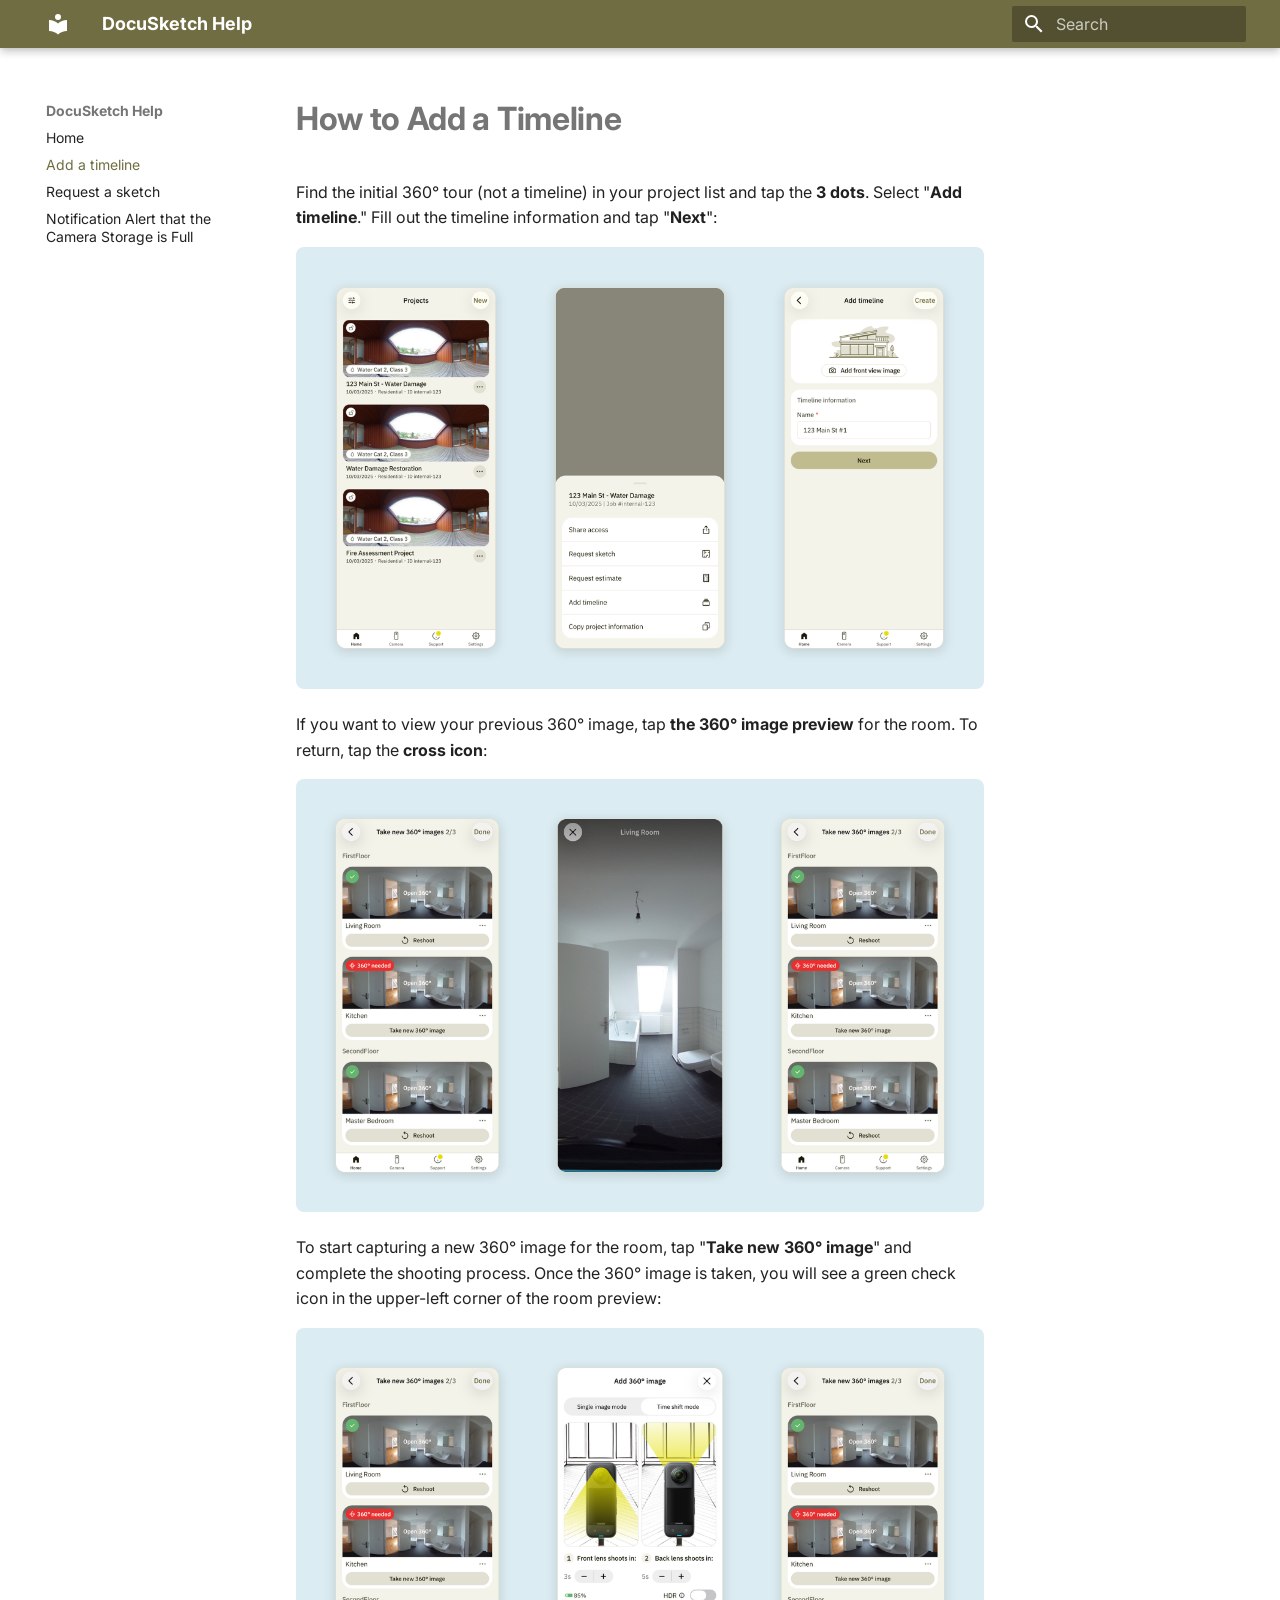
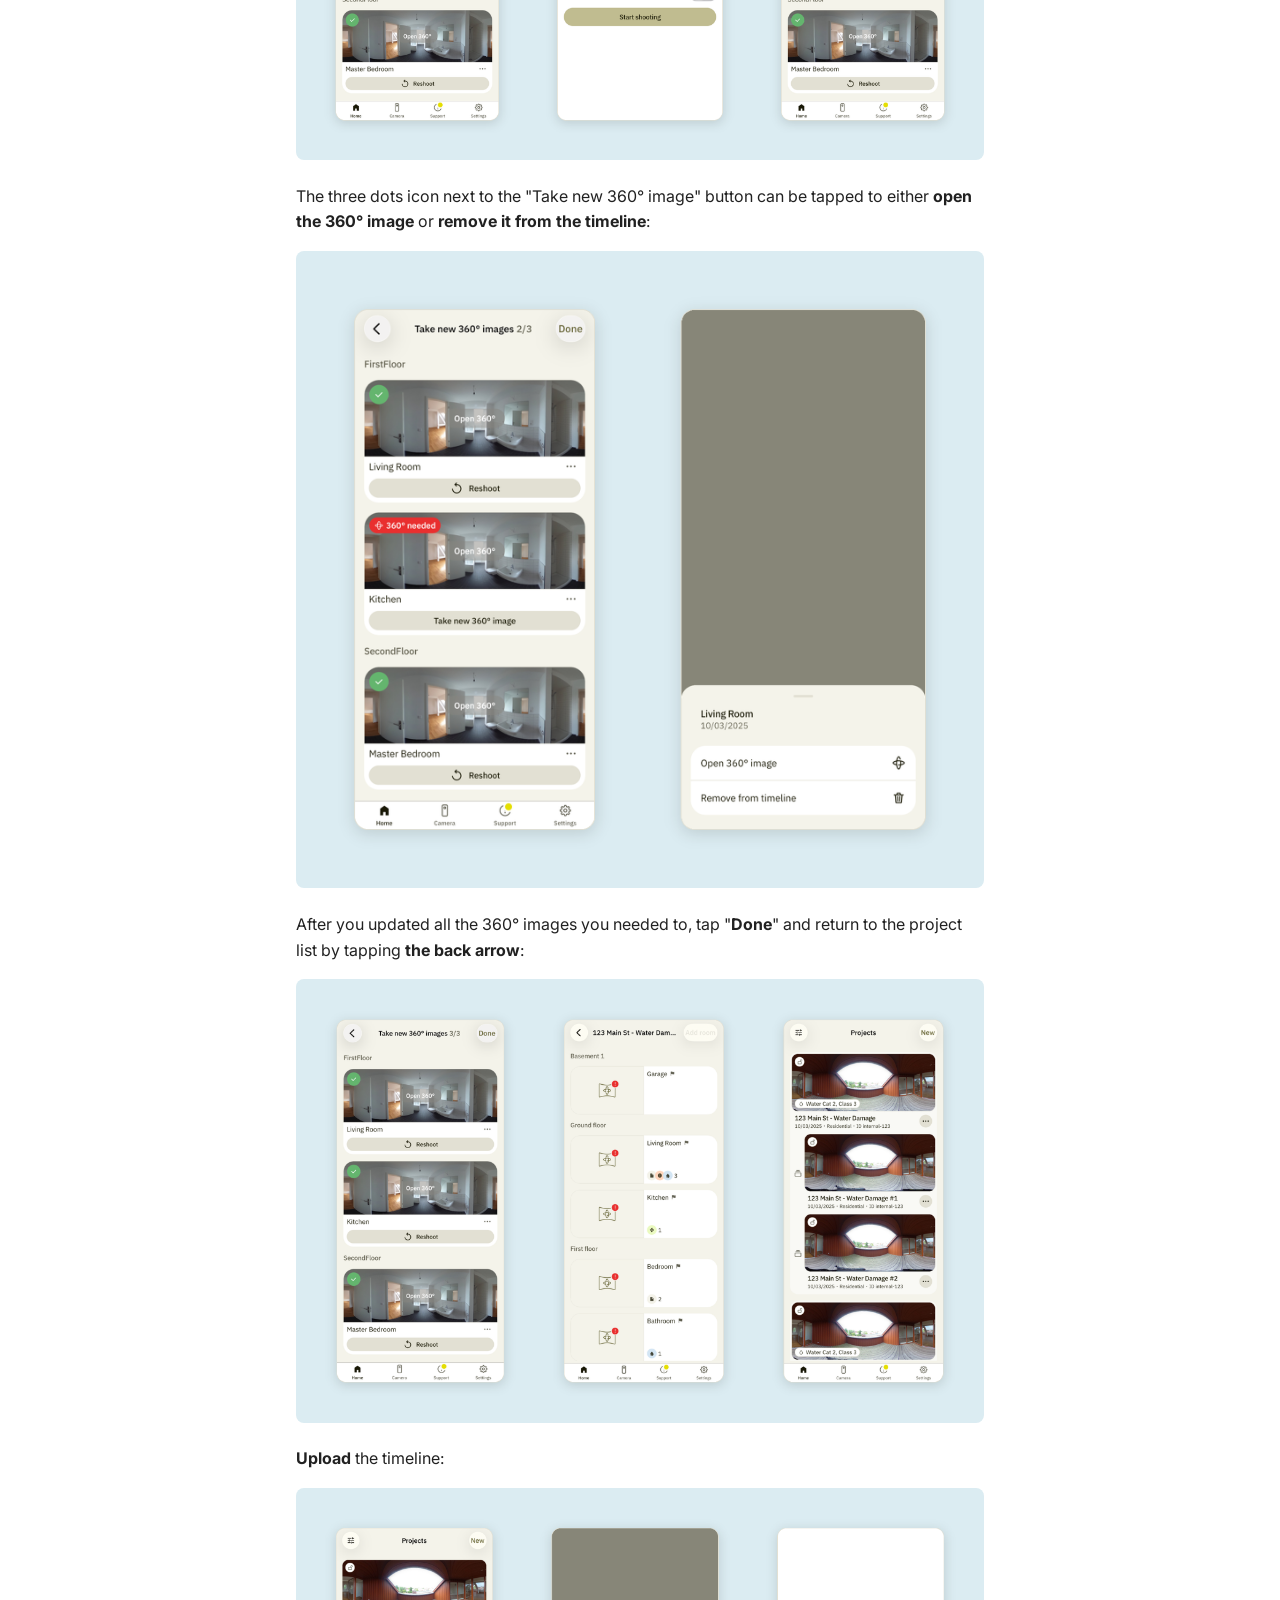
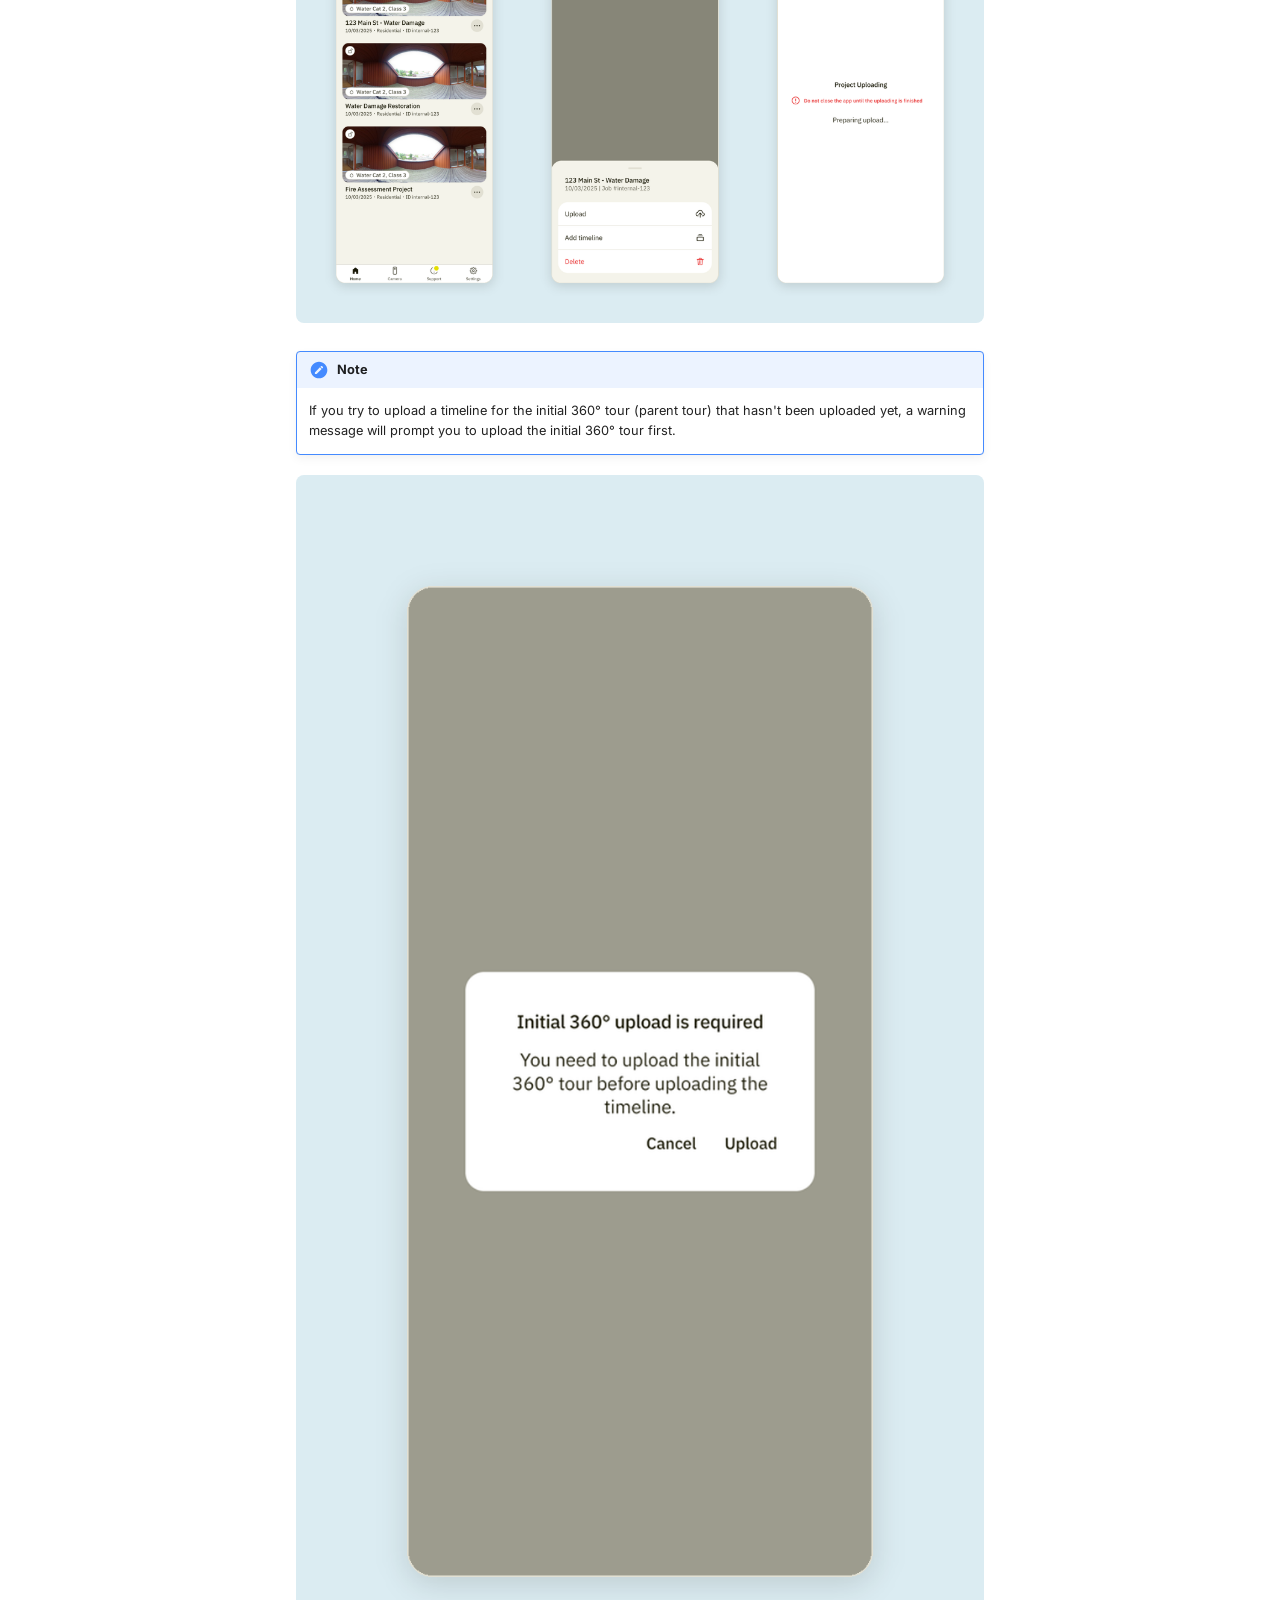
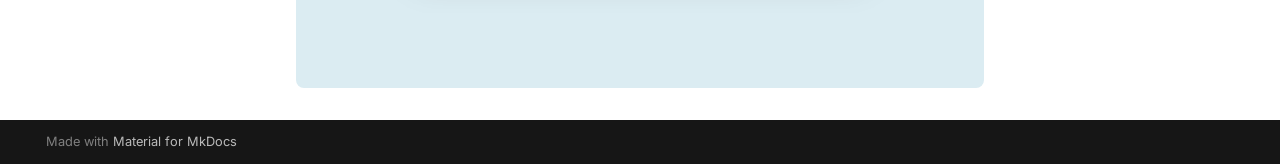
==== commit 03b81d41: "Deployed d8e94ef with MkDocs version: 1.6.1" ====
--- a/docs/how-to-add-a-timeline/index.html
+++ b/docs/how-to-add-a-timeline/index.html
@@ -322,7 +322,7 @@
   <span class="md-ellipsis">
     
   
-    Camera storage full alert
+    Notification Alert that the Camera Storage is Full
   
 
     
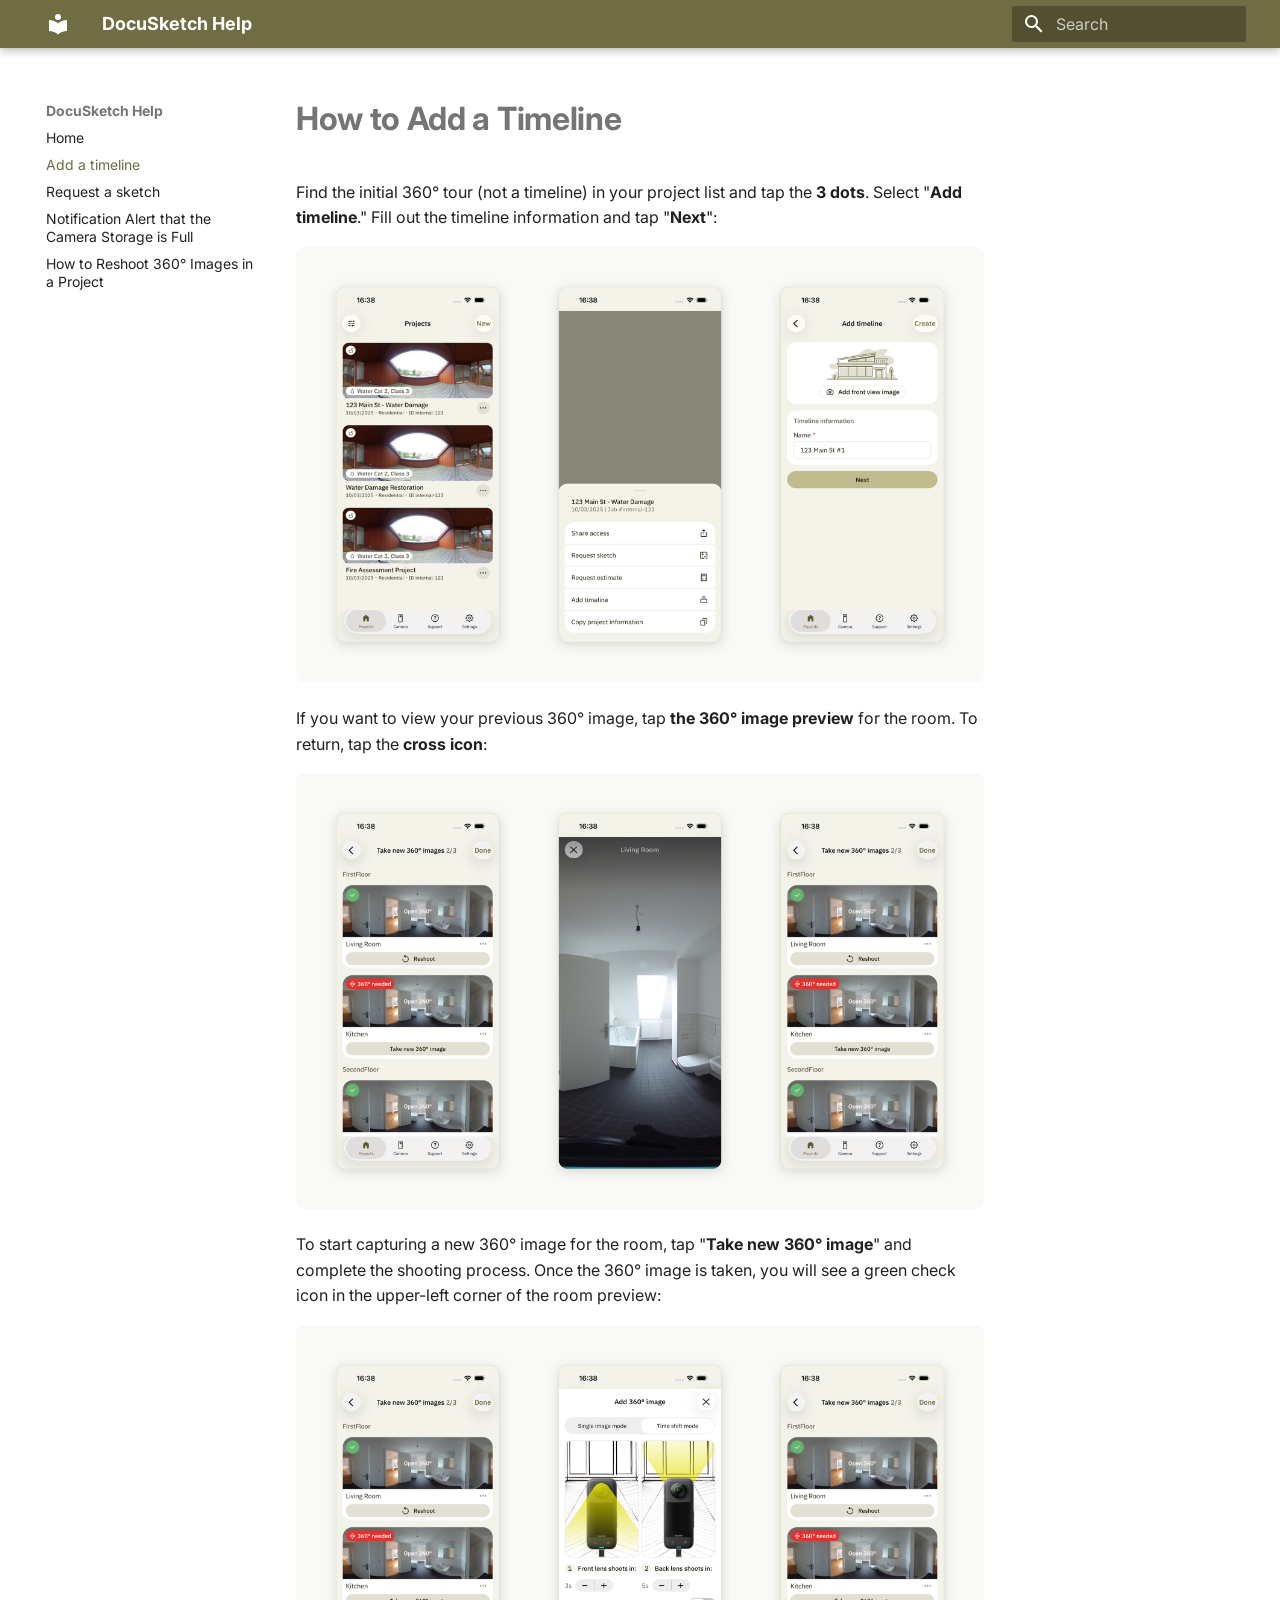
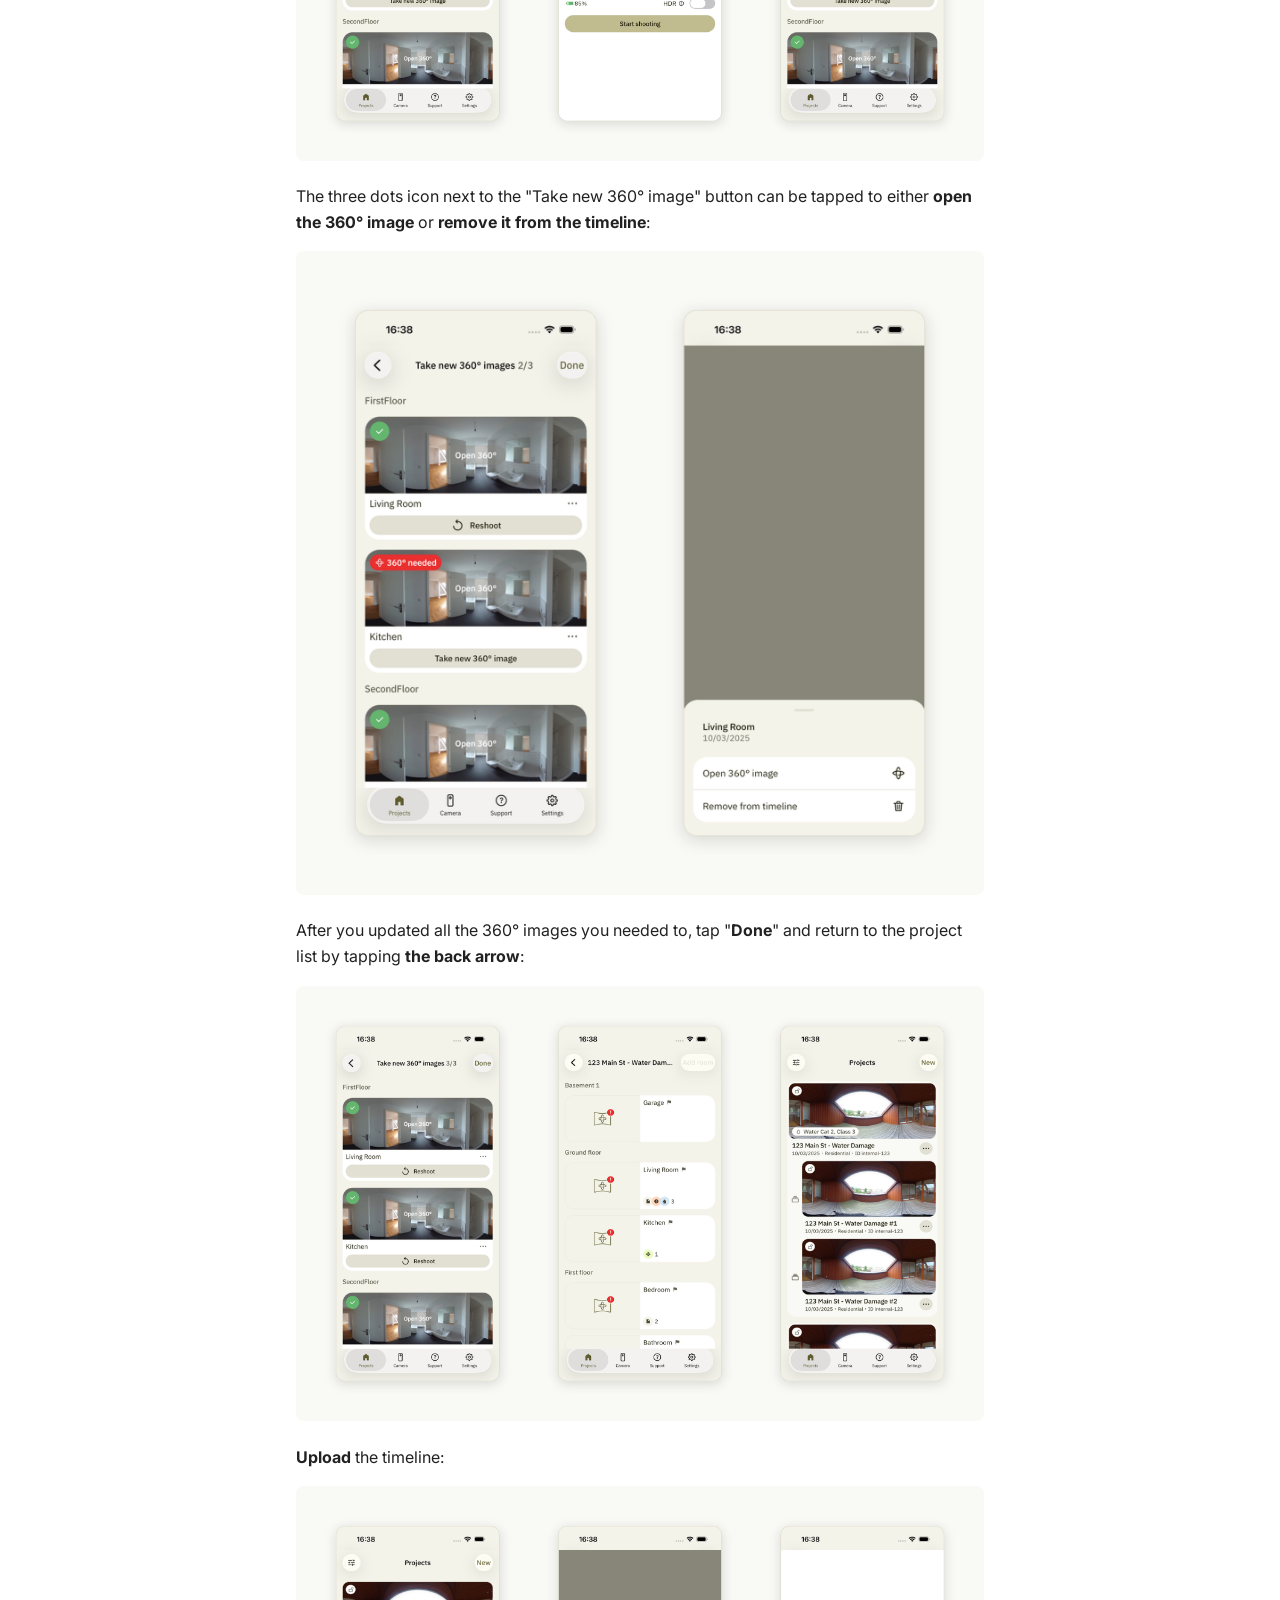
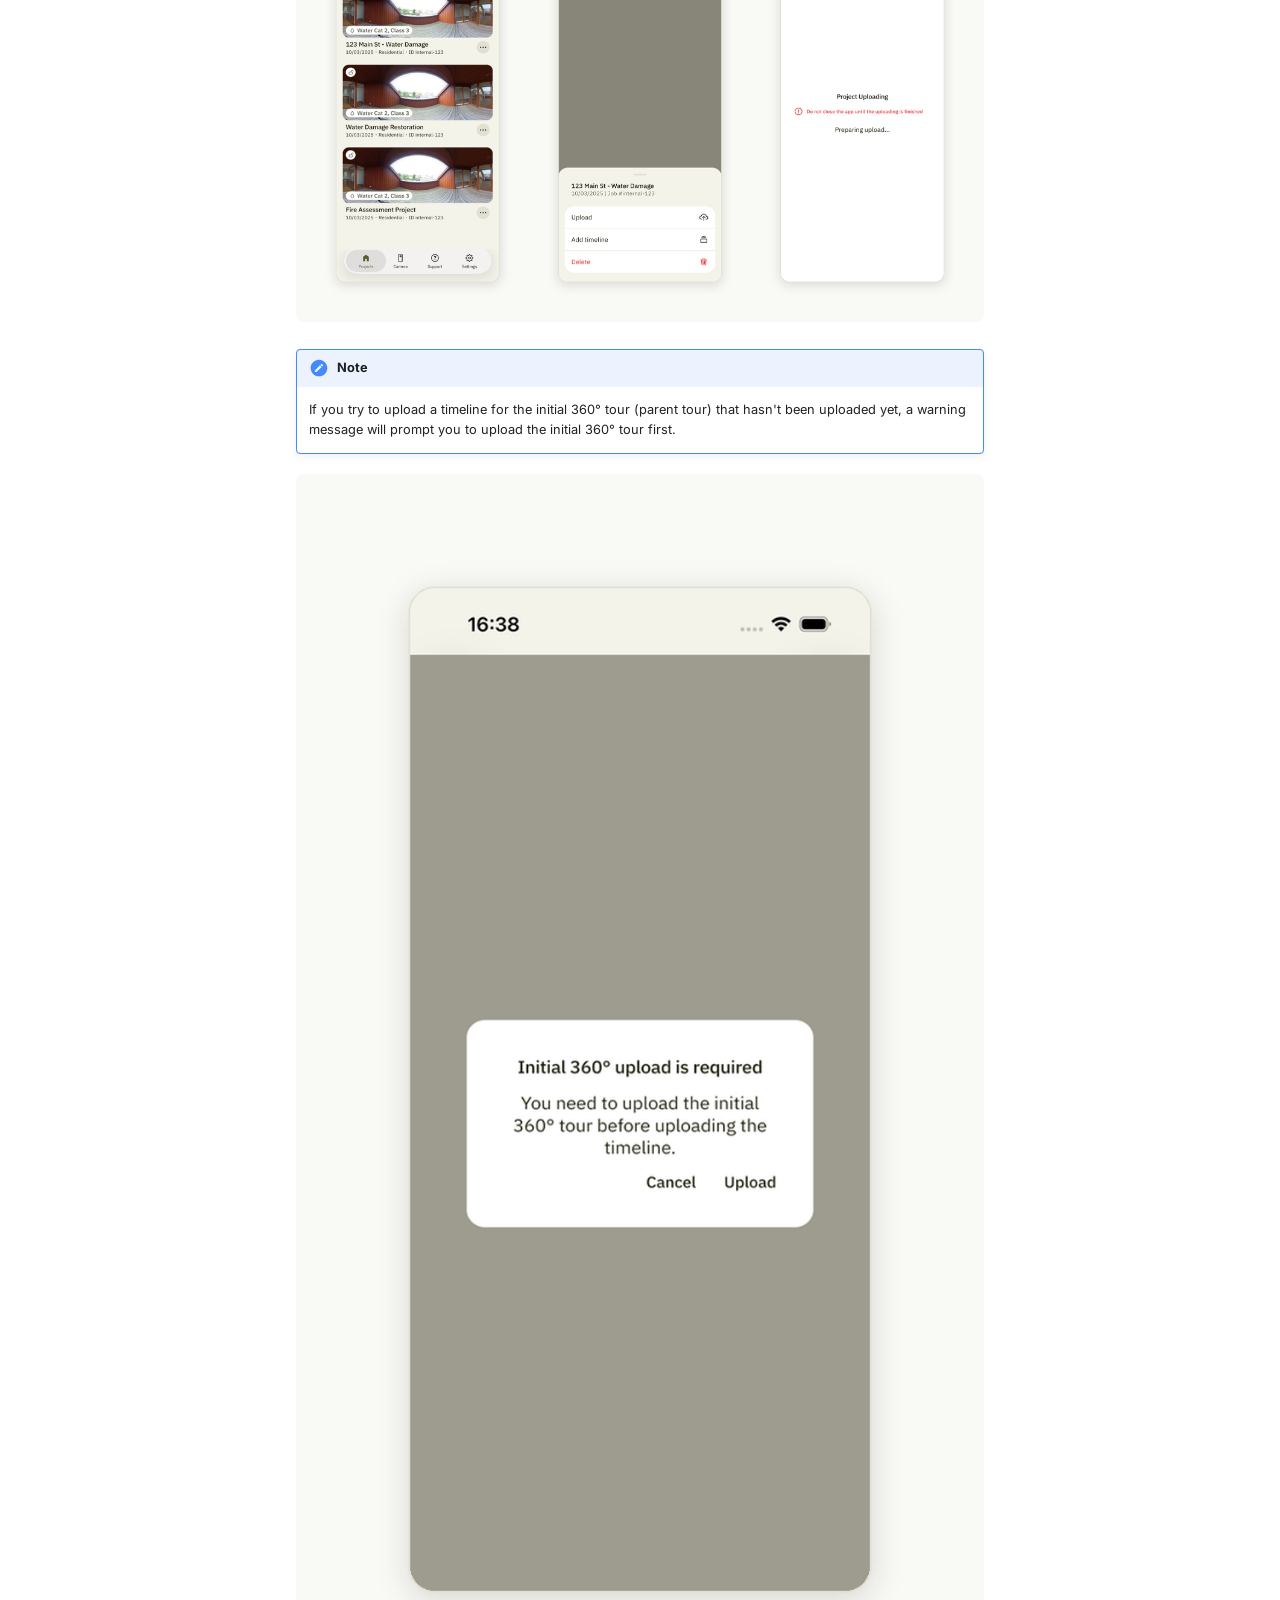
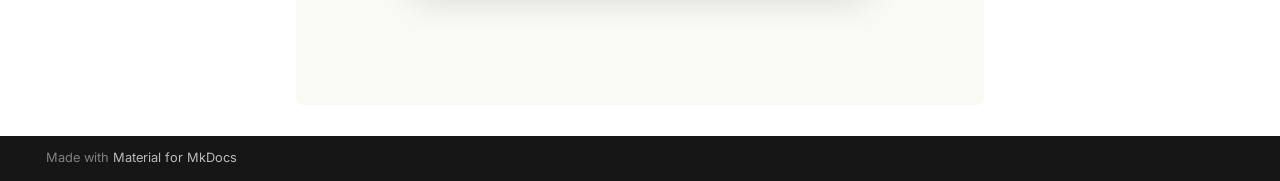
==== commit 3758c770: "Deployed 6178e01 with MkDocs version: 1.6.1" ====
--- a/docs/how-to-add-a-timeline/index.html
+++ b/docs/how-to-add-a-timeline/index.html
@@ -323,6 +323,33 @@
     
   
     Notification Alert that the Camera Storage is Full
+  
+
+    
+  </span>
+  
+  
+
+      </a>
+    </li>
+  
+
+    
+      
+      
+  
+  
+  
+  
+    <li class="md-nav__item">
+      <a href="../how-to-reshoot-360-images-in-a-project/" class="md-nav__link">
+        
+  
+  
+  <span class="md-ellipsis">
+    
+  
+    How to Reshoot 360° Images in a Project
   
 
     
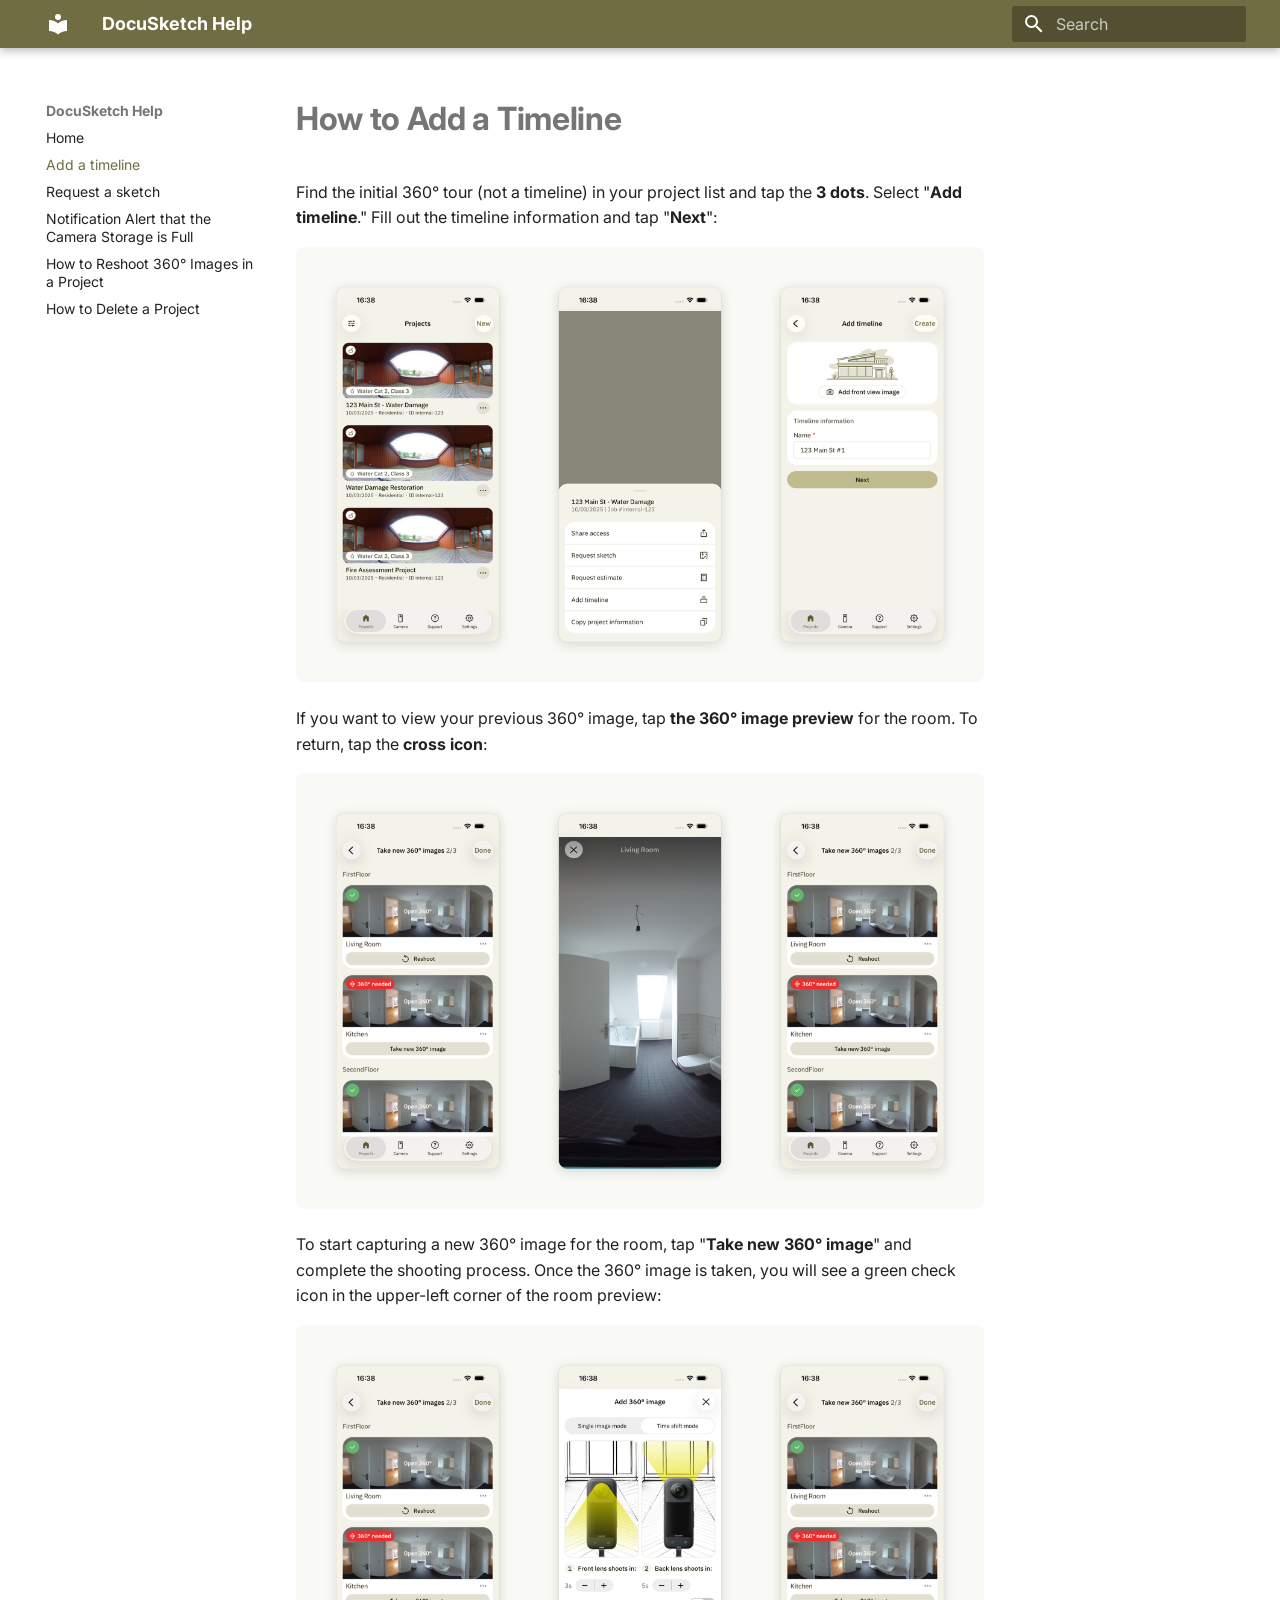
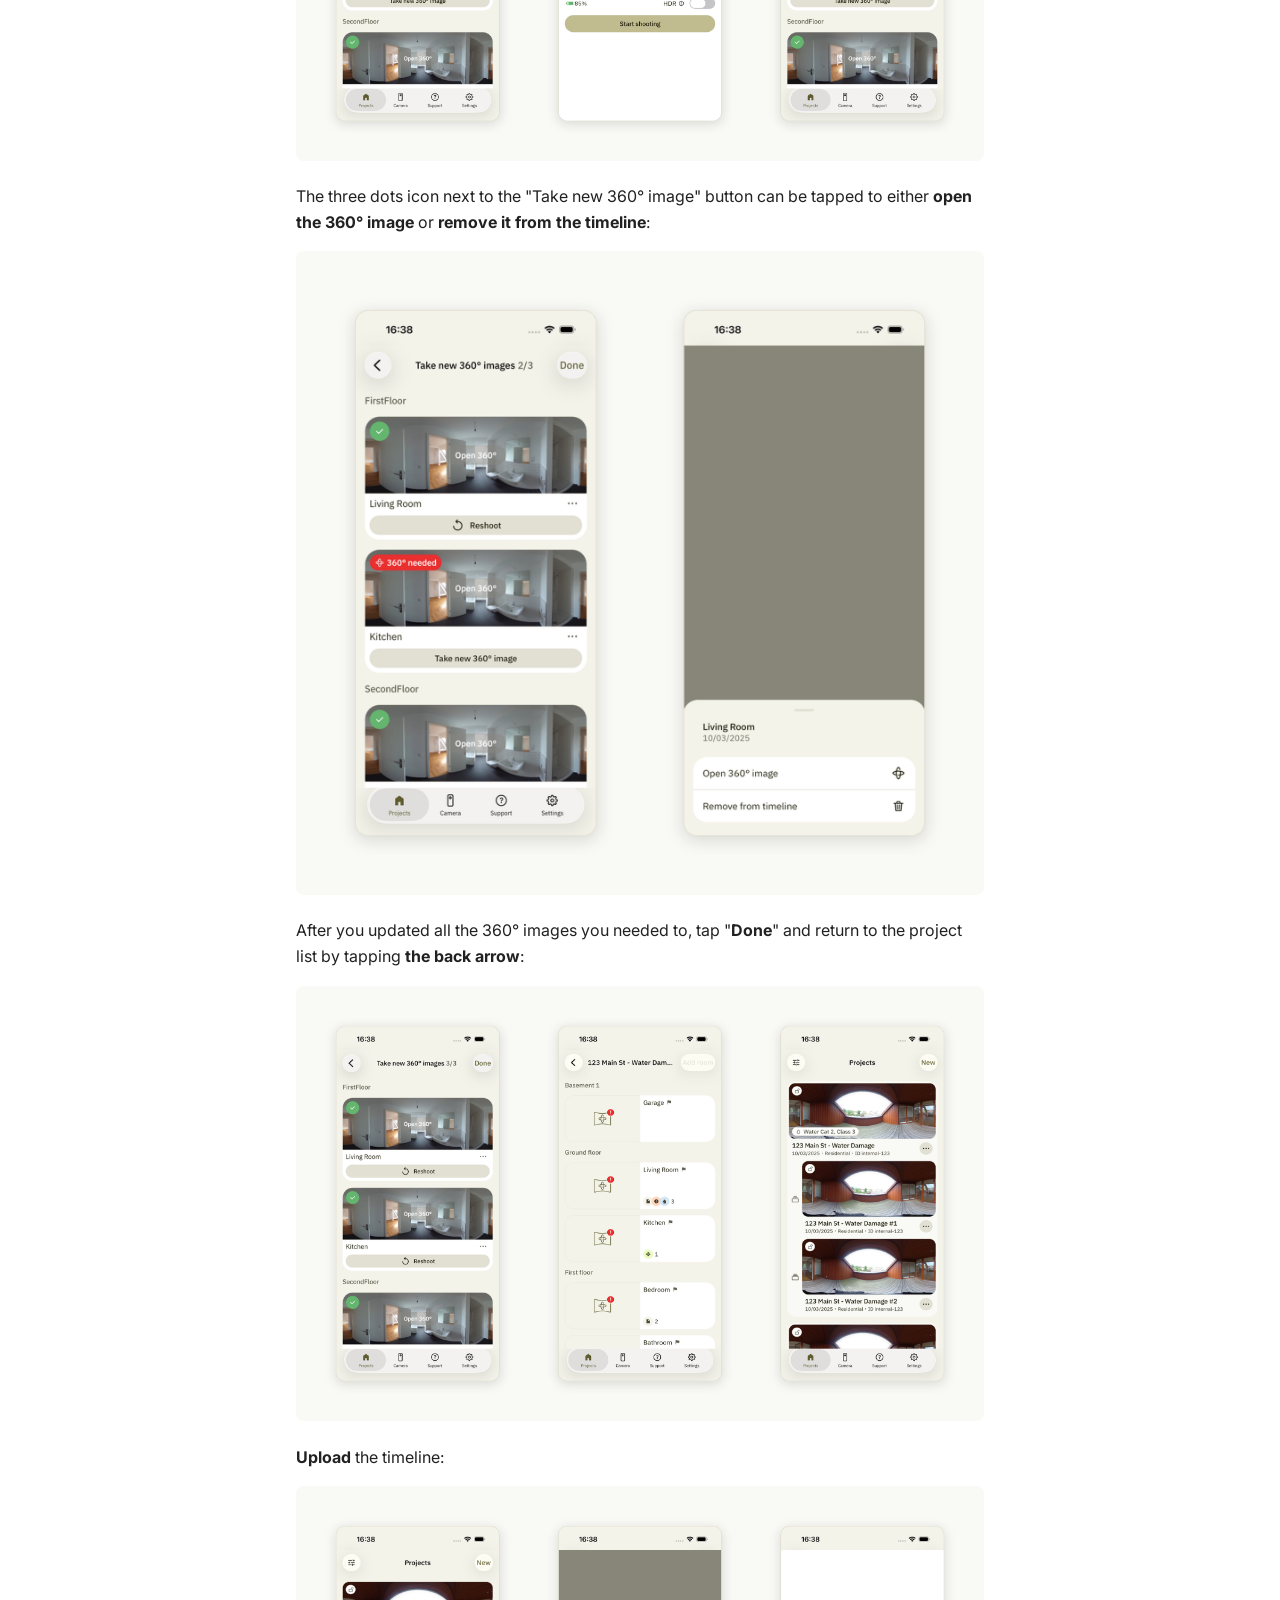
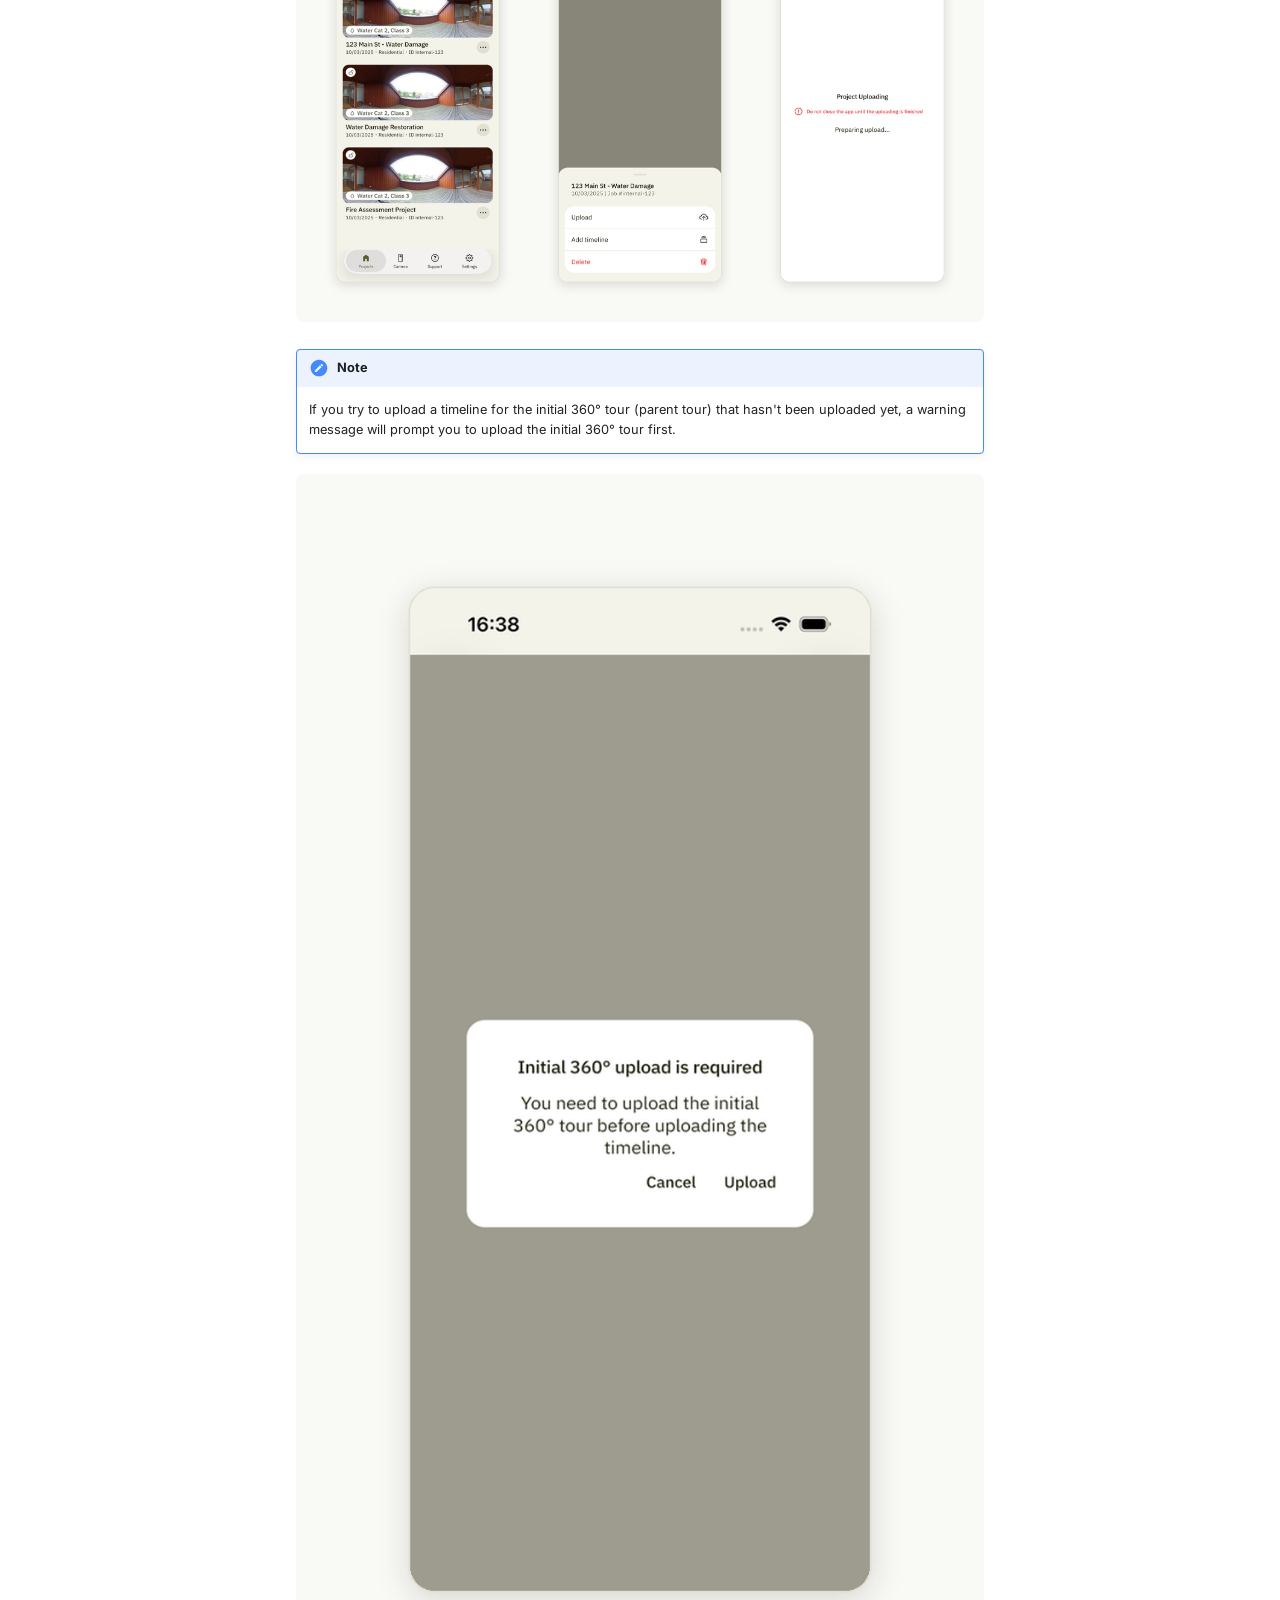
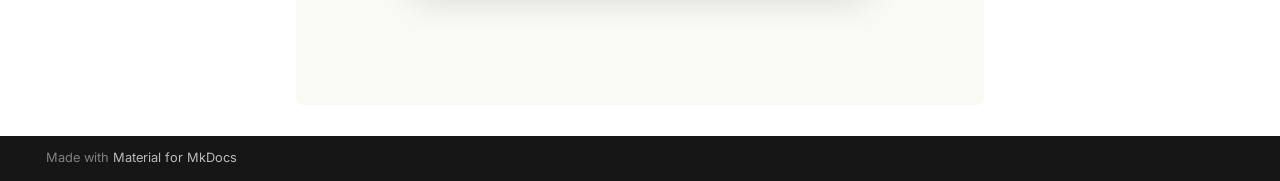
==== commit c9854ce0: "Deployed bf1df51 with MkDocs version: 1.6.1" ====
--- a/docs/how-to-add-a-timeline/index.html
+++ b/docs/how-to-add-a-timeline/index.html
@@ -350,6 +350,33 @@
     
   
     How to Reshoot 360° Images in a Project
+  
+
+    
+  </span>
+  
+  
+
+      </a>
+    </li>
+  
+
+    
+      
+      
+  
+  
+  
+  
+    <li class="md-nav__item">
+      <a href="../delete-projects/" class="md-nav__link">
+        
+  
+  
+  <span class="md-ellipsis">
+    
+  
+    How to Delete a Project
   
 
     
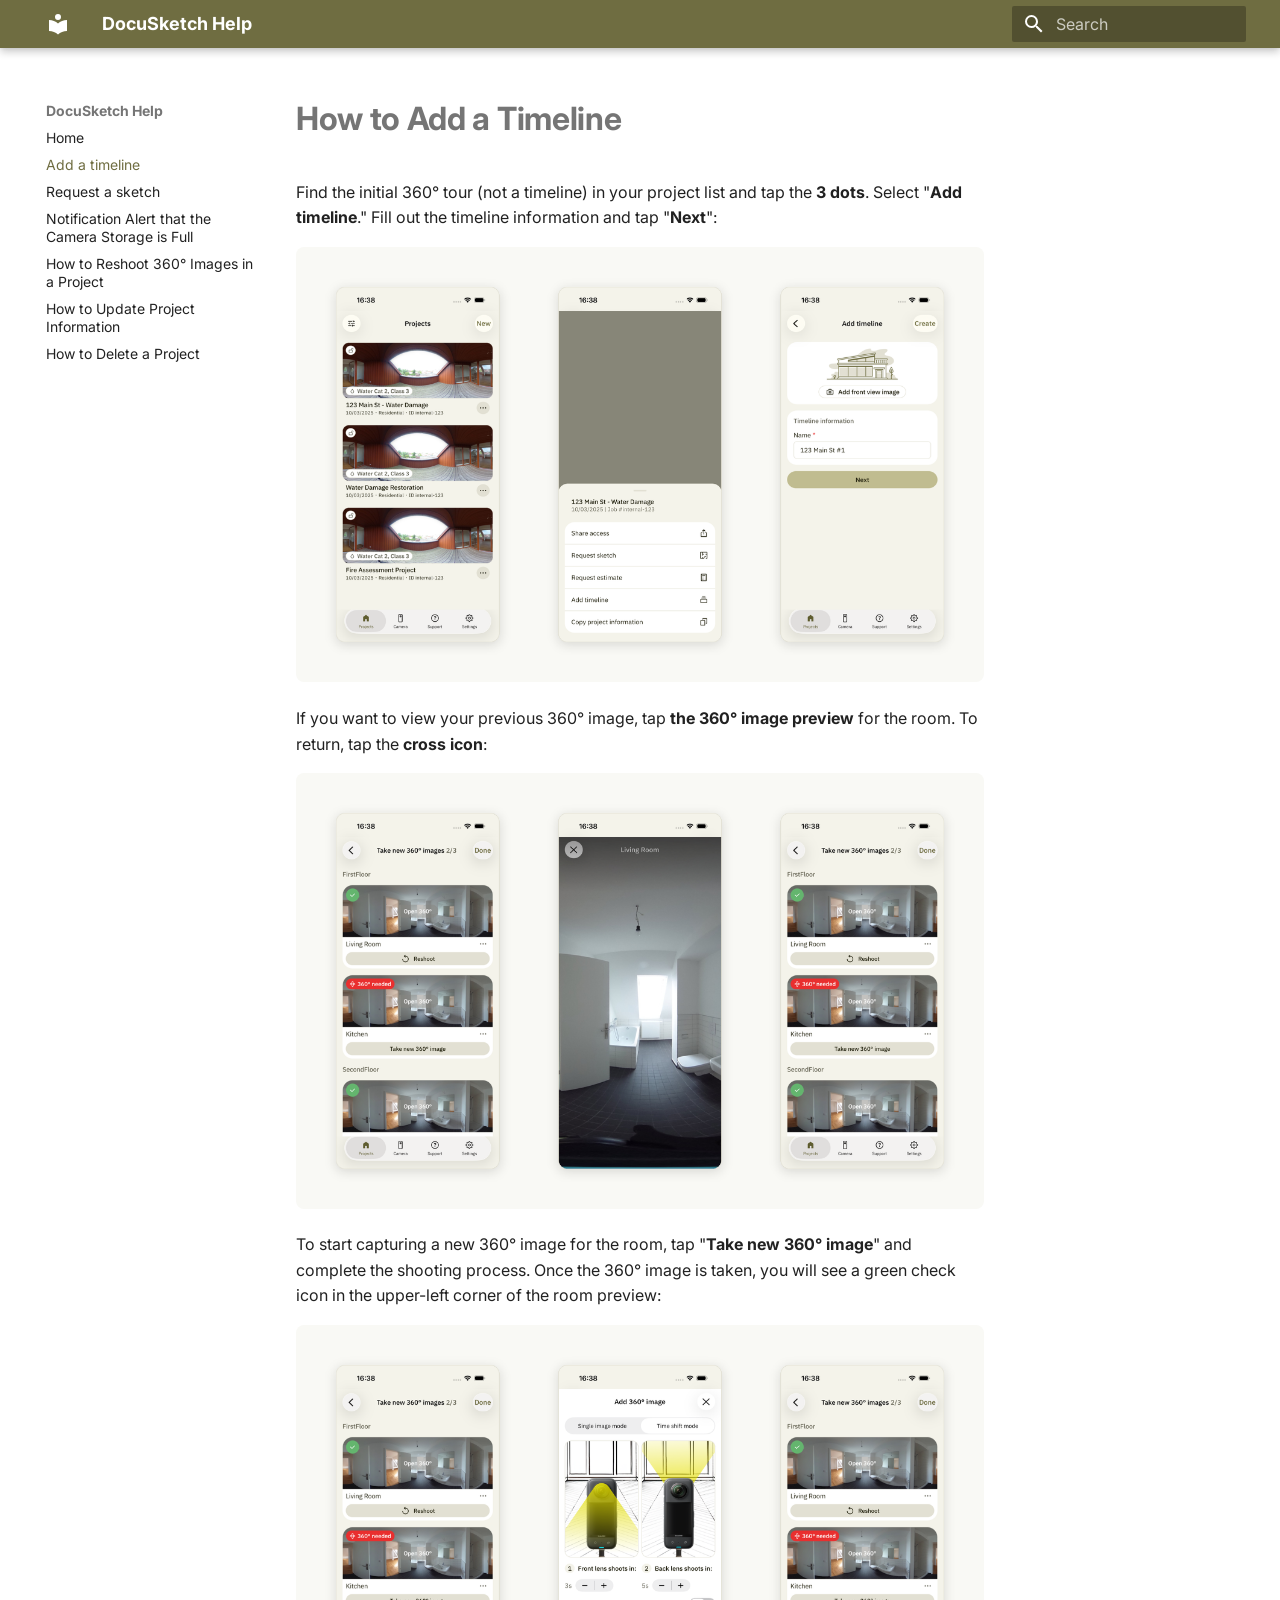
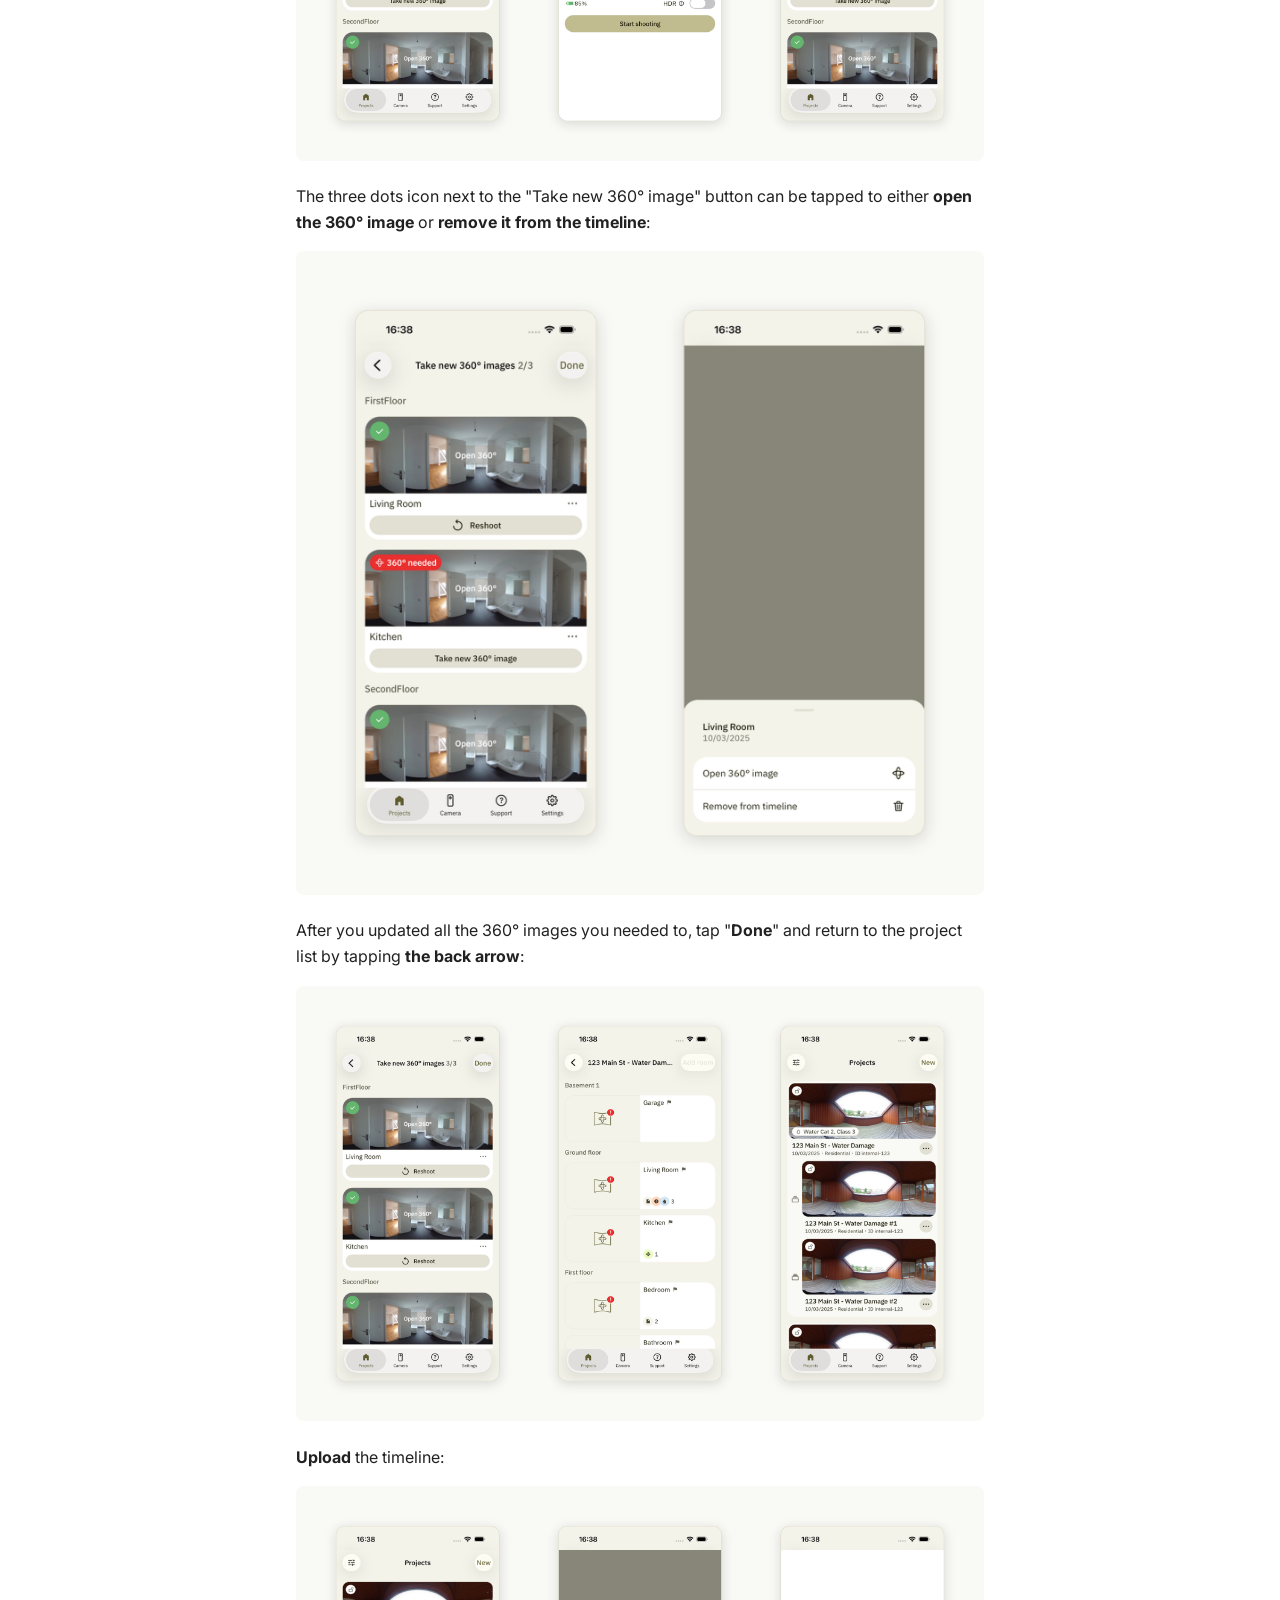
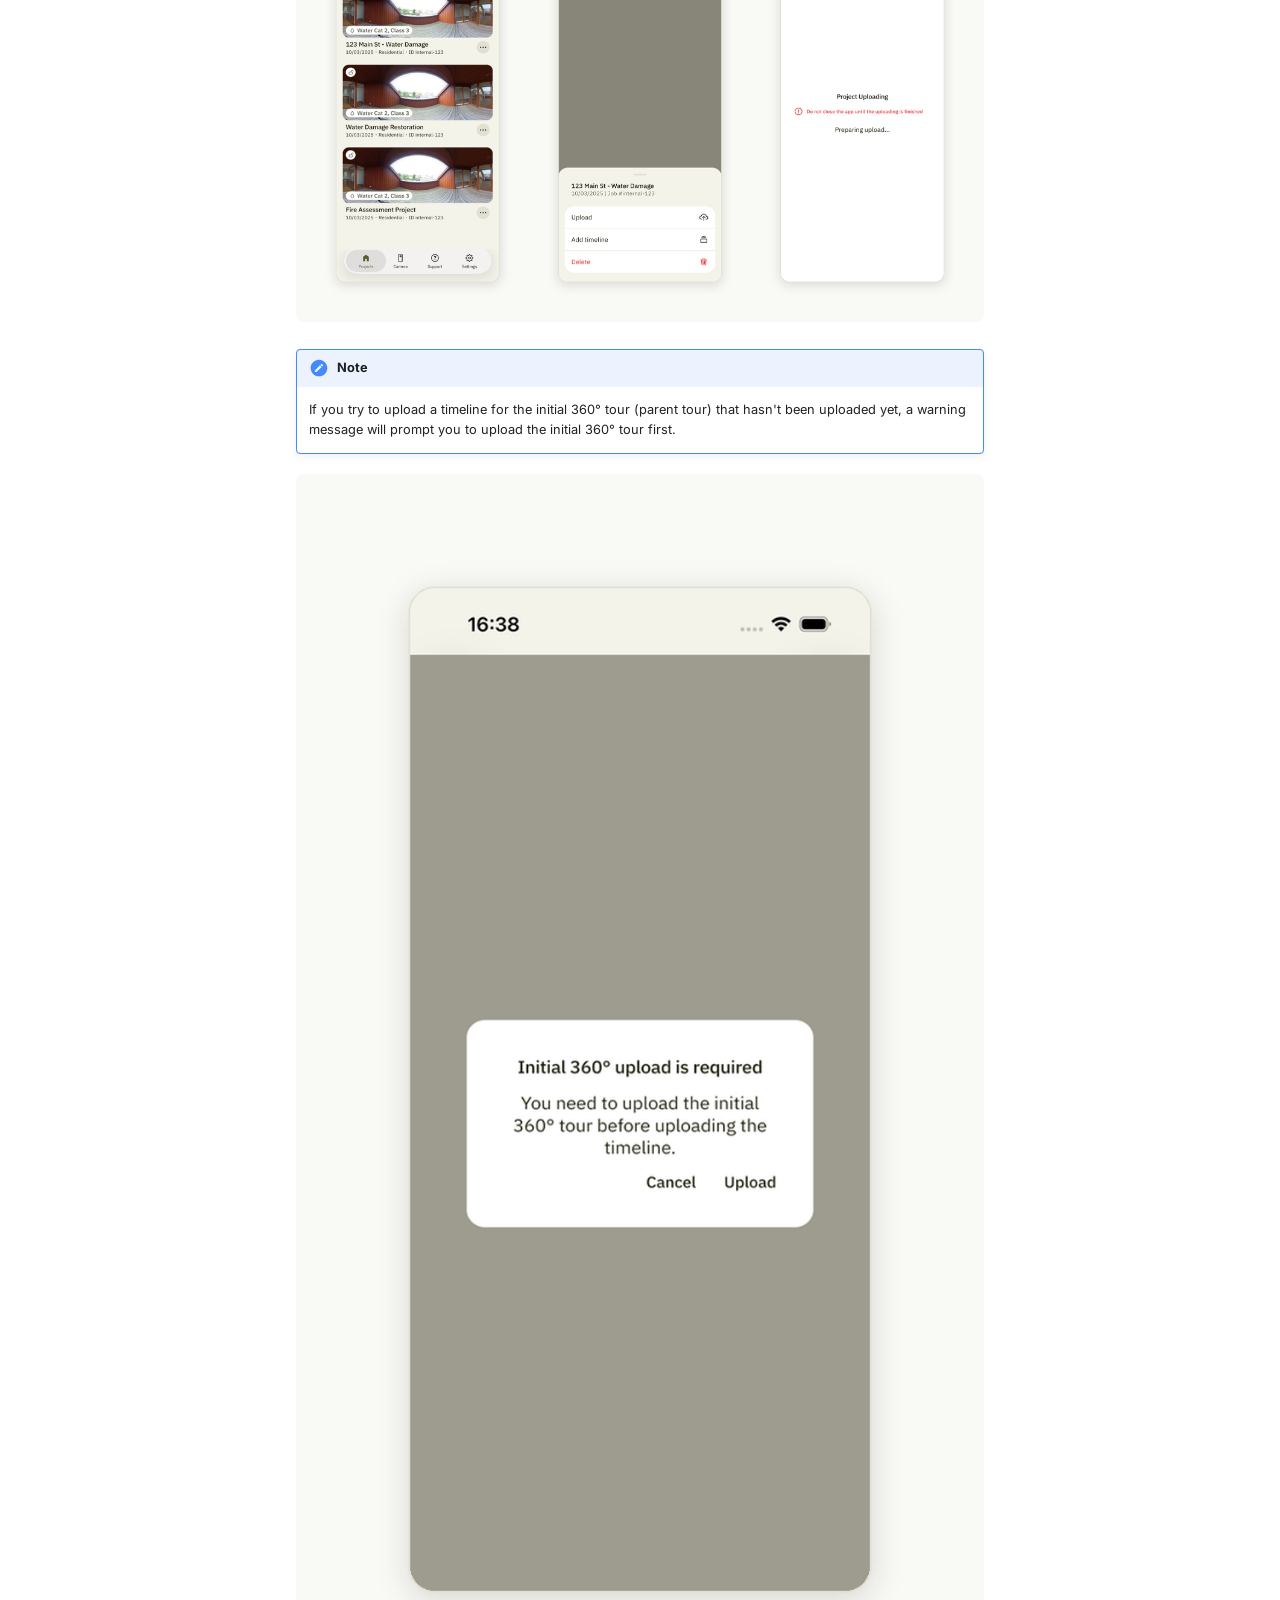
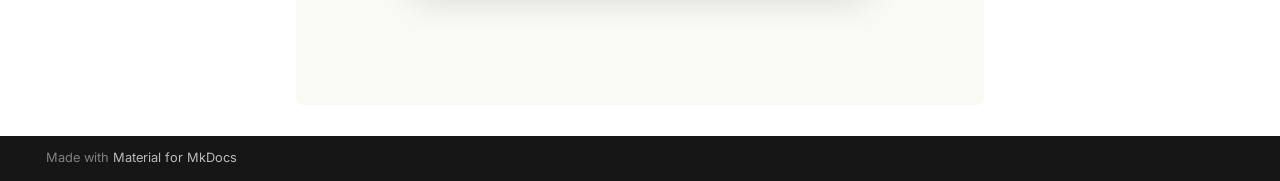
==== commit 12ee6e7a: "Deployed 329f02e with MkDocs version: 1.6.1" ====
--- a/docs/how-to-add-a-timeline/index.html
+++ b/docs/how-to-add-a-timeline/index.html
@@ -350,6 +350,33 @@
     
   
     How to Reshoot 360° Images in a Project
+  
+
+    
+  </span>
+  
+  
+
+      </a>
+    </li>
+  
+
+    
+      
+      
+  
+  
+  
+  
+    <li class="md-nav__item">
+      <a href="../how-to-update-project-information/" class="md-nav__link">
+        
+  
+  
+  <span class="md-ellipsis">
+    
+  
+    How to Update Project Information
   
 
     
